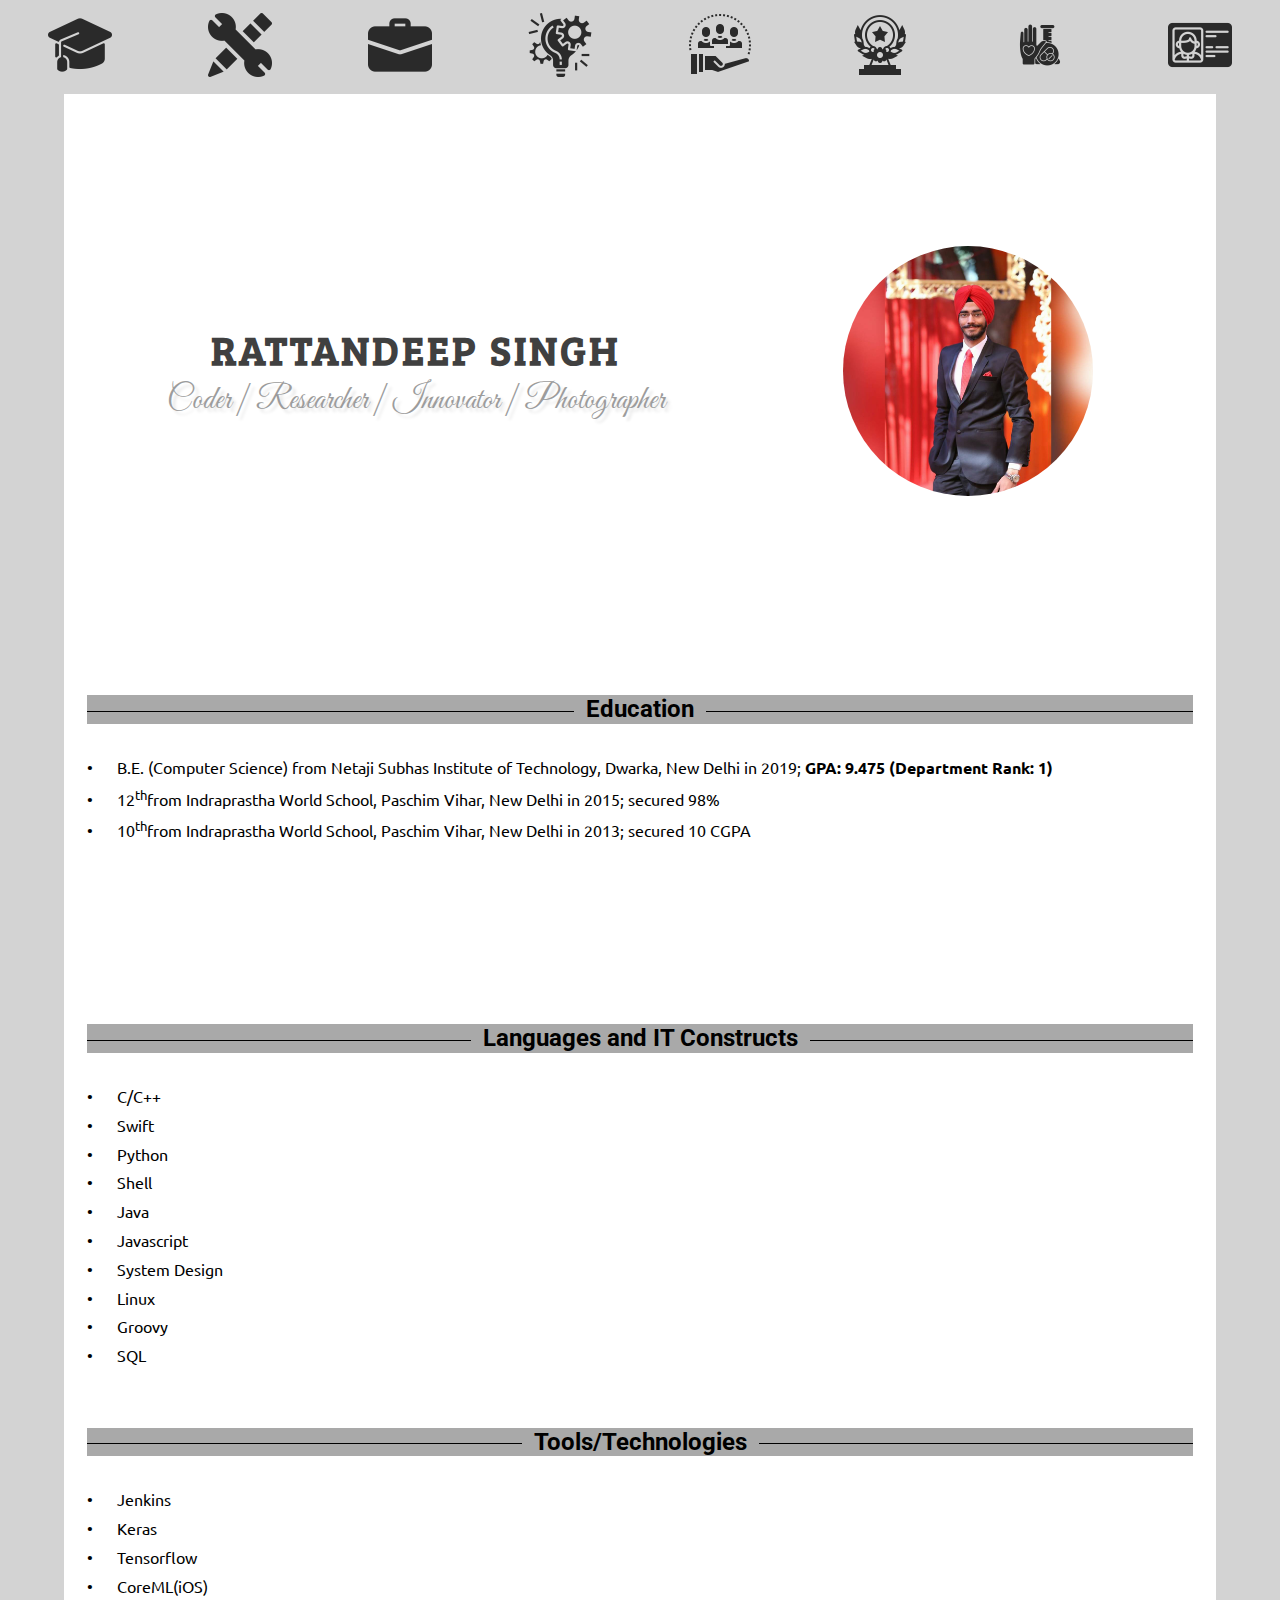
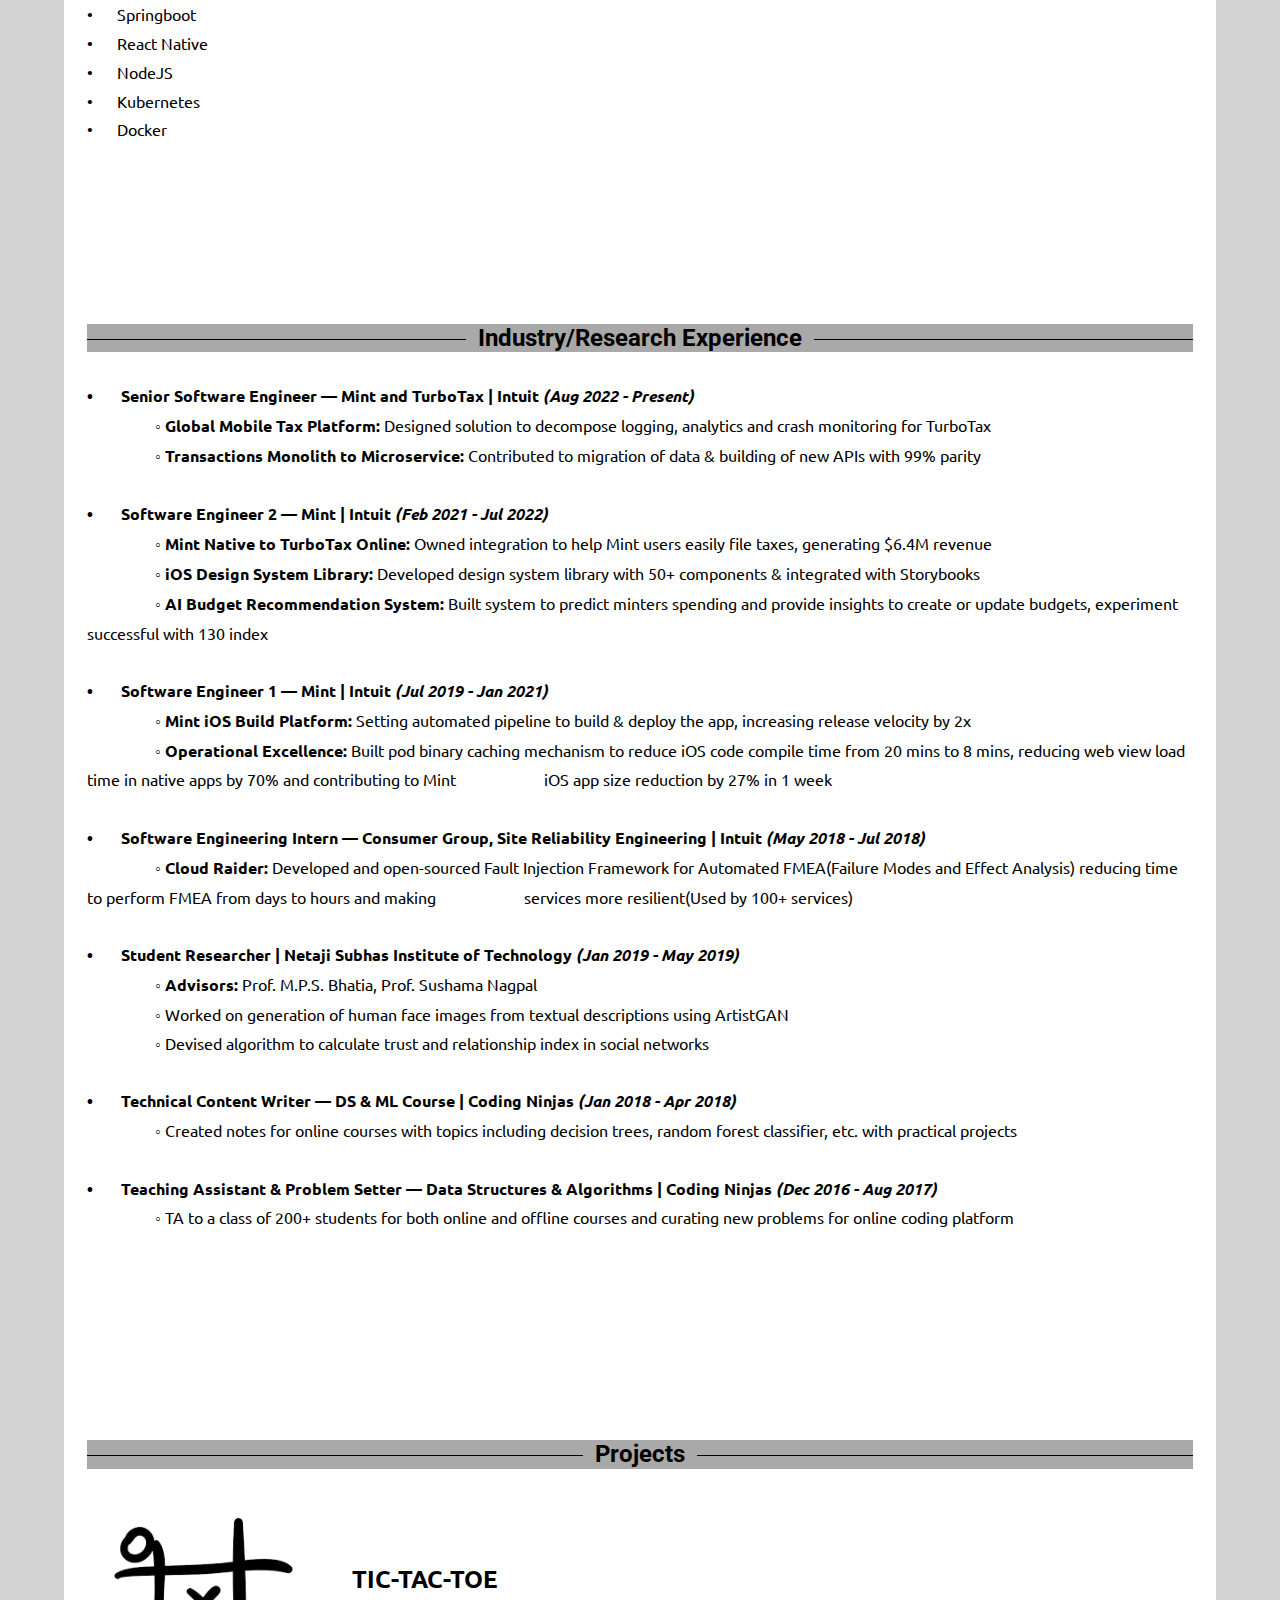
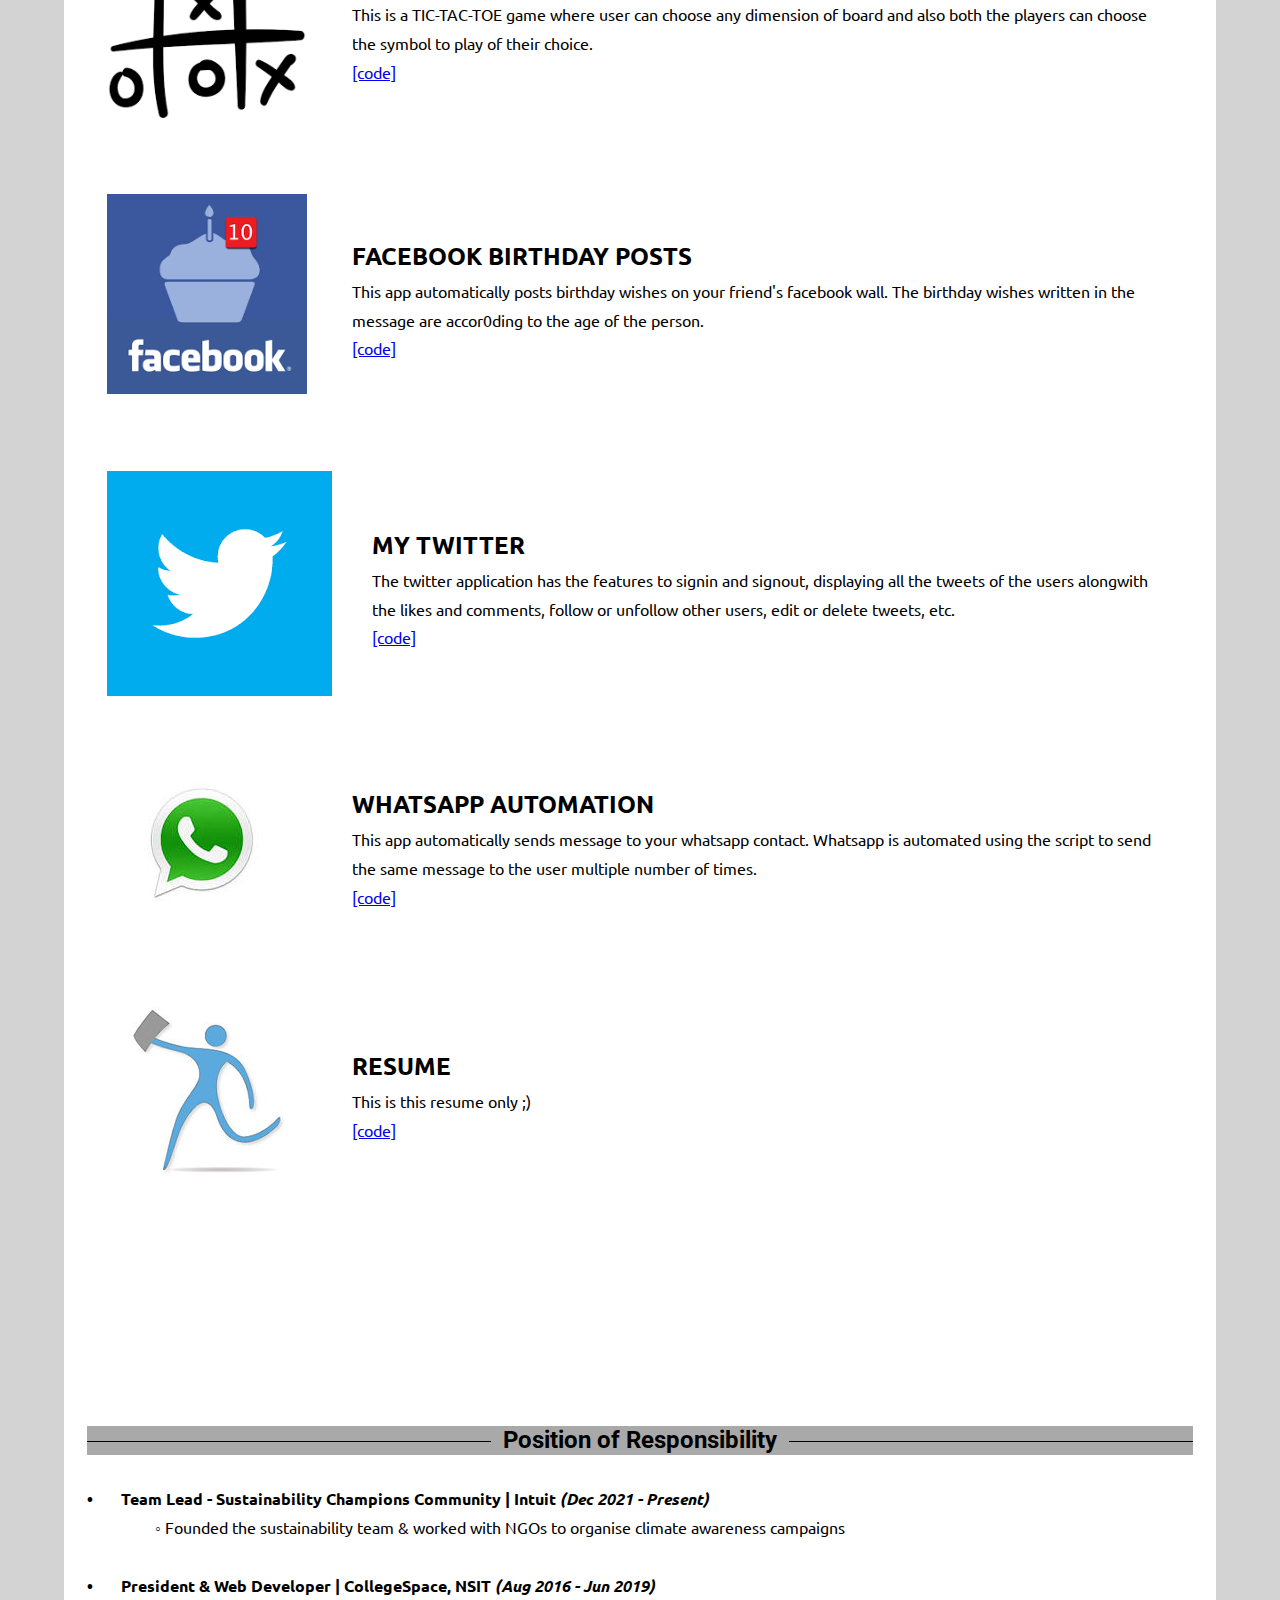
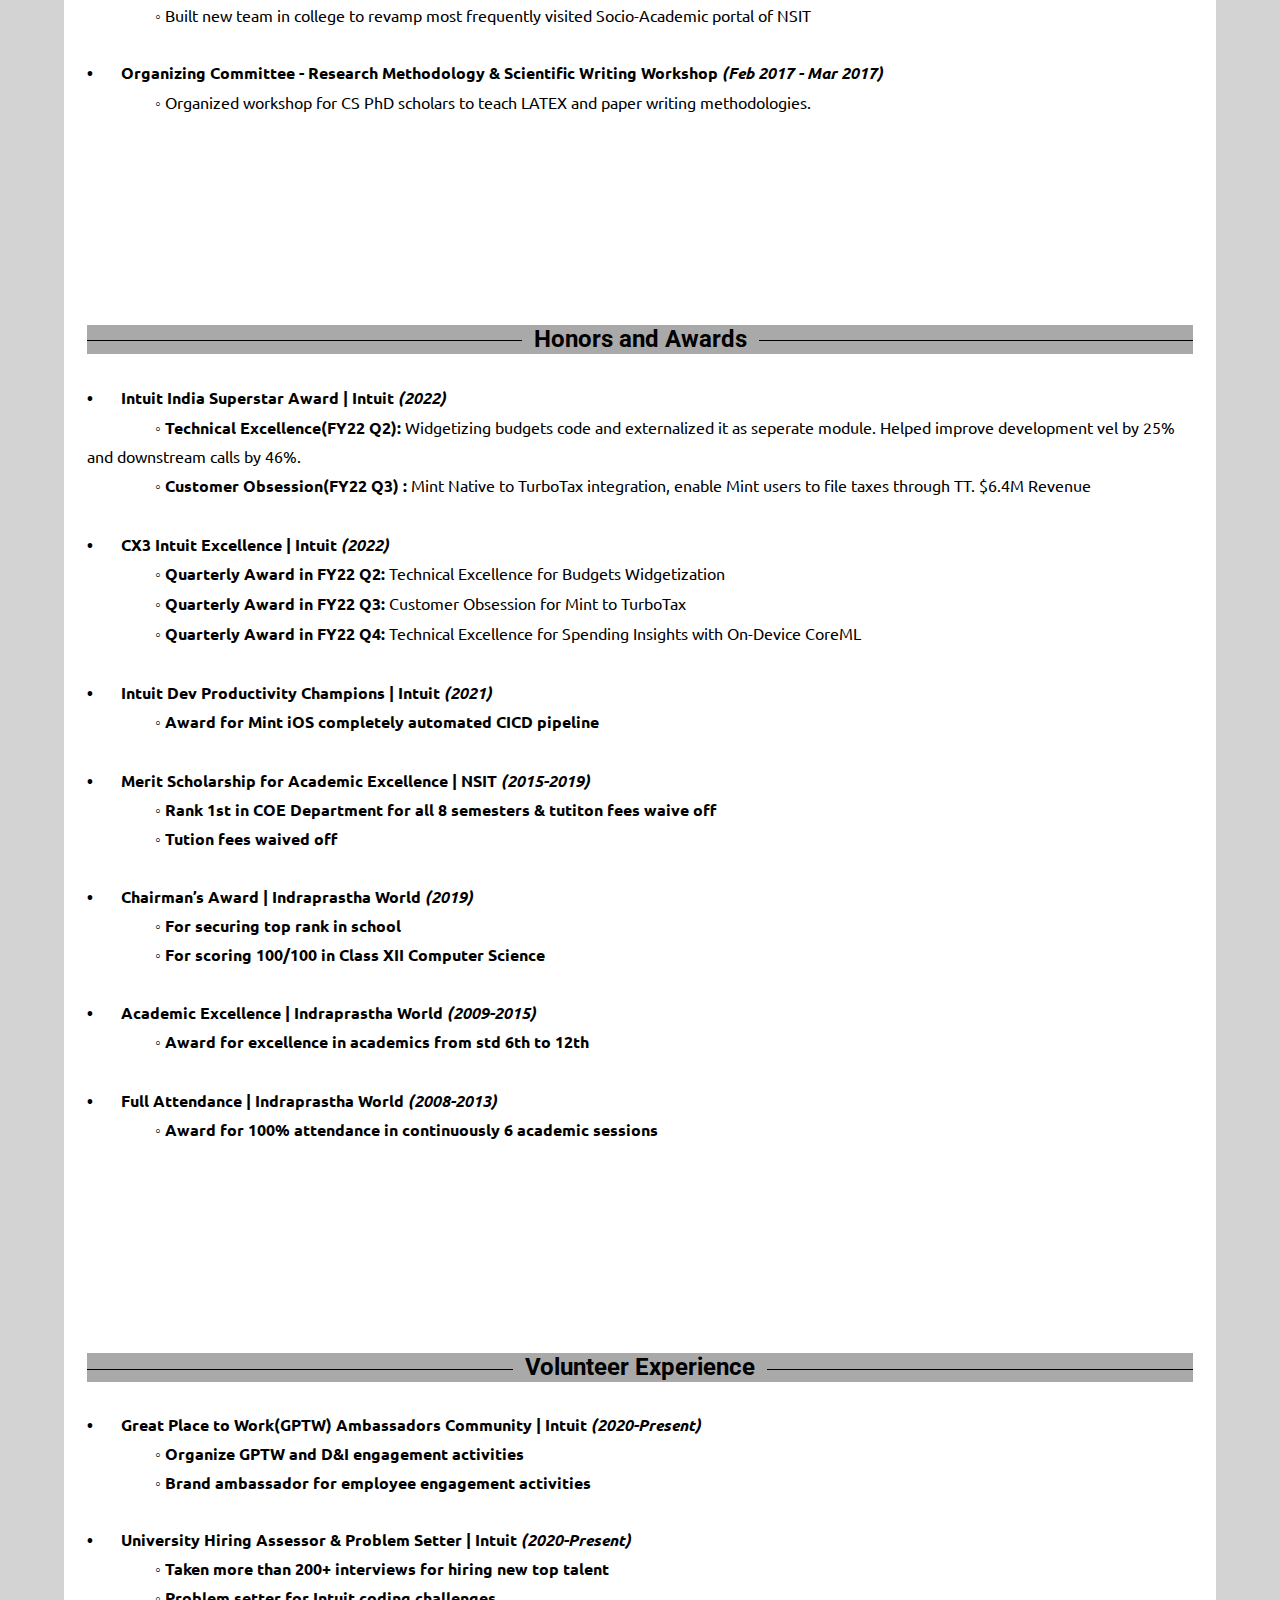
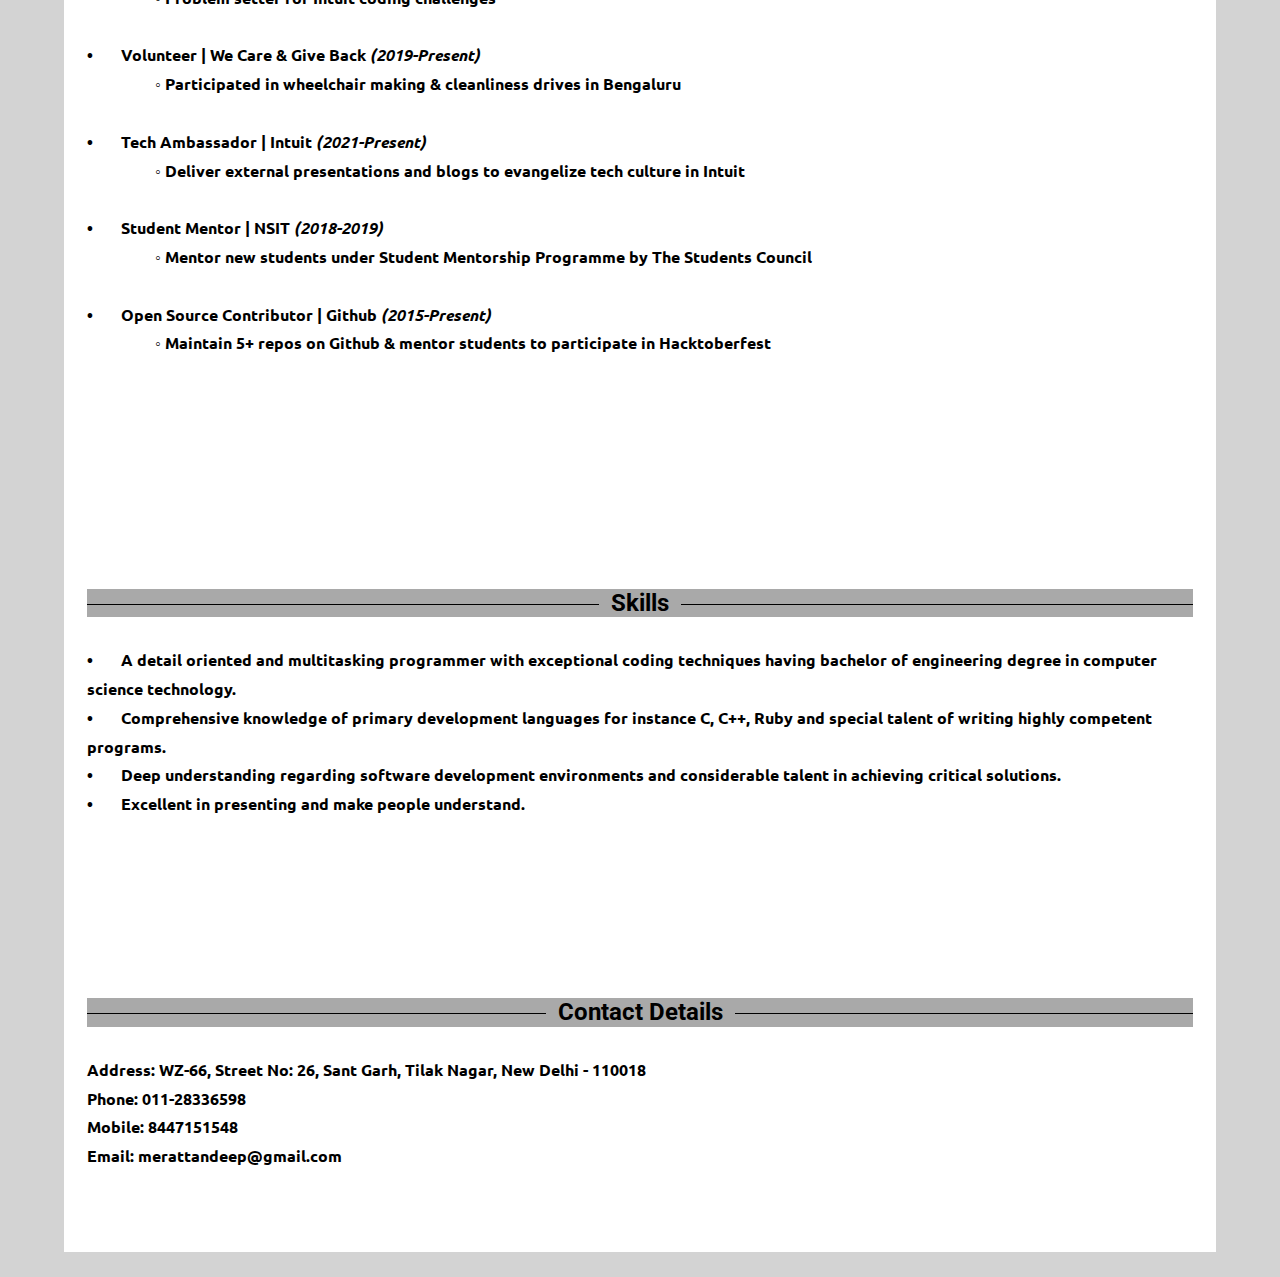
==== index.html @ ca02d134 "Font size updates" ====
<!DOCTYPE html>
<html>

<head>
	<title>RESUME</title>


	<!--FONTS-->
	<link href="https://fonts.googleapis.com/css?family=Bree+Serif|Roboto" rel="stylesheet">
	<link href='http://fonts.googleapis.com/css?family=Great+Vibes' rel='stylesheet' type='text/css'>
	<link href="https://fonts.googleapis.com/css?family=Roboto" rel="stylesheet">
	<link href="https://fonts.googleapis.com/css?family=Ubuntu" rel="stylesheet">
	
	<link rel="icon" href="[data-uri]">
	<link rel="stylesheet" href="path/to/font-awesome/css/font-awesome.min.css">

	<link rel="stylesheet" type="text/css" href="css/styles.css">
	<link rel="stylesheet" type="text/css" href="css/responsive.css">
	<meta name="viewport" content="width=device-width, initial-scale=1.0">
</head>

<body>

	<container>
		<navigator>
			<ul id="navlist">
				<li id="education"><a href="#1"><img src="images/education.png"></a></li>
				<li id="tech"><a href="#2"><img src="images/tech.png"></a></li>
				<li id="work"><a href="#3"><img src="images/work.png"></a></li>
				<li id="projects"><a href="#4"><img src="images/projects.png"></a></li>
				<li id="por"><a href="#5"><img src="images/por.png"></a></li>
				<li id="awards"><a href="#6"><img src="images/award.png"></a></li>
				<li id="skills"><a href="#7"><img src="images/volunteer.png"></a></li>
				<li id="contact"><a href="#8"><img src="images/contact-details.png"></a></li>
			</ul>
		</navigator>
	
		<mainbody>
			<about>
				<div class="info">
					<h1 id="name">RATTANDEEP SINGH</h1>
					<span id="tagline">Coder | Researcher | Innovator | Photographer</span>
					<!-- <span id="tagline">Experienced Coder | Enthusiastic Researcher | Budding Photographer</span> -->
				</div>
				<div class="photo">
					<img src="images/self.jpg" alt="Cool Photo Loading...">
				</div>
			</about>

			<div id="1"><br/></div>

			<education>
				<header><h2>Education</h2></header>
				<br/>
				<ul>
					<li>&#8226; &nbsp; &nbsp; &nbsp;B.E. (Computer Science) from Netaji Subhas Institute of Technology, Dwarka, New Delhi in 2019; <b>GPA: 9.475 (Department Rank: 1)</b></li>
					<li>&#8226; &nbsp; &nbsp; &nbsp;12<sup>th</sup>from Indraprastha World School, Paschim Vihar, New Delhi in 2015; secured 98%</li>
					<li>&#8226; &nbsp; &nbsp; &nbsp;10<sup>th</sup>from Indraprastha World School, Paschim Vihar, New Delhi in 2013; secured 10 CGPA</li>
				</ul>
			</education>

			<div id="2"><br/></div>

			<tech>
				<header><h2>Languages and IT Constructs</h2></header>
				<br/>
				<ul>
					<li>&#8226; &nbsp; &nbsp; &nbsp;C/C++</li>
					<li>&#8226; &nbsp; &nbsp; &nbsp;Swift</li>
					<li>&#8226; &nbsp; &nbsp; &nbsp;Python</li>
					<li>&#8226; &nbsp; &nbsp; &nbsp;Shell</li>
					<li>&#8226; &nbsp; &nbsp; &nbsp;Java</li>
					<li>&#8226; &nbsp; &nbsp; &nbsp;Javascript</li>
					<li>&#8226; &nbsp; &nbsp; &nbsp;System Design</li>
					<li>&#8226; &nbsp; &nbsp; &nbsp;Linux</li>
					<li>&#8226; &nbsp; &nbsp; &nbsp;Groovy</li>
					<li>&#8226; &nbsp; &nbsp; &nbsp;SQL</li>
				</ul>
				<br/>
				<br/>
				
				<header><h2>Tools/Technologies</h2></header>
				<br/>
				<ul>
					<li>&#8226; &nbsp; &nbsp; &nbsp;Jenkins</li>
					<li>&#8226; &nbsp; &nbsp; &nbsp;Keras</li>
					<li>&#8226; &nbsp; &nbsp; &nbsp;Tensorflow</li>
					<li>&#8226; &nbsp; &nbsp; &nbsp;CoreML(iOS)</li>
					<li>&#8226; &nbsp; &nbsp; &nbsp;Springboot</li>
					<li>&#8226; &nbsp; &nbsp; &nbsp;React Native</li>
					<li>&#8226; &nbsp; &nbsp; &nbsp;NodeJS</li>
					<li>&#8226; &nbsp; &nbsp; &nbsp;Kubernetes</li>
					<li>&#8226; &nbsp; &nbsp; &nbsp;Docker</li>
				</ul>
				
			</tech>
			
			<div id="3"><br/></div>

			<work>
				<header><h2>Industry/Research Experience</h2></header>
				<br/>
				<ul>	
					<li><b>&#8226; &nbsp; &nbsp; &nbsp;  Senior Software Engineer — Mint and TurboTax | Intuit <i>(Aug 2022 - Present)</i> </b></li>
					<ul>
						<li>&emsp;&emsp;&emsp;&emsp; &#9702; <b>Global Mobile Tax Platform:</b> Designed solution to decompose logging, analytics and crash monitoring for TurboTax</li>
						<li>&emsp;&emsp;&emsp;&emsp; &#9702; <b>Transactions Monolith to Microservice:</b> Contributed to migration of data & building of new APIs with 99% parity</li>
					</ul>
					<br>
					
					<li><b>&#8226; &nbsp; &nbsp; &nbsp;  Software Engineer 2 — Mint | Intuit <i>(Feb 2021 - Jul 2022)</i> </b></li>
					<ul>
						<li>&emsp;&emsp;&emsp;&emsp; &#9702; <b>Mint Native to TurboTax Online:</b> Owned integration to help Mint users easily file taxes, generating $6.4M revenue</li>
						<li>&emsp;&emsp;&emsp;&emsp; &#9702; <b>iOS Design System Library:</b> Developed design system library with 50+ components & integrated with Storybooks</li>
						<li>&emsp;&emsp;&emsp;&emsp; &#9702; <b>AI Budget Recommendation System:</b> Built system to predict minters spending and provide insights to create or update budgets, 
							experiment successful with 130 index</li>
					</ul>
					<br>
					
					<li><b>&#8226; &nbsp; &nbsp; &nbsp;  Software Engineer 1 — Mint | Intuit <i>(Jul 2019 - Jan 2021)</i> </b></li>
					<ul>
						<li>&emsp;&emsp;&emsp;&emsp; &#9702; <b>Mint iOS Build Platform:</b> Setting automated pipeline to build & deploy the app, increasing release velocity by 2x</li>
						<li>&emsp;&emsp;&emsp;&emsp; &#9702; <b>Operational Excellence:</b> Built pod binary caching mechanism to reduce iOS code compile time from 20 mins to 8 mins,
							reducing web view load time in native apps by 70% and contributing to Mint &emsp;&emsp;&emsp;&emsp;&emsp; iOS app size reduction by 27% in 1 week</li>
					</ul>
					<br>
					
					<li><b>&#8226; &nbsp; &nbsp; &nbsp;  Software Engineering Intern — Consumer Group, Site Reliability Engineering | Intuit <i>(May 2018 - Jul 2018)</i> </b></li>
					<ul>
						<li>&emsp;&emsp;&emsp;&emsp; &#9702; <b>Cloud Raider:</b> Developed and open-sourced Fault Injection Framework for Automated FMEA(Failure Modes and Effect Analysis) 
							reducing time to perform FMEA from days to hours and making &emsp;&emsp;&emsp;&emsp;&emsp; services more resilient(Used by 100+ services)</li>
					</ul>
					<br>
					
					<li><b>&#8226; &nbsp; &nbsp; &nbsp; Student Researcher | Netaji Subhas Institute of Technology <i>(Jan 2019 - May 2019)</i> </b></li>
					<ul>
						<li>&emsp;&emsp;&emsp;&emsp; &#9702; <b>Advisors:</b> Prof. M.P.S. Bhatia, Prof. Sushama Nagpal</li>
						<li>&emsp;&emsp;&emsp;&emsp; &#9702; Worked on generation of human face images from textual descriptions using ArtistGAN</li>
						<li>&emsp;&emsp;&emsp;&emsp; &#9702; Devised algorithm to calculate trust and relationship index in social networks</li>
					</ul>
					<br>
					
					<li><b>&#8226; &nbsp; &nbsp; &nbsp; Technical Content Writer — DS & ML Course | Coding Ninjas <i>(Jan 2018 - Apr 2018)</i> </b></li>
					<ul>
						<li>&emsp;&emsp;&emsp;&emsp; &#9702; Created notes for online courses with topics including decision trees, random forest classifier, etc. with practical projects</li>
					</ul>
					<br>
					
					<li><b>&#8226; &nbsp; &nbsp; &nbsp; Teaching Assistant & Problem Setter — Data Structures & Algorithms | Coding Ninjas <i>(Dec 2016 - Aug 2017)</i> </b></li>
					<ul>
						<li>&emsp;&emsp;&emsp;&emsp; &#9702; TA to a class of 200+ students for both online and offline courses and curating new problems for online coding platform
					</ul>
					<br>
					
				</ul>
			</work>

			<div id="4"><br/></div>

			<projects>
				<header><h2>Projects</h2></header>
				<br/>
				<div class="projectlist">
					<ul>
						
					<div class="projects">
						<div class="projectRow">
							<div class="projectImageBox" >
							<p><img src="images/projects/tictactoe.png" class="projectImage"></p>
						</div>
		
						<div class="projectDescription">
							<font size="5"><b>TIC-TAC-TOE</b></font>
							This is a TIC-TAC-TOE game where user can choose any dimension of board and also both the players can choose the symbol to play of their choice.<a href="https://github.com/rattandeep1998/TIC-TAC-TOE">[code]</a>
						</div>
					</div>

					<br/>

					<div class="projects">
						<div class="projectRow">
							<div class="projectImageBox" >
							<p><img src="images/projects/fbbirthdaypost.png" class="projectImage"></p>
						</div>
		
						<div class="projectDescription">
							<font size="5"><b>FACEBOOK BIRTHDAY POSTS</b></font>
							This app automatically posts birthday wishes on your friend's facebook wall. The birthday wishes written in the message are accor0ding to the age of the person.<a href="https://github.com/rattandeep1998/fb-birthday-post">[code]</a>
						</div>
					</div> 

					<br/>
						
					<div class="projects">
						<div class="projectRow">
							<div class="projectImageBox" >
							<p><img src="images/projects/mytwitter.png"></p>
						</div>
		
						<div class="projectDescription">
							<font size="5"><b>MY TWITTER</b></font>
							The twitter application has the features to signin and signout, displaying all the tweets of the users alongwith the likes and comments, follow or unfollow other users, edit or delete tweets, etc.
							<a href="https://github.com/rattandeep1998/MY-TWITTER-APP">[code]</a></div></li>
						</div>
					</div> 

					<br/>
						
						
					<div class="projects">
						<div class="projectRow">
							<div class="projectImageBox" >
							<p><img src="images/projects/automatedwhatsapp.jpg"></p>
						</div>
		
						<div class="projectDescription">
							<font size="5"><b>WHATSAPP AUTOMATION</b></font>
							This app automatically sends message to your whatsapp contact. Whatsapp is automated using the script to send the same message to the user multiple number of times.<a href="https://github.com/rattandeep1998/whatsapp-automation">[code]</a>
						</div>
					</div> 

					<br/>
						
						
					<div class="projects">
						<div class="projectRow">
							<div class="projectImageBox" >
							<p><img src="images/projects/resume.jpg"></p>
						</div>
		
						<div class="projectDescription">
							<font size="5"><b>RESUME</b></font>
							This is this resume only ;) <a href="https://github.com/rattandeep1998/resume">[code]</a>
						</div>
					</div> 

					<br/>	
							
						
					</ul>
				</div>
			</projects>
			
			<div id="5"><br/></div>
		
			<por>
				<header><h2>Position of Responsibility</h2></header>
				<br/>
				<ul>	
					<li><b>&#8226; &nbsp; &nbsp; &nbsp;  Team Lead - Sustainability Champions Community | Intuit <i>(Dec 2021 - Present)</i> </b></li>
					<ul>
						<li>&emsp;&emsp;&emsp;&emsp; &#9702;  Founded the sustainability team & worked with NGOs to organise climate awareness campaigns</li>
					</ul>
					<br>
					
					<li><b>&#8226; &nbsp; &nbsp; &nbsp;  President & Web Developer | CollegeSpace, NSIT <i>(Aug 2016 - Jun 2019)</i> </b></li>
					<ul>
						<li>&emsp;&emsp;&emsp;&emsp; &#9702;  Built new team in college to revamp most frequently visited Socio-Academic portal of NSIT</li>
					</ul>
					<br>
					
					<li><b>&#8226; &nbsp; &nbsp; &nbsp;  Organizing Committee - Research Methodology & Scientific Writing Workshop <i>(Feb 2017 - Mar 2017)</i> </b></li>
					<ul>
						<li>&emsp;&emsp;&emsp;&emsp; &#9702;  Organized workshop for CS PhD scholars to teach LATEX and paper writing methodologies.</li>
					</ul>
					<br>
				</ul>
			</por>

			<div id="6"><br/></div>

			<hobbies>
				<header><h2>Honors and Awards</h2></header>
				<br/>
				<ul>	
					<li><b>&#8226; &nbsp; &nbsp; &nbsp;  Intuit India Superstar Award | Intuit <i>(2022)</i> </b></li>
					<ul>
						<li>&emsp;&emsp;&emsp;&emsp; &#9702; <b>Technical Excellence(FY22 Q2): </b>Widgetizing budgets code and externalized it as seperate module. Helped improve development vel by 25% and downstream calls by 46%.</li>
						<li>&emsp;&emsp;&emsp;&emsp; &#9702; <b>Customer Obsession(FY22 Q3) : </b>Mint Native to TurboTax integration, enable Mint users to file taxes through TT. $6.4M Revenue</li>
					</ul>
					<br>
					
					<li><b>&#8226; &nbsp; &nbsp; &nbsp;  CX3 Intuit Excellence | Intuit <i>(2022)</i> </b></li>
					<ul>
						<li>&emsp;&emsp;&emsp;&emsp; &#9702; <b>Quarterly Award in FY22 Q2: </b> Technical Excellence for Budgets Widgetization</li>
						<li>&emsp;&emsp;&emsp;&emsp; &#9702; <b>Quarterly Award in FY22 Q3: </b> Customer Obsession for Mint to TurboTax</li>
						<li>&emsp;&emsp;&emsp;&emsp; &#9702; <b>Quarterly Award in FY22 Q4: </b> Technical Excellence for Spending Insights with On-Device CoreML</li>
					</ul>
					<br>
					
					<li><b>&#8226; &nbsp; &nbsp; &nbsp;  Intuit Dev Productivity Champions | Intuit <i>(2021)</i></b></li>
					<ul>
						<li>&emsp;&emsp;&emsp;&emsp; &#9702; <b>Award for Mint iOS completely automated CICD pipeline</li>
						
					</ul>
					<br>
					
					<li><b>&#8226; &nbsp; &nbsp; &nbsp;  Merit Scholarship for Academic Excellence | NSIT <i>(2015-2019)</i></b></li>
					<ul>
						<li>&emsp;&emsp;&emsp;&emsp; &#9702; <b>Rank 1st in COE Department for all 8 semesters & tutiton fees waive off</b></li>
						<li>&emsp;&emsp;&emsp;&emsp; &#9702; <b>Tution fees waived off</b></li>
					</ul>
					<br>
					
					<li><b>&#8226; &nbsp; &nbsp; &nbsp;  Chairman’s Award  | Indraprastha World <i>(2019)</i></b></li>
					<ul>
						<li>&emsp;&emsp;&emsp;&emsp; &#9702; <b>For securing top rank in school</b></li>
						<li>&emsp;&emsp;&emsp;&emsp; &#9702; <b>For scoring 100/100 in Class XII Computer Science</b></li>
					</ul>
					<br>
					
					<li><b>&#8226; &nbsp; &nbsp; &nbsp;  Academic Excellence | Indraprastha World <i>(2009-2015)</i></b></li>
					<ul>
						<li>&emsp;&emsp;&emsp;&emsp; &#9702; <b>Award for excellence in academics from std 6th to 12th</b></li>
					</ul>
					<br>
					
					<li><b>&#8226; &nbsp; &nbsp; &nbsp;  Full Attendance | Indraprastha World <i>(2008-2013)</i></b></li>
					<ul>
						<li>&emsp;&emsp;&emsp;&emsp; &#9702; <b>Award for 100% attendance in continuously 6 academic sessions</b></li>
					</ul>
					<br>
					
					
					
				</ul>
				
				
			</hobbies>
			
			
			<div id="7"><br/></div>

			<skills id="skills">
				<header><h2>Volunteer Experience</h2></header>
				<br/>
				<ul>
					<li><b>&#8226; &nbsp; &nbsp; &nbsp;  Great Place to Work(GPTW) Ambassadors Community | Intuit <i>(2020-Present)</i></b></li>
					<ul>
						<li>&emsp;&emsp;&emsp;&emsp; &#9702; <b>Organize GPTW and D&I engagement activities</b></li>
						<li>&emsp;&emsp;&emsp;&emsp; &#9702; <b>Brand ambassador for employee engagement activities</b></li>
					</ul>
					<br>
					
					<li><b>&#8226; &nbsp; &nbsp; &nbsp;  University Hiring Assessor & Problem Setter | Intuit <i>(2020-Present)</i></b></li>
					<ul>
						<li>&emsp;&emsp;&emsp;&emsp; &#9702; <b>Taken more than 200+ interviews for hiring new top talent</b></li>
						<li>&emsp;&emsp;&emsp;&emsp; &#9702; <b>Problem setter for Intuit coding challenges</b></li>
					</ul>
					<br>
					
					<li><b>&#8226; &nbsp; &nbsp; &nbsp;  Volunteer | We Care & Give Back <i>(2019-Present)</i></b></li>
					<ul>
						<li>&emsp;&emsp;&emsp;&emsp; &#9702; <b>Participated in wheelchair making & cleanliness drives in Bengaluru</b></li>
						
					</ul>
					<br>
					
					<li><b>&#8226; &nbsp; &nbsp; &nbsp;  Tech Ambassador | Intuit <i>(2021-Present)</i></b></li>
					<ul>
						<li>&emsp;&emsp;&emsp;&emsp; &#9702; <b>Deliver external presentations and blogs to evangelize tech culture in Intuit</b></li>
						
					</ul>
					<br>
					
					<li><b>&#8226; &nbsp; &nbsp; &nbsp;  Student Mentor | NSIT <i>(2018-2019)</i></b></li>
					<ul>
						<li>&emsp;&emsp;&emsp;&emsp; &#9702; <b>Mentor new students under Student Mentorship Programme by The Students Council</b></li>
						
					</ul>
					<br>
					
					<li><b>&#8226; &nbsp; &nbsp; &nbsp;  Open Source Contributor | Github <i>(2015-Present)</i></b></li>
					<ul>
						<li>&emsp;&emsp;&emsp;&emsp; &#9702; <b>Maintain 5+ repos on Github & mentor students to participate in Hacktoberfest</b></li>
						
					</ul>
					<br>
					
					<br/><br/><br/><br/><br/><br/><br/>
					<header><h2>Skills</h2></header>
					<br/>
					
					<li>&#8226; &nbsp; &nbsp; &nbsp;  A detail oriented and multitasking programmer with exceptional coding techniques having bachelor of engineering degree in computer science technology.</li>
					<li>&#8226; &nbsp; &nbsp; &nbsp; Comprehensive knowledge of primary development languages for instance C, C++, Ruby and special talent of writing highly competent programs.</li>
					<li>&#8226; &nbsp; &nbsp; &nbsp; Deep understanding regarding software development environments and considerable talent in achieving critical solutions.</li>
					<li>&#8226; &nbsp; &nbsp; &nbsp; Excellent in presenting and make people understand.</li>
				</ul>
			</skills>

			<div id="8"><br/></div>
			
			<contact>
				<header><h2>Contact Details</h2></header>
				<br/>
				<ul>
					<li><b>Address: </b>WZ-66, Street No: 26, Sant Garh, Tilak Nagar, New Delhi - 110018</li>
					<li><b>Phone: </b>011-28336598</li>
					<li><b>Mobile: </b>8447151548</li>
					<li><b>Email: </b>merattandeep@gmail.com</li>
				</ul>
			</contact>

		</mainbody>

	</container>
<script type="text/javascript" src="myscript.js"></script>
</body>
</html>
---- css/styles.css ----
* {
	padding: 0;
	margin: 0;
}

body {
	background-image: url("http://www.designbolts.com/wp-content/uploads/2012/12/Grey-Jean-White-Seamless-Patterns-For-Website-Backgrounds.jpg");
	background-color: lightgrey;
}

body > container {
	display: flex;
	flex-direction: column;
	width: 100%;
	/*top: 0;
	left: 0;
	padding: 5px;*/
	height: 100%;
	box-sizing: border-box;	
}

body > container > navigator {
	display: flex;
	width: 100%;
	justify-content: space-around;
    align-items: center;
    position: fixed;
    top: 0;
    left: 0;
    padding: 0;
    box-sizing: border-box;
    background-image: url("http://www.designbolts.com/wp-content/uploads/2012/12/Grey-Jean-White-Seamless-Patterns-For-Website-Backgrounds.jpg");
	background-color: lightgrey;
}

body > container > navigator ul {
	list-style: none;
	display: flex;
	justify-content: space-around;
	align-items: center;
	width: 100%;
}



.projects {
  box-sizing: border-box;
}

.projectRow {
  display: flex;
  align-items: center;
  justify-content: center;
  -webkit-align-items: center;
}

/* Create two equal columns that sits next to each other */
.projectImageBox {
  display: flex;
  flex: 20%;
  padding: 20px;
  /*height: 300px; /* Should be removed. Only for demonstration */
  text-align: center;
}

.projectImage {
	height:200px;
    /* border-radius: 50%; */
}

.projectDescription {
  display: flex;
  flex: 80%;
  padding: 20px;
  flex-direction: column;
  /*height: 300px; /* Should be removed. Only for demonstration */
}




/*
body > container > navigator {
	display: flex;
	width: 10%;
	flex-direction: column;
	height:100%;
	position: fixed;
	box-sizing: border-box;
	justify-content: space-around;
	overflow-y: scroll;
	overflow-x: hidden;
}

body > container > navigator ul {
	list-style: none;
	display: flex;
	align-items: center;
	flex-direction: column;
}

*/
body > container > navigator ul li {
	margin: 1%;
	display: block;
}

body > container > navigator ul li a {
	display: block;
}


#navlist li a img {
	opacity: 0.8;
	height:4em;
	/* border-radius: 50%; */
}


body > container > mainbody {
	display: flex;
	flex-direction: column;
	height: 100%;
	/*overflow-y: scroll;*/
	background-color: white;
	box-sizing: border-box;
	margin: 2% 5%;
	padding-top: 120px;
}






body > container > mainbody > about {
	margin-top: 5%;
	margin-bottom: 5%;
	padding: 2%;
	/*margin: 10px;*/
	display: flex;
	/*flex-direction: column;*/
	justify-content: space-around;
	align-items: center;
	box-sizing: border-box;
}

div.info {
	display:flex;
	flex-direction: column;
	align-items: center;
	justify-content: space-around;
}


div.info #name {
	letter-spacing: 3px;
	font-family: "Simonetta", "Trebuchet MS", Arial, sans-serif;
	font-weight: bold;
	font-size: 2.5em;
	color:#404040;
	font-family: 'Bree Serif', serif;
}

div.info #tagline {
	margin-top: 5px;
	/*font-family: "Trebuchet MS", Verdana, Arial, sans-serif;*/
	font-size: 2em;
	color:#9C9C9C;
	font-family: 'Great Vibes', Helvetica, sans-serif;
  	text-shadow: 4px 4px 3px rgba(0,0,0,0.1); 
}

div.photo {
	padding: 20px;
	display: flex;
}

div.photo img{
	height:250px;
	border-radius: 50%;
}



h2 {
    overflow: hidden;
    text-align: center;
    font-family: 'Roboto', sans-serif;

}
h2:before,
h2:after {
    background-color: #000;
    content: "";
    display: inline-block;
    height: 1px;
    position: relative;
    vertical-align: middle;
    width: 50%;
}
h2:before {
    right: 0.5em;
    margin-left: -50%;
}
h2:after {
    left: 0.5em;
    margin-right: -50%;
}

li {
	list-style-type: none;
}

body > container > mainbody > education , tech , skills , hobbies , projects , work , contact, por {
	font-family: 'Ubuntu', sans-serif;
	line-height: 1.8;
	/*background-color:#D3D3D3;*/
	margin-top: 5%;
	margin-bottom: 5%;
	padding: 2%;
	display: flex;
	flex-direction: column;
	justify-content: space-around;
	box-sizing: border-box;
}


body > container > mainbody header {
	background-color: #A9A9A9;
	line-height: 1.2;
}

body > container > mainbody > hobbies > div.hobbyicons {
	display: flex;
	flex-wrap: wrap;
	justify-content: space-around;
}

body > container > mainbody > hobbies > div.hobbyicons > div.hobbyicon {
	height: 100px;
	width: 100px;
	display: inline-block;
	box-sizing: border-box;
	margin: 3%;
}

body > container > mainbody > hobbies > div.hobbyicons > div.hobbyicon img {
	height: 100px;
	width: 100px;
	padding: 1%;
}


body > container > mainbody > projects > div.projectlist {
	display: flex;
	flex-wrap: wrap;
	justify-content: space-around;
}

body > container > mainbody > projects > div.projectlist > div.project {
	height: 200px;
	width: 200px;
	display: inline-block;
	margin: 4%;
	align-items: center;
	box-sizing: border-box;
}

body > container > mainbody > projects > div.projectlist > div.project img {
	height: 200px;
	width: 200px;
	padding: 2%;
	display: block;
	box-sizing: border-box;

	/*
	opacity: 1;
	transition: .5s ease;
  	backface-visibility: hidden;
	*/
}

/*
body > container > mainbody > projects > div.projectlist > div.project > a > div.titlediv {
	margin:50%;
	transition: .5s ease;
  	opacity: 0;
  	transform: translate(-50%, -50%);
}

body > container > mainbody > projects > div.projectlist > div.project:hover .projectimage {
	opacity: 0.3;
}

body > container > mainbody > projects > div.projectlist > div.project:hover div.titlediv {
	opacity: 1;
}



body > container > mainbody > projects > div.projectlist > div.project > a > div.titlediv > div.title {
	color: black;
	font-size: 10px;
	padding: 16px 32px;
}
*/

body > container > mainbody > contact > ul > li{
	padding-top: 10px;
	padding-bottom: 10px
}

body > container > mainbody > contact > ul > li > img {
	vertical-align: middle;
	height: 30px;
	width: 30px;
}
---- css/responsive.css ----
@media (max-width:740px) {
	body > container
	{
		flex-direction: row;
	}


	body > container > navigator {
		flex-direction: column;
		justify-content: space-around;
		width: 10%;
		height: 100%;
		margin: 0% 2%;
	}

	body > container > navigator ul {
		width: 10%;
		align-items: center;
		flex-shrink: 1;
		flex-direction: column;
	}

	#navlist li a img {
		height: 4em;
		width: 4em;
	}

	/*
	body > container > navigator ul li {
		padding-left: 1%;
		display: inline-block;
	}
	
	body > container > mainbody {
		width: 100%;
		height: 100%;
		box-sizing: border-box;
	}
	*/

	body > container > mainbody {
		margin: 1% 5% 1% 13%;
	}

	body > container > mainbody > education , tech , skills , hobbies , projects , work , contact, por {
		justify-content: center;
	}



	body > container > mainbody > about
	{
		flex-direction:column;
		/*width:100%;
		margin-top: 2%;*/
		justify-content: center;
	}


	div.info #name {
		text-align: center;
	}


	div.info #tagline {
		text-align: center;
	}

	div.photo {
		padding: 20px;
	}
	
}



/*
@media (max-width:570px) {
	body > header
	{
		flex-direction: column;
		justify-content: center;
		align-items: center;
	}

	div.info #name {
		font-size: 2.4em;
		text-align: center;
	}


	div.info #tagline {
		font-size: 1.3em;
		text-align: center;
	}

	div.photo {
		padding: 30px;
	}
}

@media (max-width:480px) {
	body > header
	{
		flex-direction: column;
		justify-content: center;
		align-items: center;
	}

	div.info #name {
		font-size: 2.3em;
		text-align: center;
	}


	div.info #tagline {
		font-size: 1.0em;
		text-align: center;
	}

	div.photo {
		padding: 30px;
	}
}*/
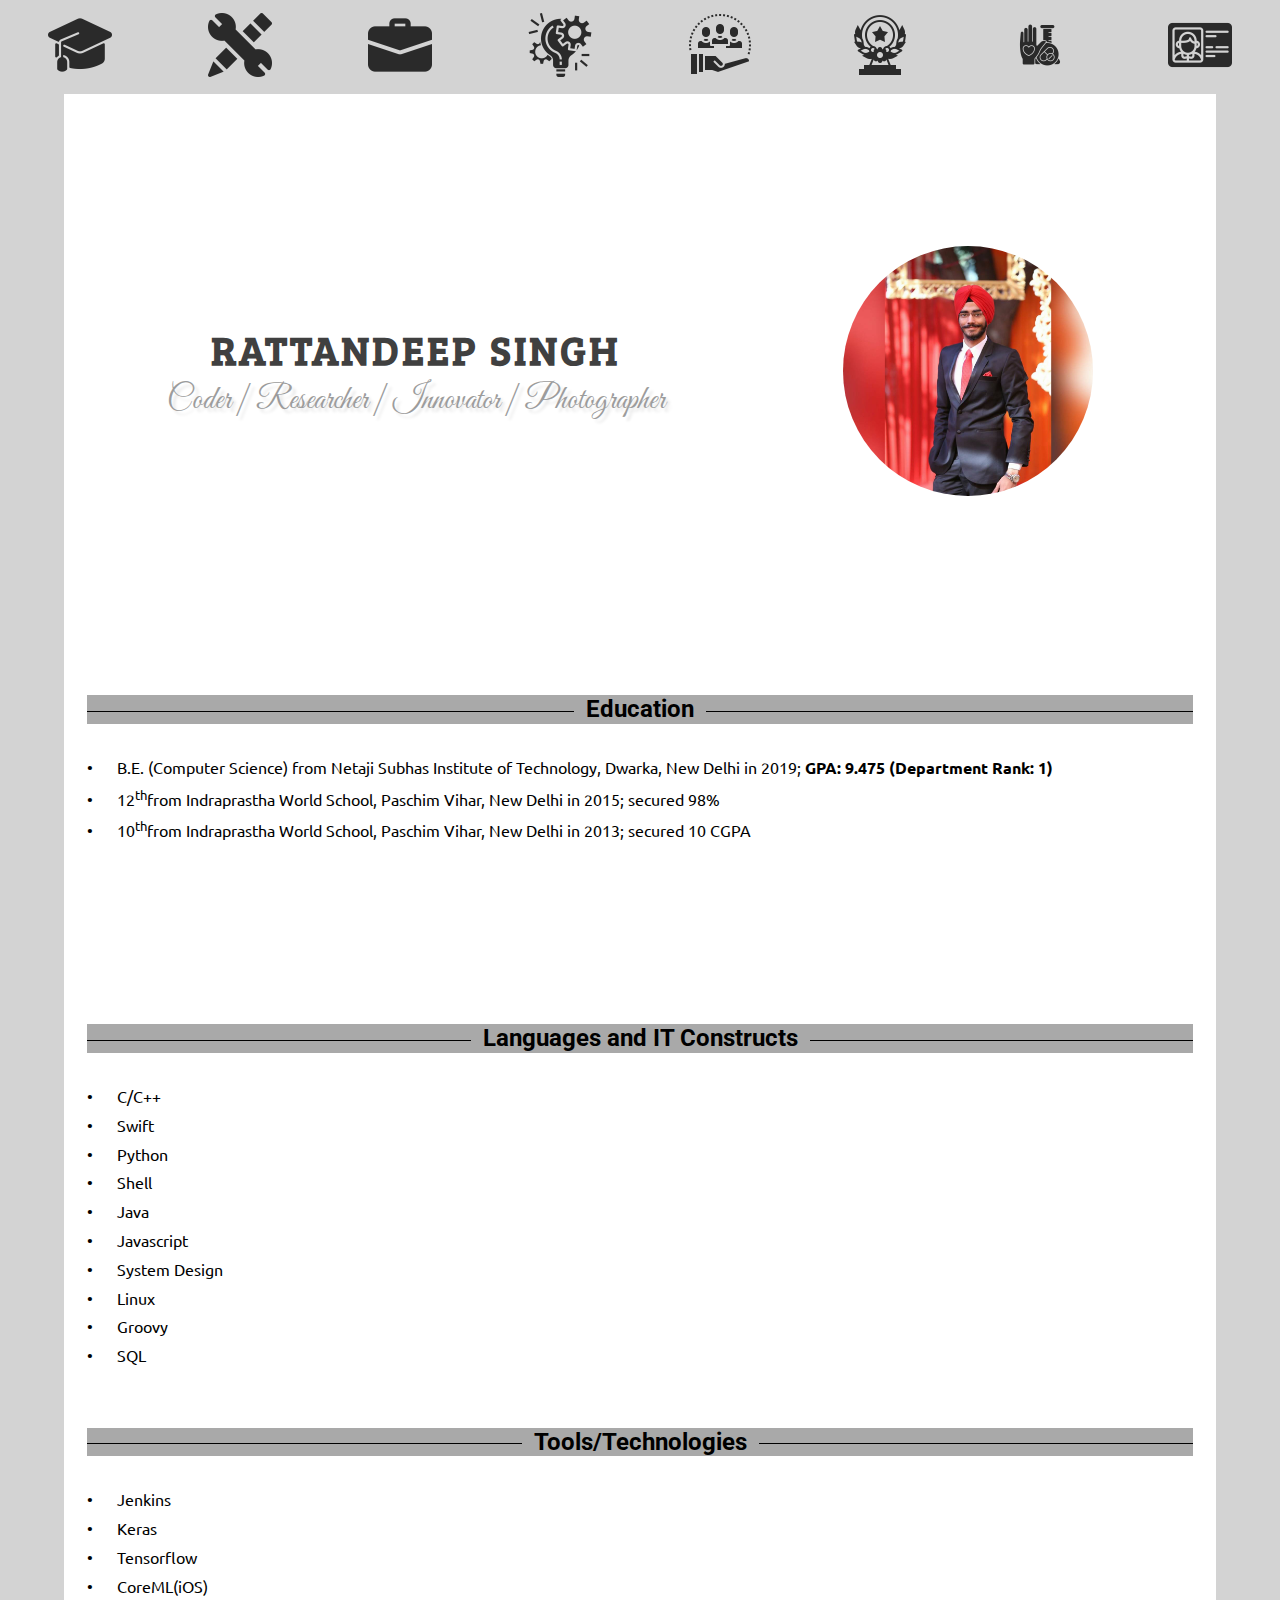
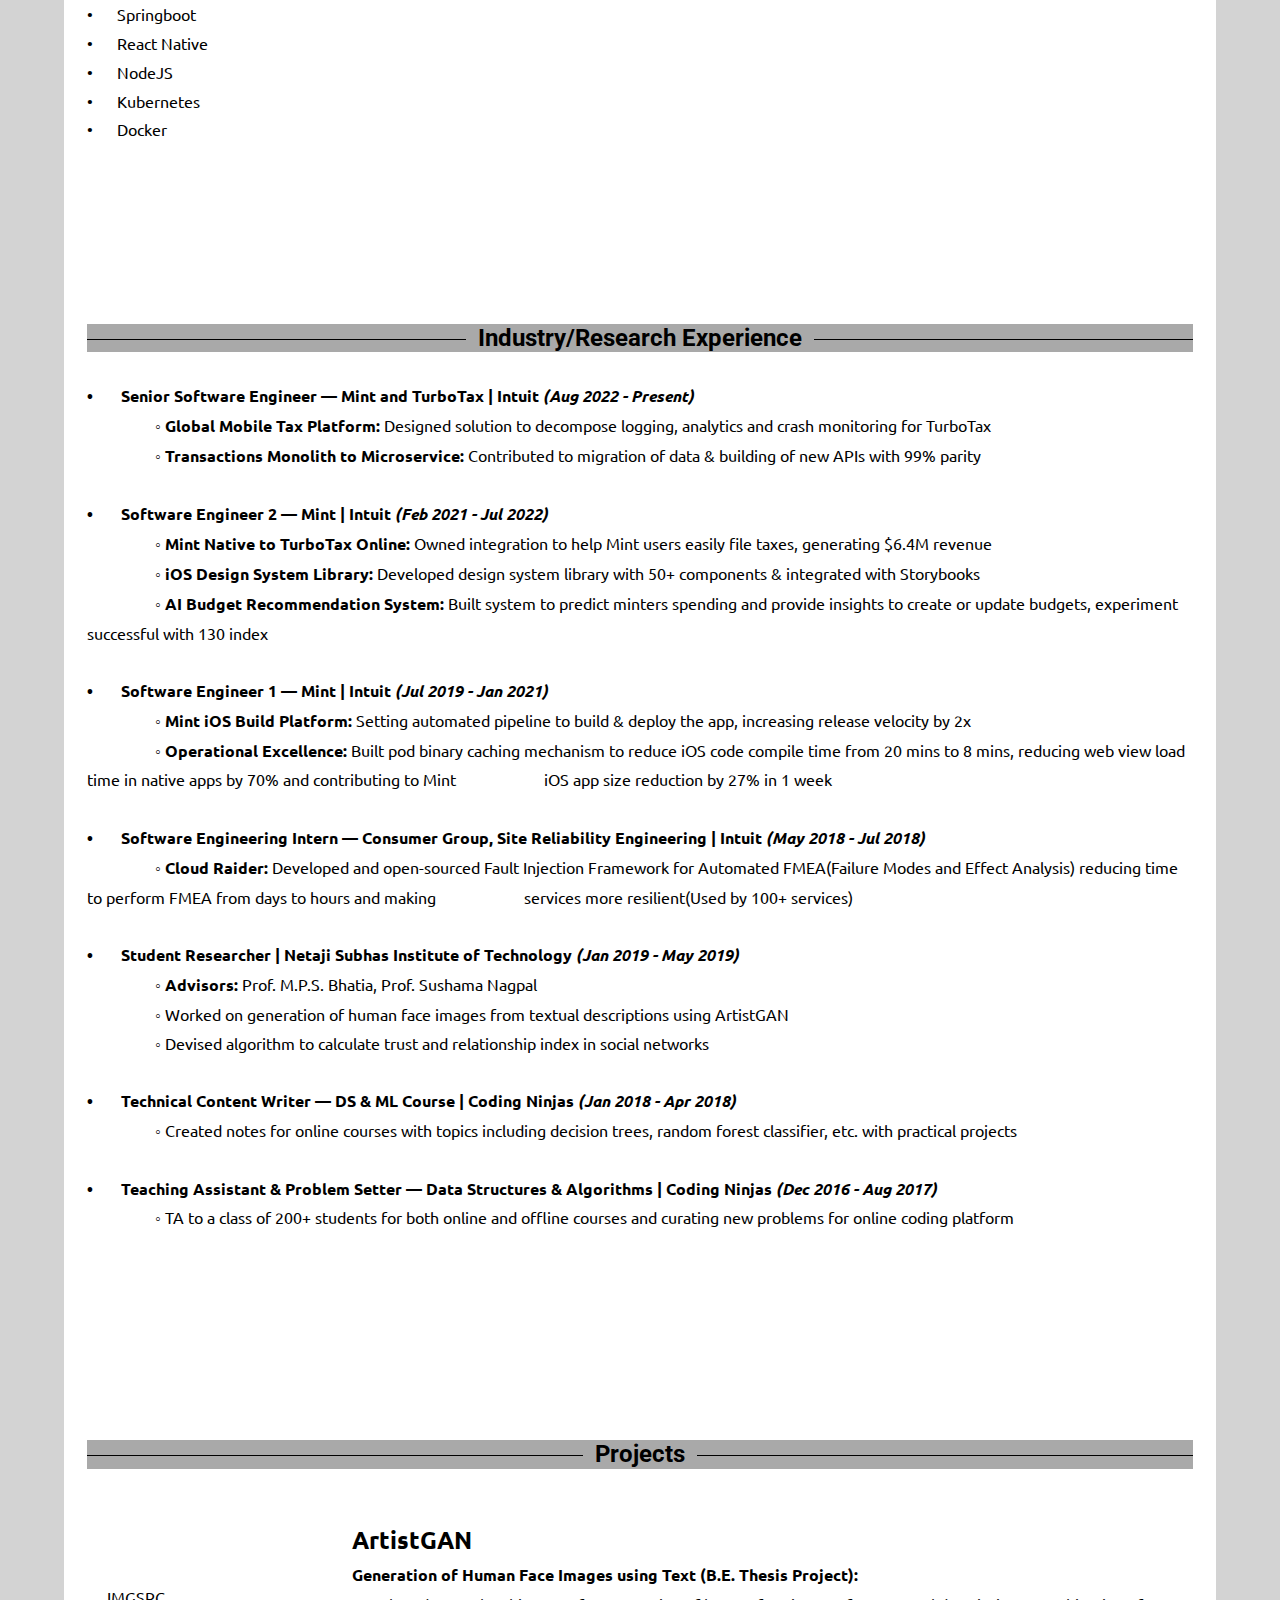
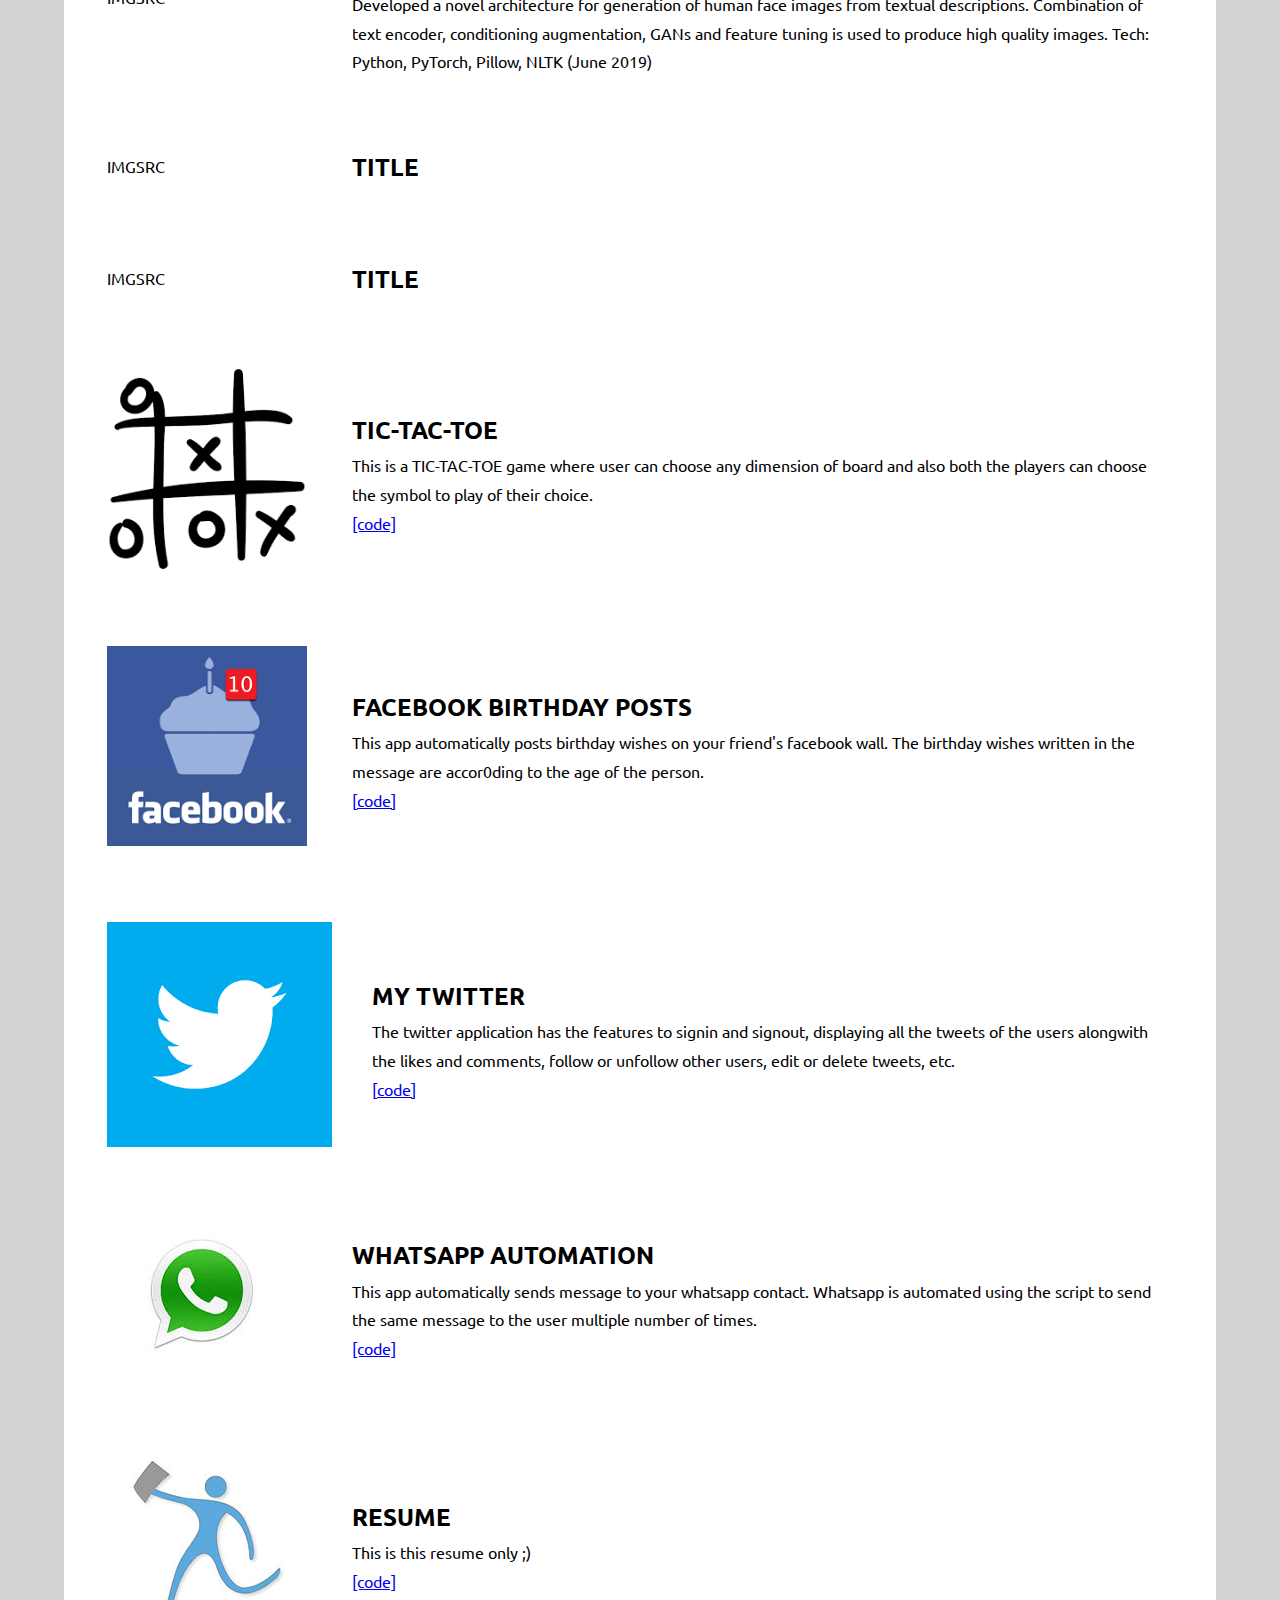
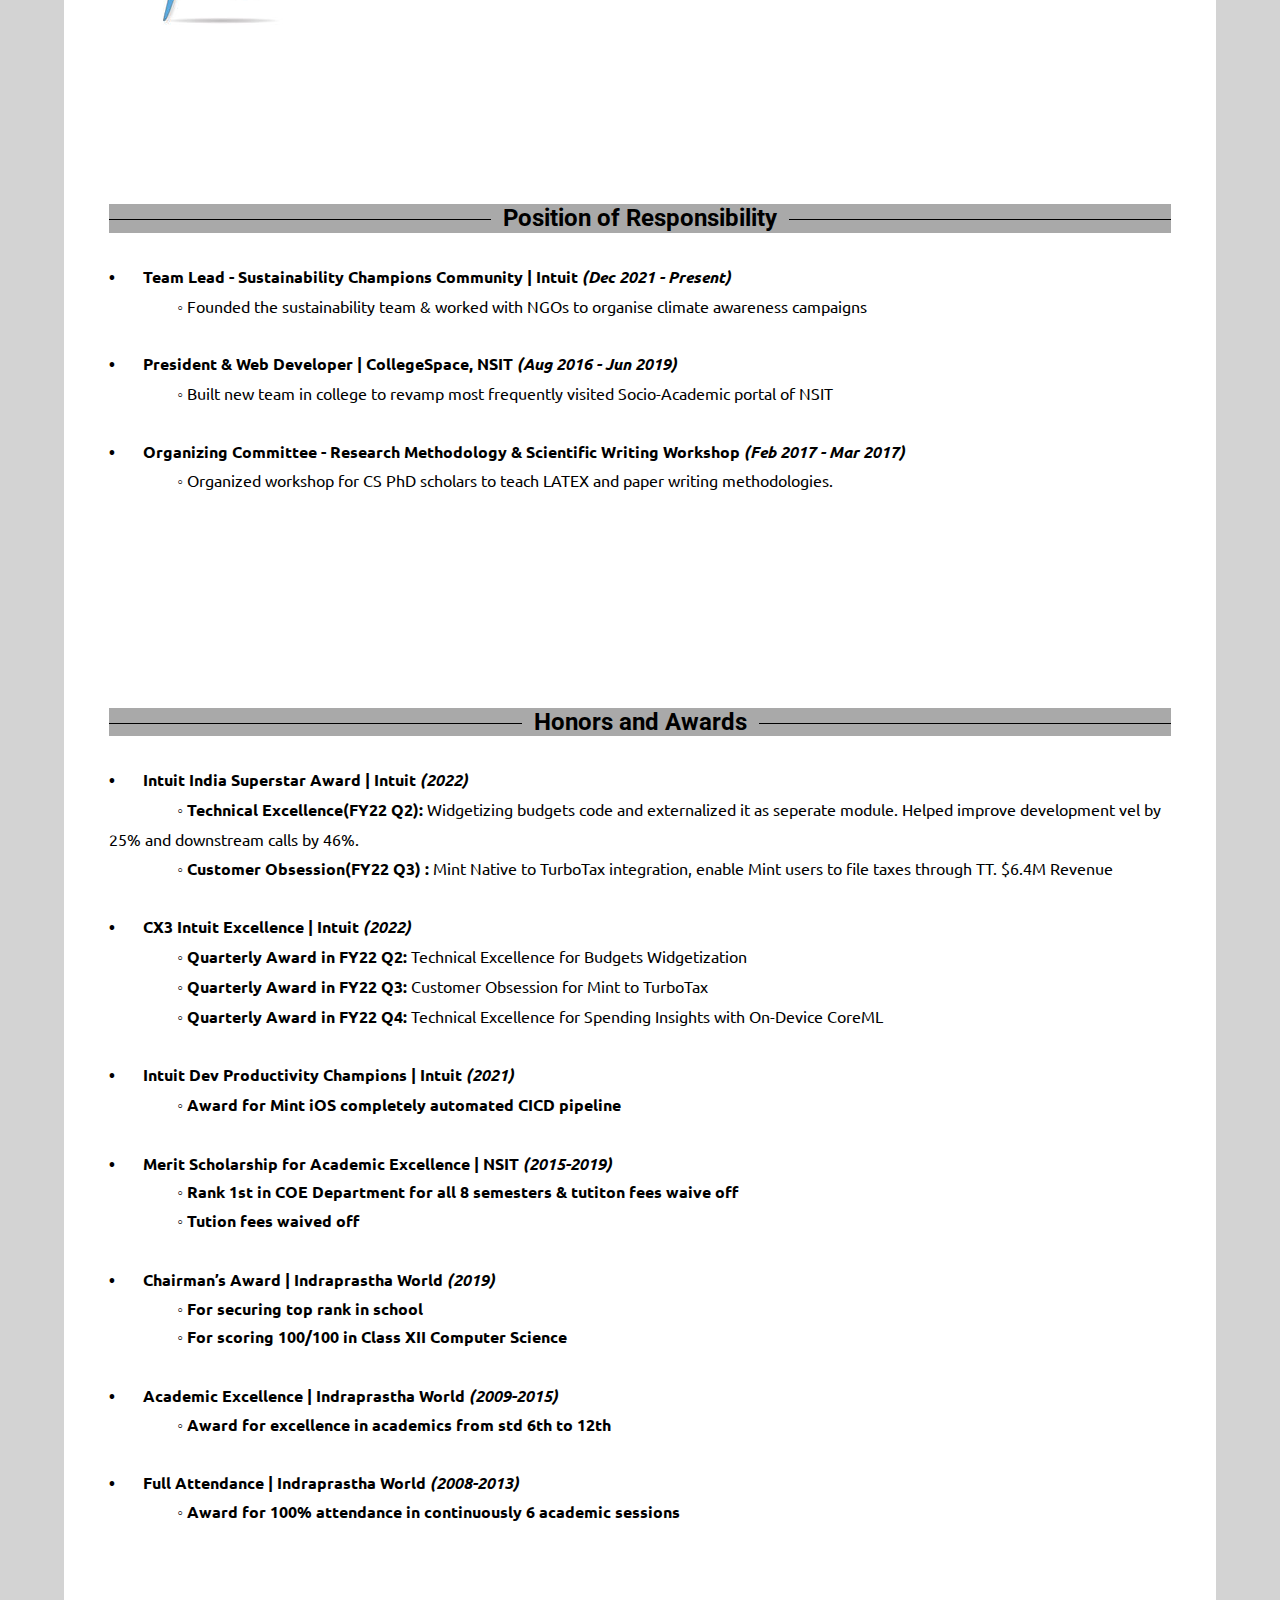
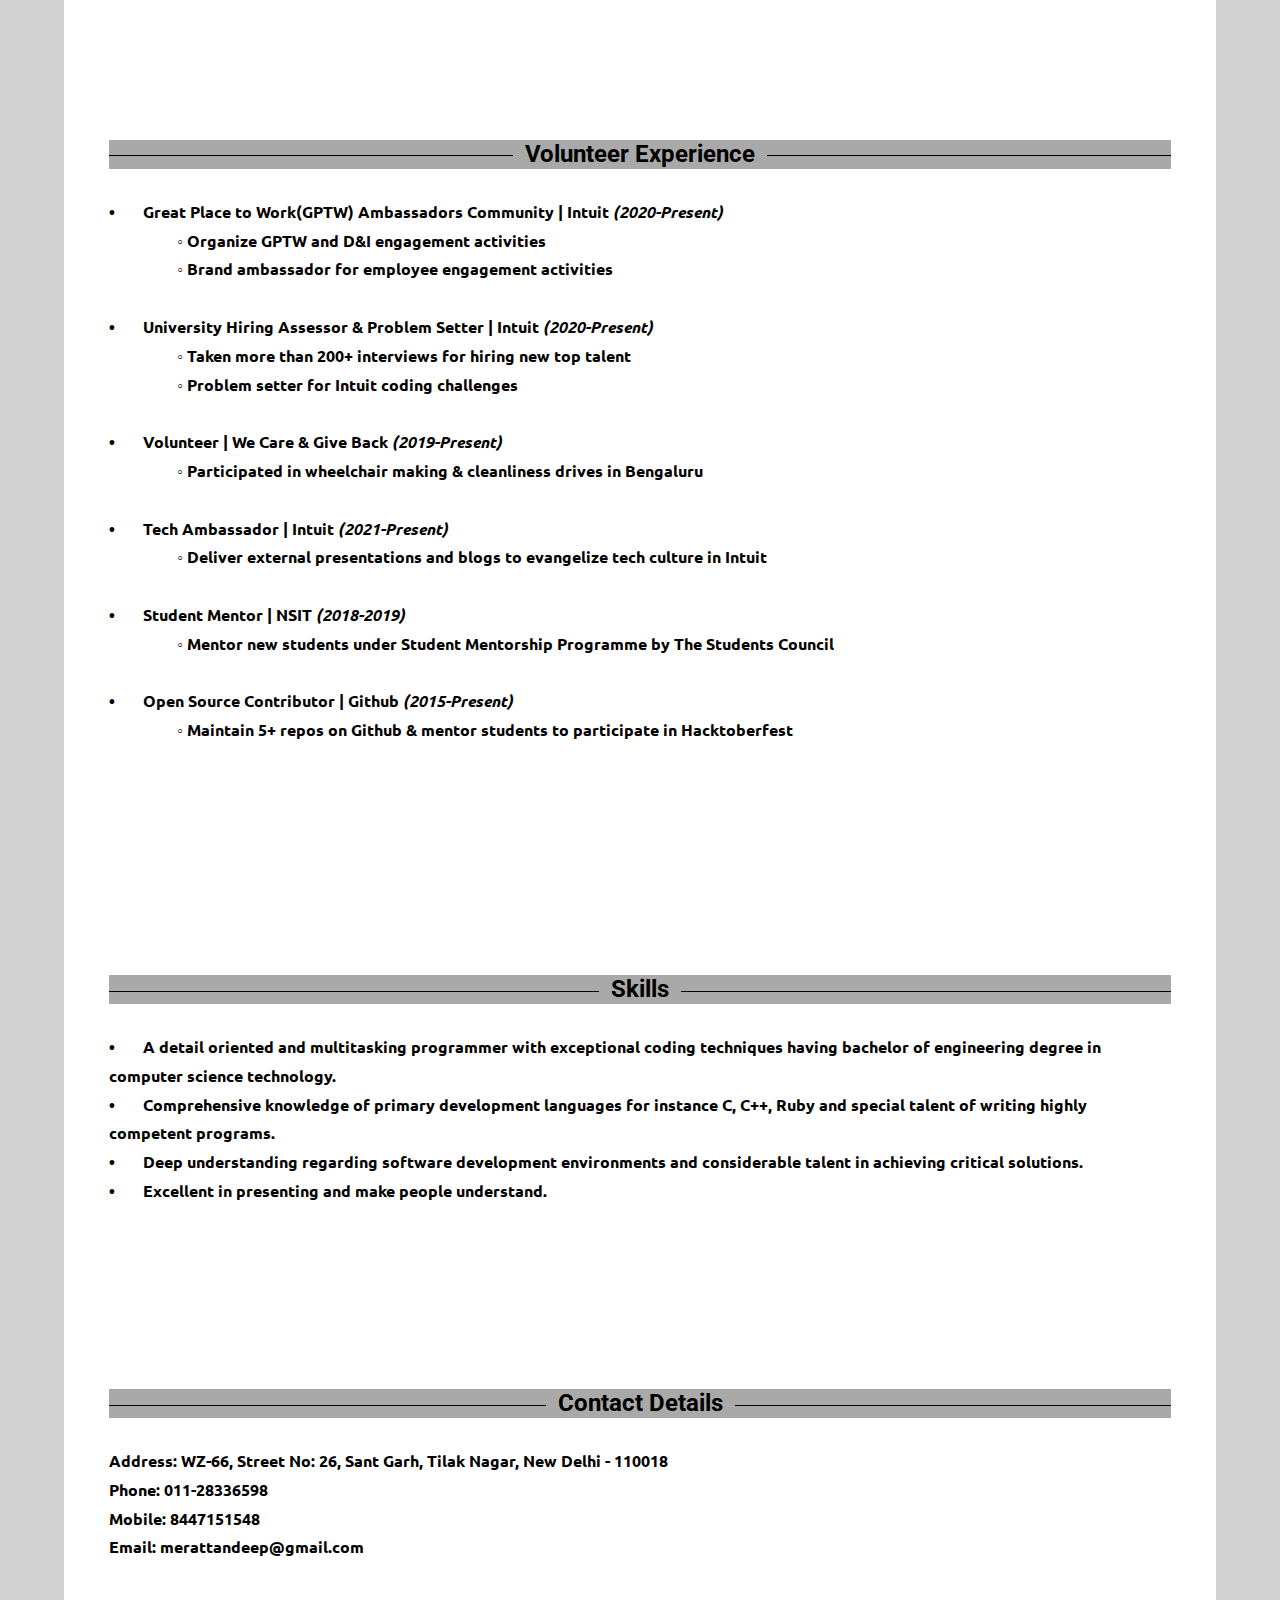
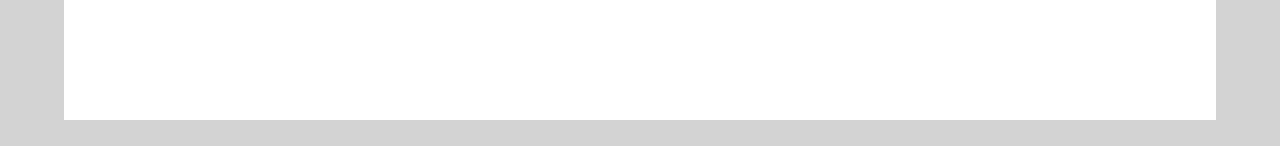
==== commit 1fdd0dc8: "Update index.html" ====
--- a/index.html
+++ b/index.html
@@ -160,6 +160,60 @@
 			<projects>
 				<header><h2>Projects</h2></header>
 				<br/>
+				
+				<div class="projectlist">
+					<ul>
+						
+					<div class="projects">
+						<div class="projectRow">
+							<div class="projectImageBox" >
+							<p>IMGSRC</p>
+						</div>
+		
+						<div class="projectDescription">
+							<font size="5"><b>ArtistGAN</b></font>
+							<b>Generation of Human Face Images using Text (B.E. Thesis Project):</b>Developed a novel architecture for generation of human face images from textual descriptions. 
+							Combination of text encoder, conditioning augmentation, GANs and feature tuning is used to produce high quality images. 
+							Tech: Python, PyTorch, Pillow, NLTK (June 2019)
+						</div>
+					</div>
+
+					<br/>	
+						
+				<div class="projectlist">
+					<ul>
+						
+					<div class="projects">
+						<div class="projectRow">
+							<div class="projectImageBox" >
+							<p>IMGSRC</p>
+						</div>
+		
+						<div class="projectDescription">
+							<font size="5"><b>TITLE</b></font>
+							
+						</div>
+					</div>
+
+					<br/>
+						
+				<div class="projectlist">
+					<ul>
+						
+					<div class="projects">
+						<div class="projectRow">
+							<div class="projectImageBox" >
+							<p>IMGSRC</p>
+						</div>
+		
+						<div class="projectDescription">
+							<font size="5"><b>TITLE</b></font>
+							
+						</div>
+					</div>
+
+					<br/>
+				
 				<div class="projectlist">
 					<ul>
 						
@@ -406,4 +460,4 @@
 	</container>
 <script type="text/javascript" src="myscript.js"></script>
 </body>
-</html>
+</html> 
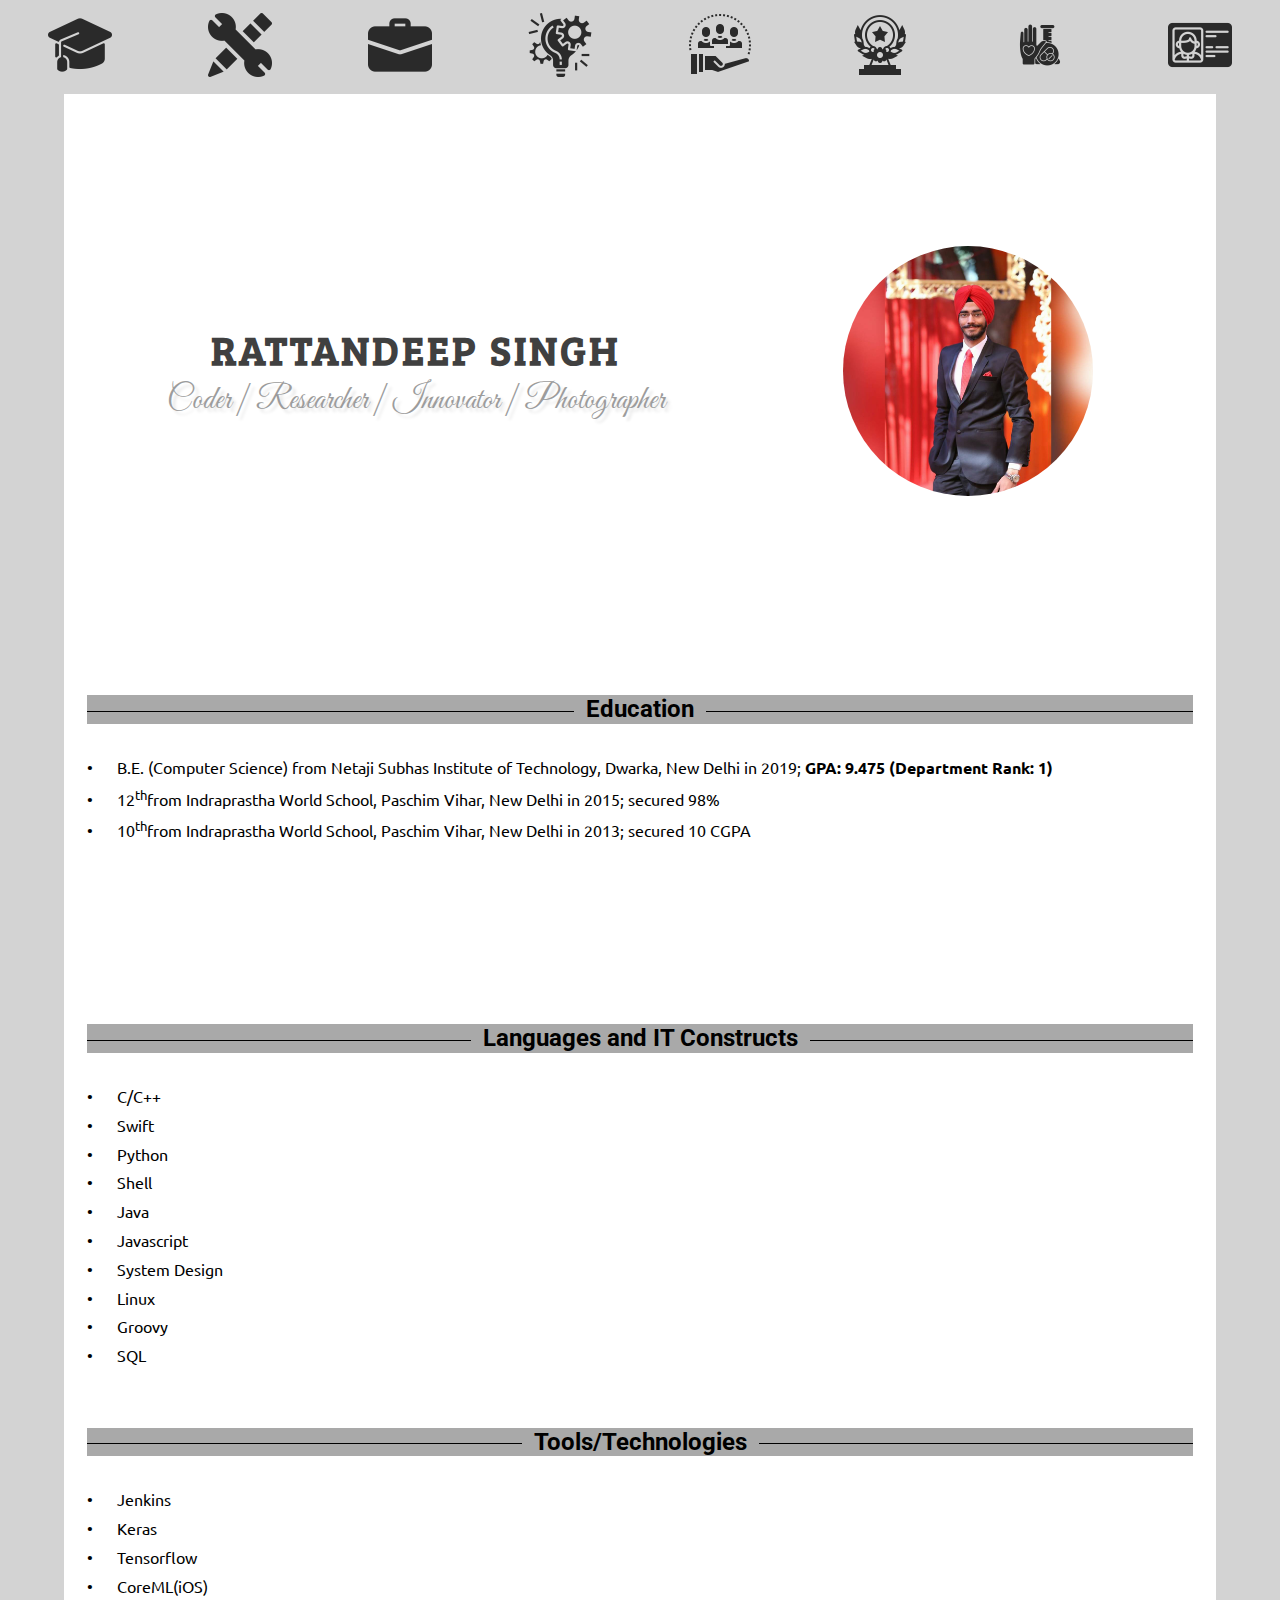
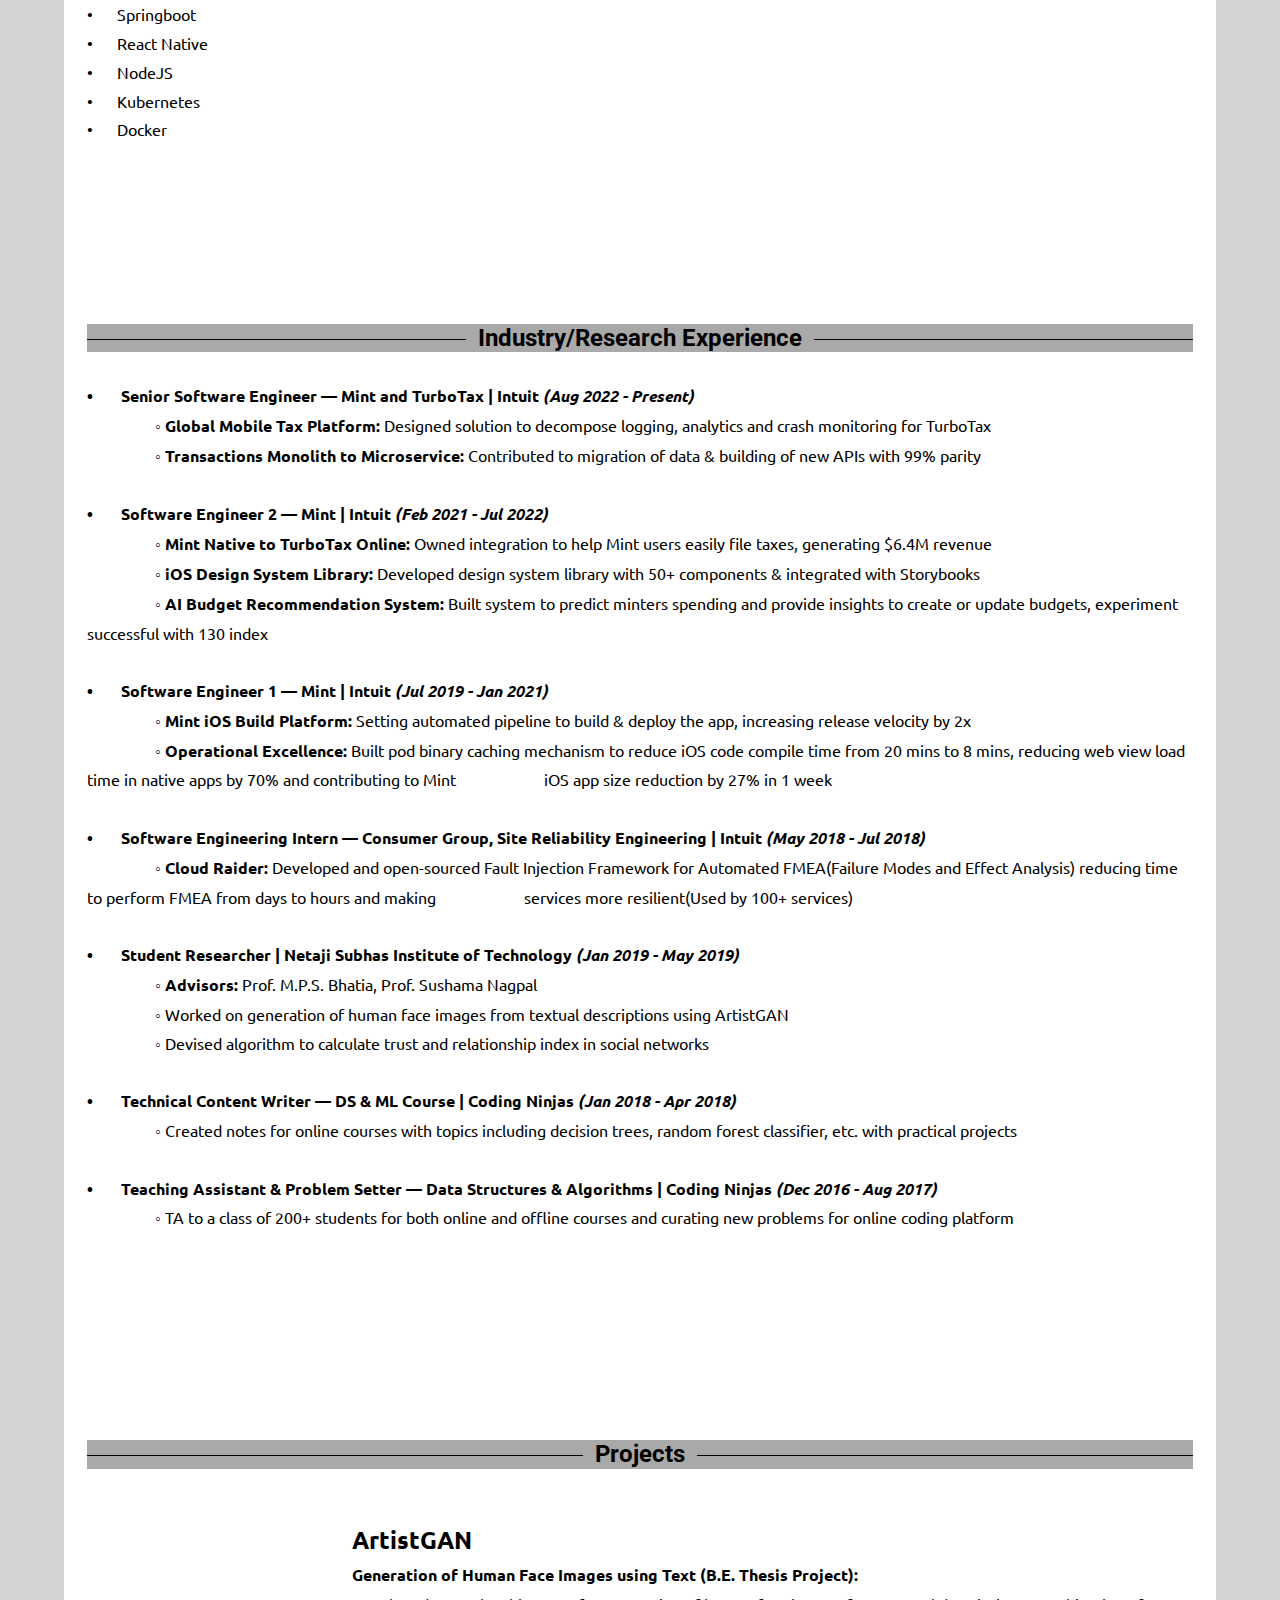
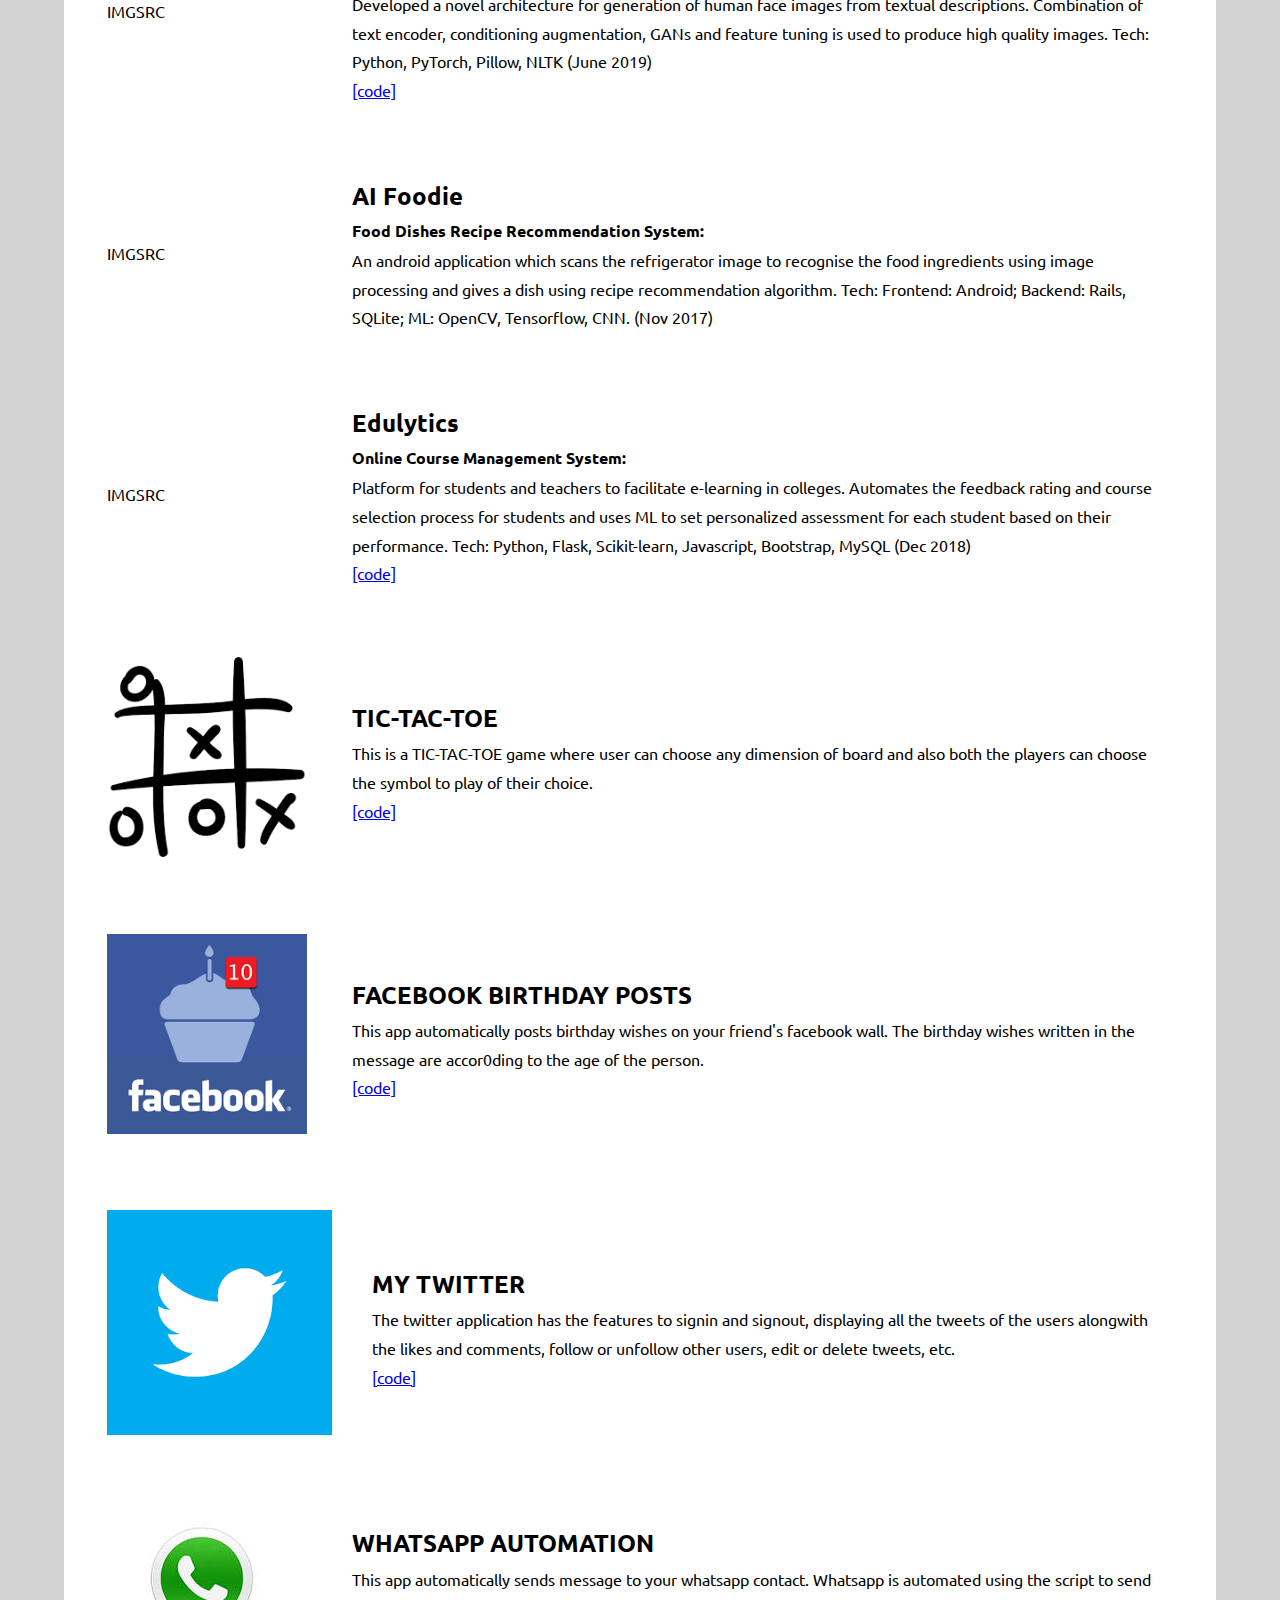
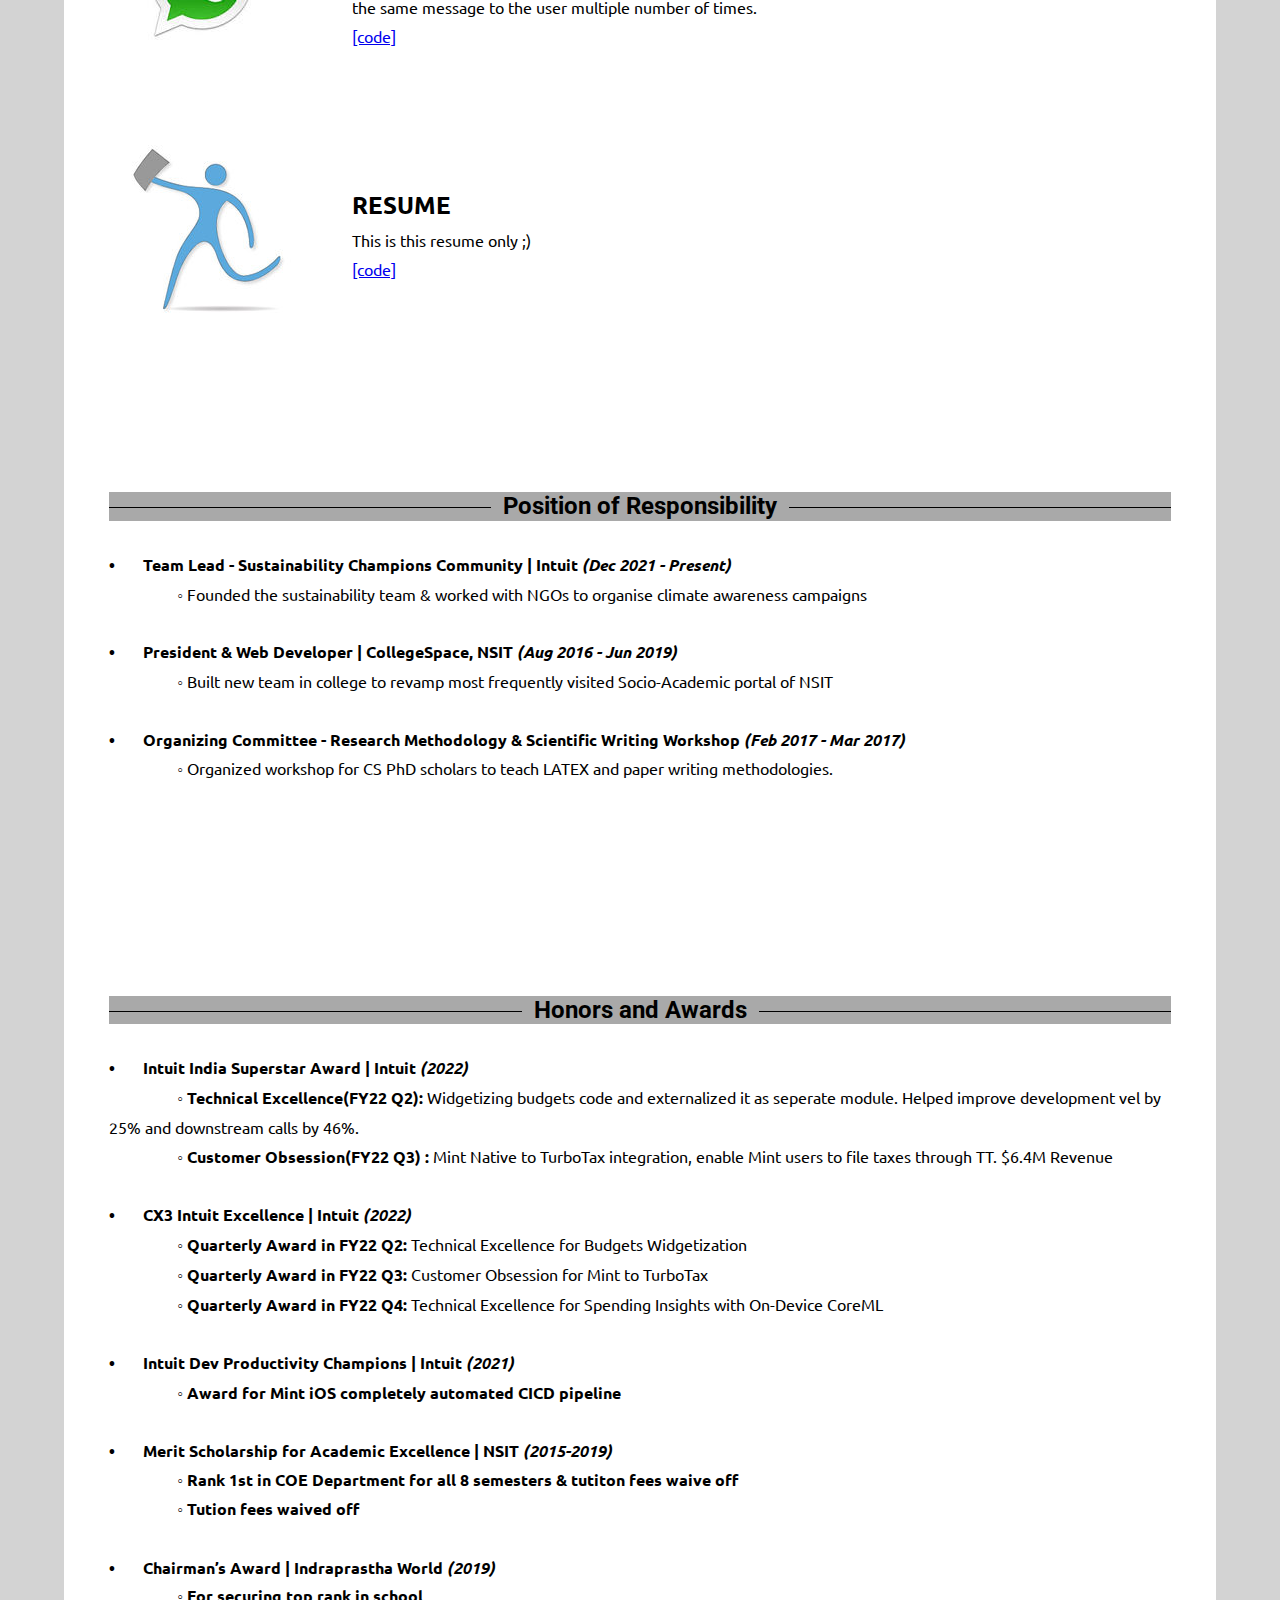
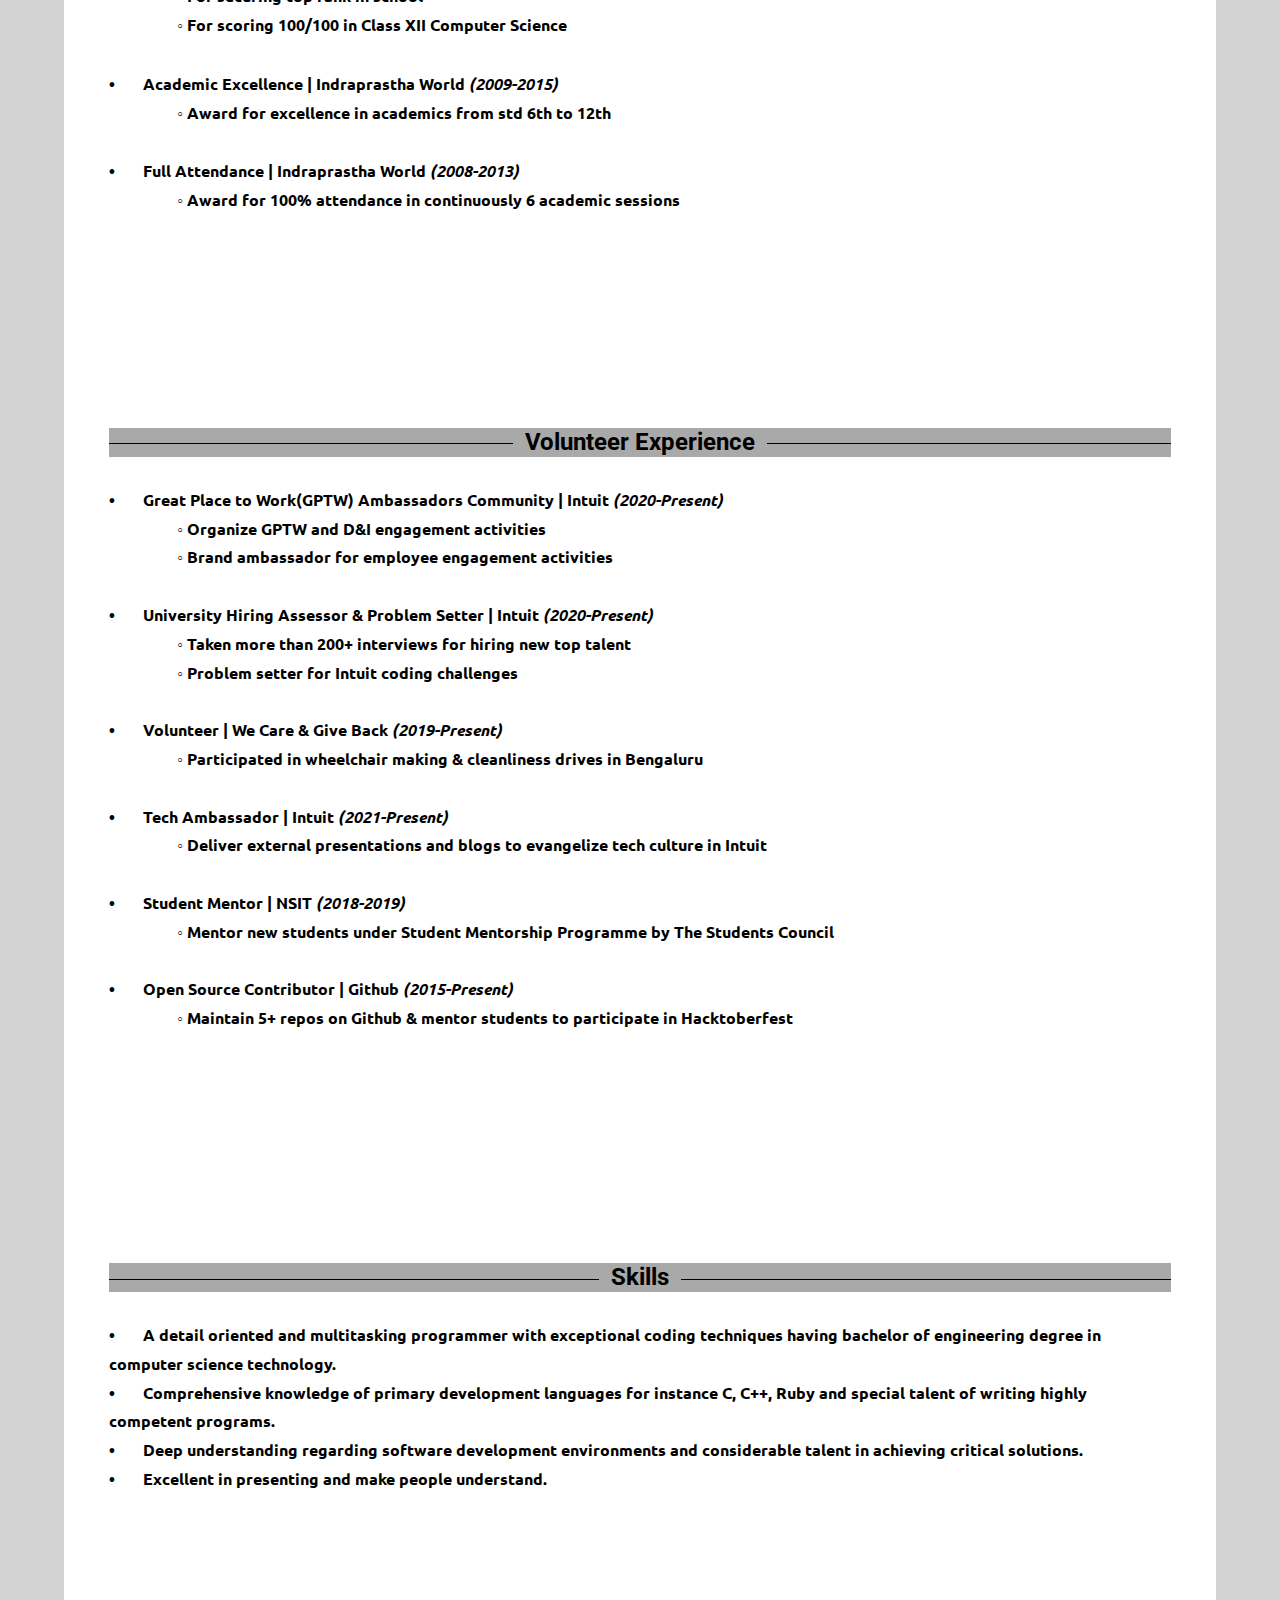
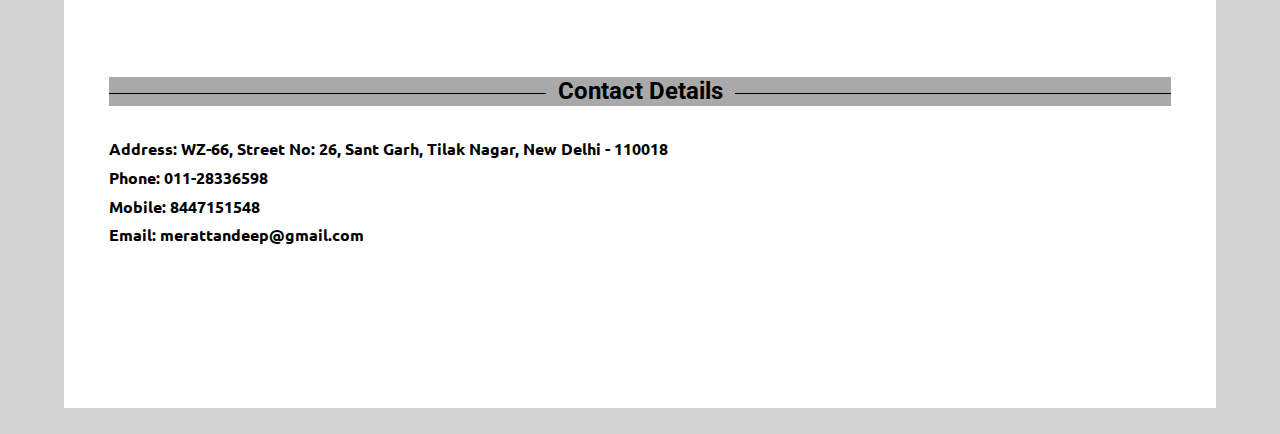
==== commit 042ad0f4: "Update index.html" ====
--- a/index.html
+++ b/index.html
@@ -172,9 +172,11 @@
 		
 						<div class="projectDescription">
 							<font size="5"><b>ArtistGAN</b></font>
-							<b>Generation of Human Face Images using Text (B.E. Thesis Project):</b>Developed a novel architecture for generation of human face images from textual descriptions. 
+							<b>Generation of Human Face Images using Text (B.E. Thesis Project):</b>
+							Developed a novel architecture for generation of human face images from textual descriptions. 
 							Combination of text encoder, conditioning augmentation, GANs and feature tuning is used to produce high quality images. 
 							Tech: Python, PyTorch, Pillow, NLTK (June 2019)
+							<a href="https://github.com/rattandeep1998/ArtistGAN">[code]</a></div></li>
 						</div>
 					</div>
 
@@ -190,25 +192,32 @@
 						</div>
 		
 						<div class="projectDescription">
-							<font size="5"><b>TITLE</b></font>
+							<font size="5"><b>AI Foodie</b></font>
+							<b>Food Dishes Recipe Recommendation System:</b>
+							An android application which scans the refrigerator image to recognise the food ingredients using image processing and gives a dish using recipe recommendation algorithm.
+							Tech: Frontend: Android; Backend: Rails, SQLite; ML: OpenCV, Tensorflow, CNN. (Nov 2017)
+						</div>
+					</div>
+
+					<br/>
+						
+				<div class="projectlist">
+					<ul>
+						
+					<div class="projects">
+						<div class="projectRow">
+							<div class="projectImageBox" >
+							<p>IMGSRC</p>
+						</div>
+		
+						<div class="projectDescription">
+							<font size="5"><b>Edulytics</b></font>
+							<b>Online Course Management System:</b>
+							Platform for students and teachers to facilitate e-learning in colleges.
+							Automates the feedback rating and course selection process for students and uses ML to set personalized assessment for each student based on their performance.
+							Tech: Python, Flask, Scikit-learn, Javascript, Bootstrap, MySQL (Dec 2018)
 							
-						</div>
-					</div>
-
-					<br/>
-						
-				<div class="projectlist">
-					<ul>
-						
-					<div class="projects">
-						<div class="projectRow">
-							<div class="projectImageBox" >
-							<p>IMGSRC</p>
-						</div>
-		
-						<div class="projectDescription">
-							<font size="5"><b>TITLE</b></font>
-							
+							<a href="https://github.com/rattandeep1998/DBMS-LAB">[code]</a></div></li>
 						</div>
 					</div>
 
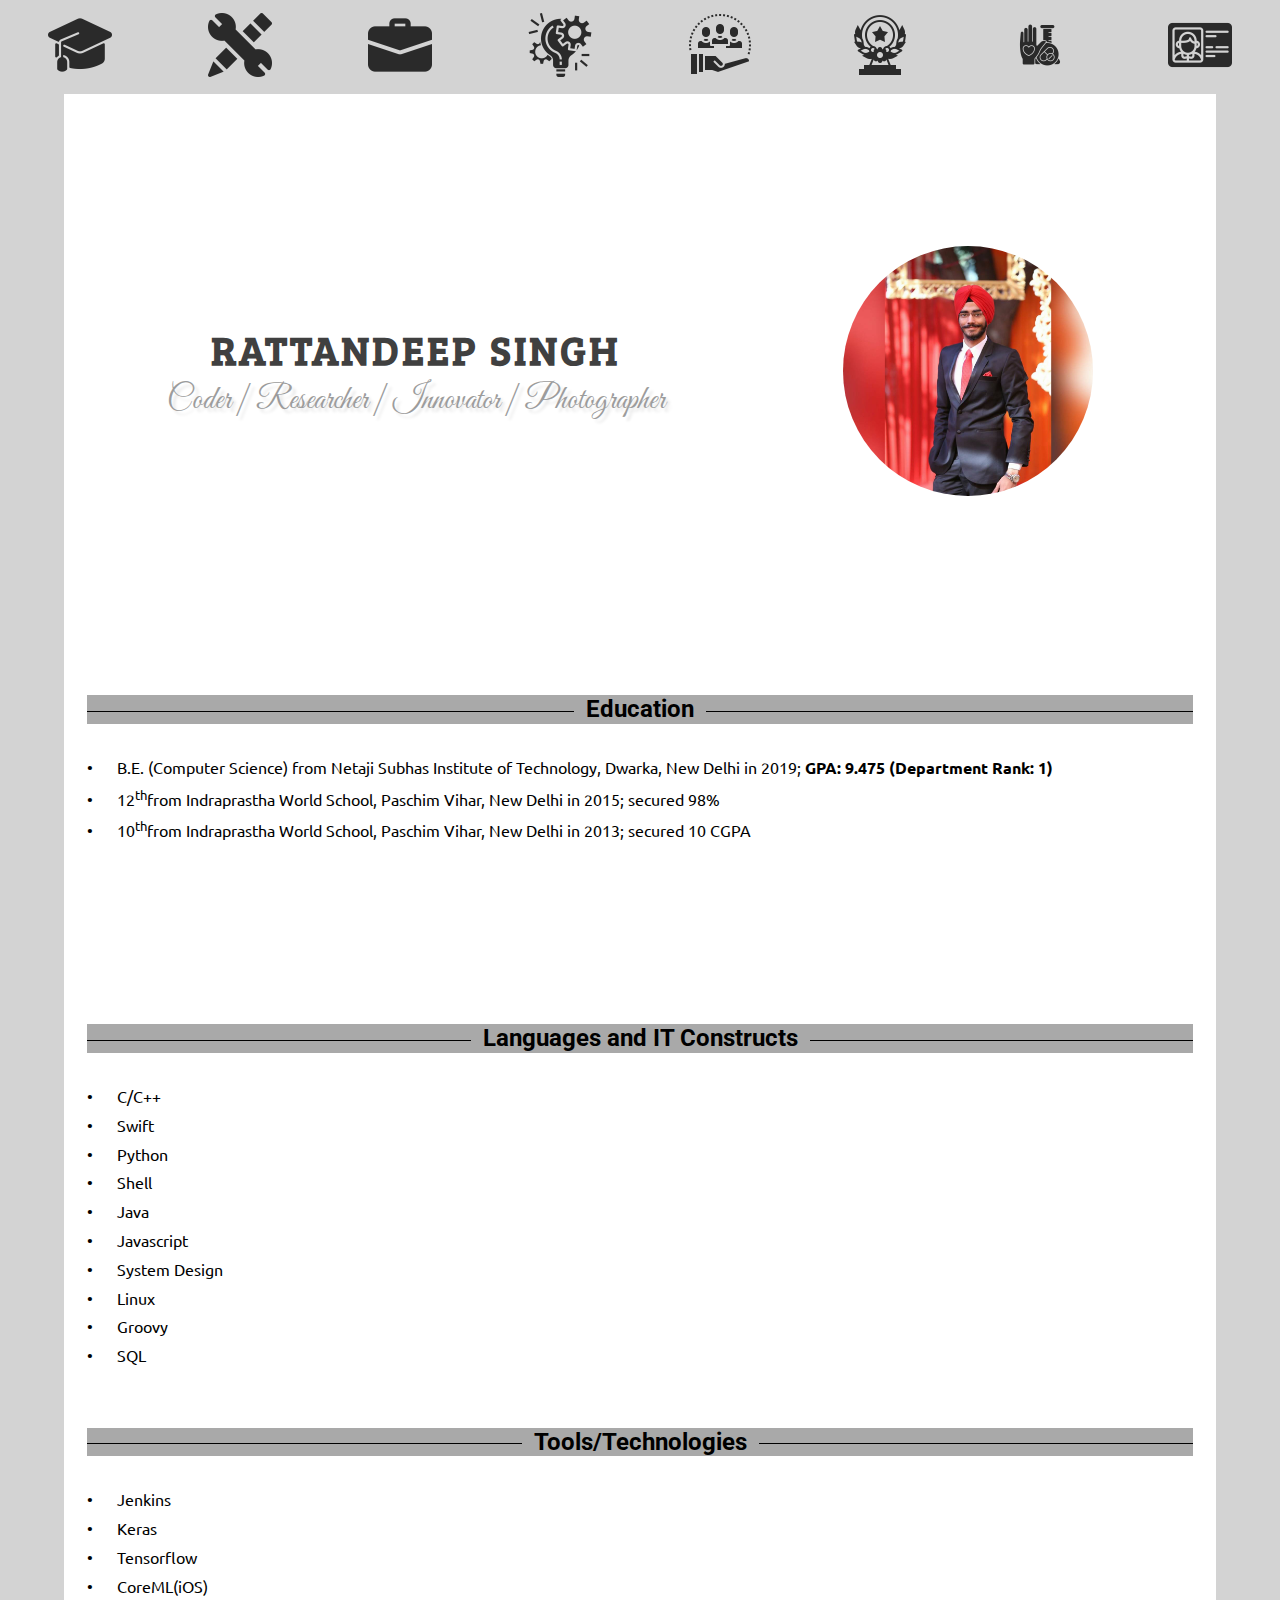
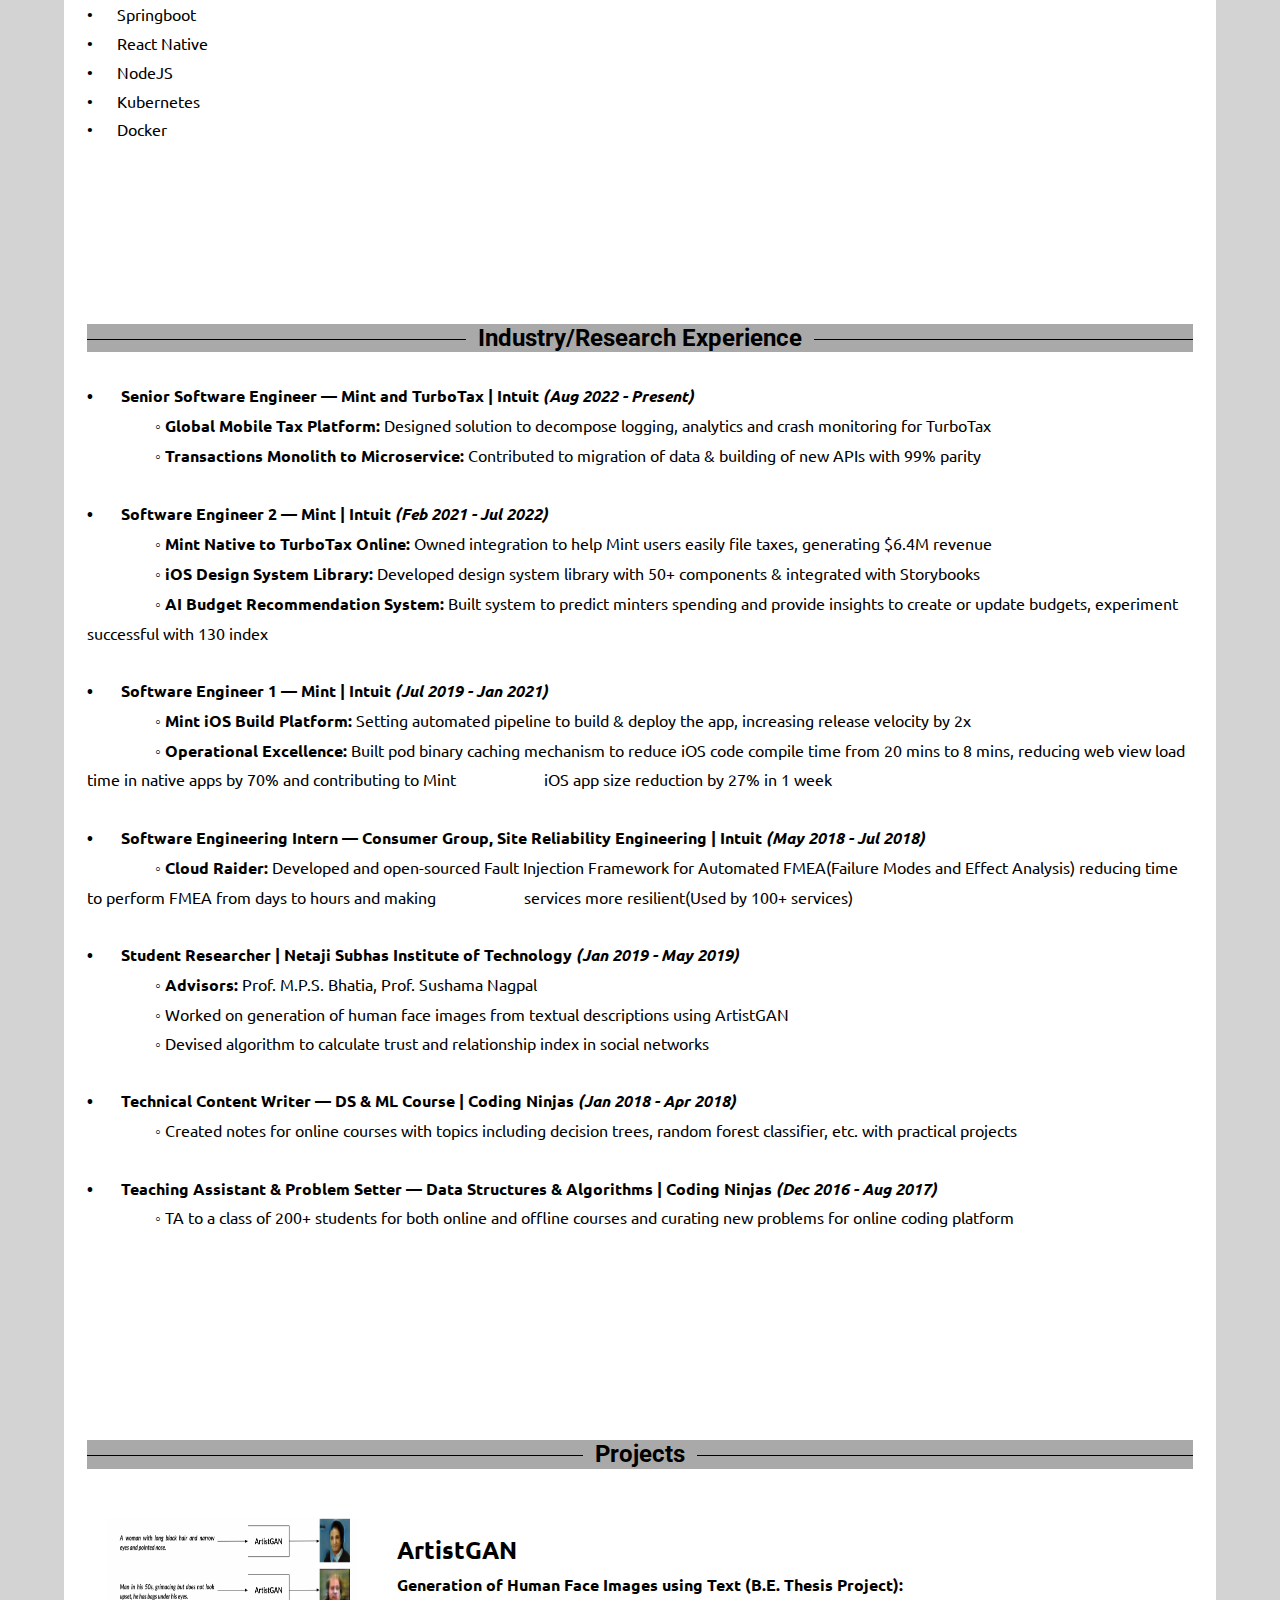
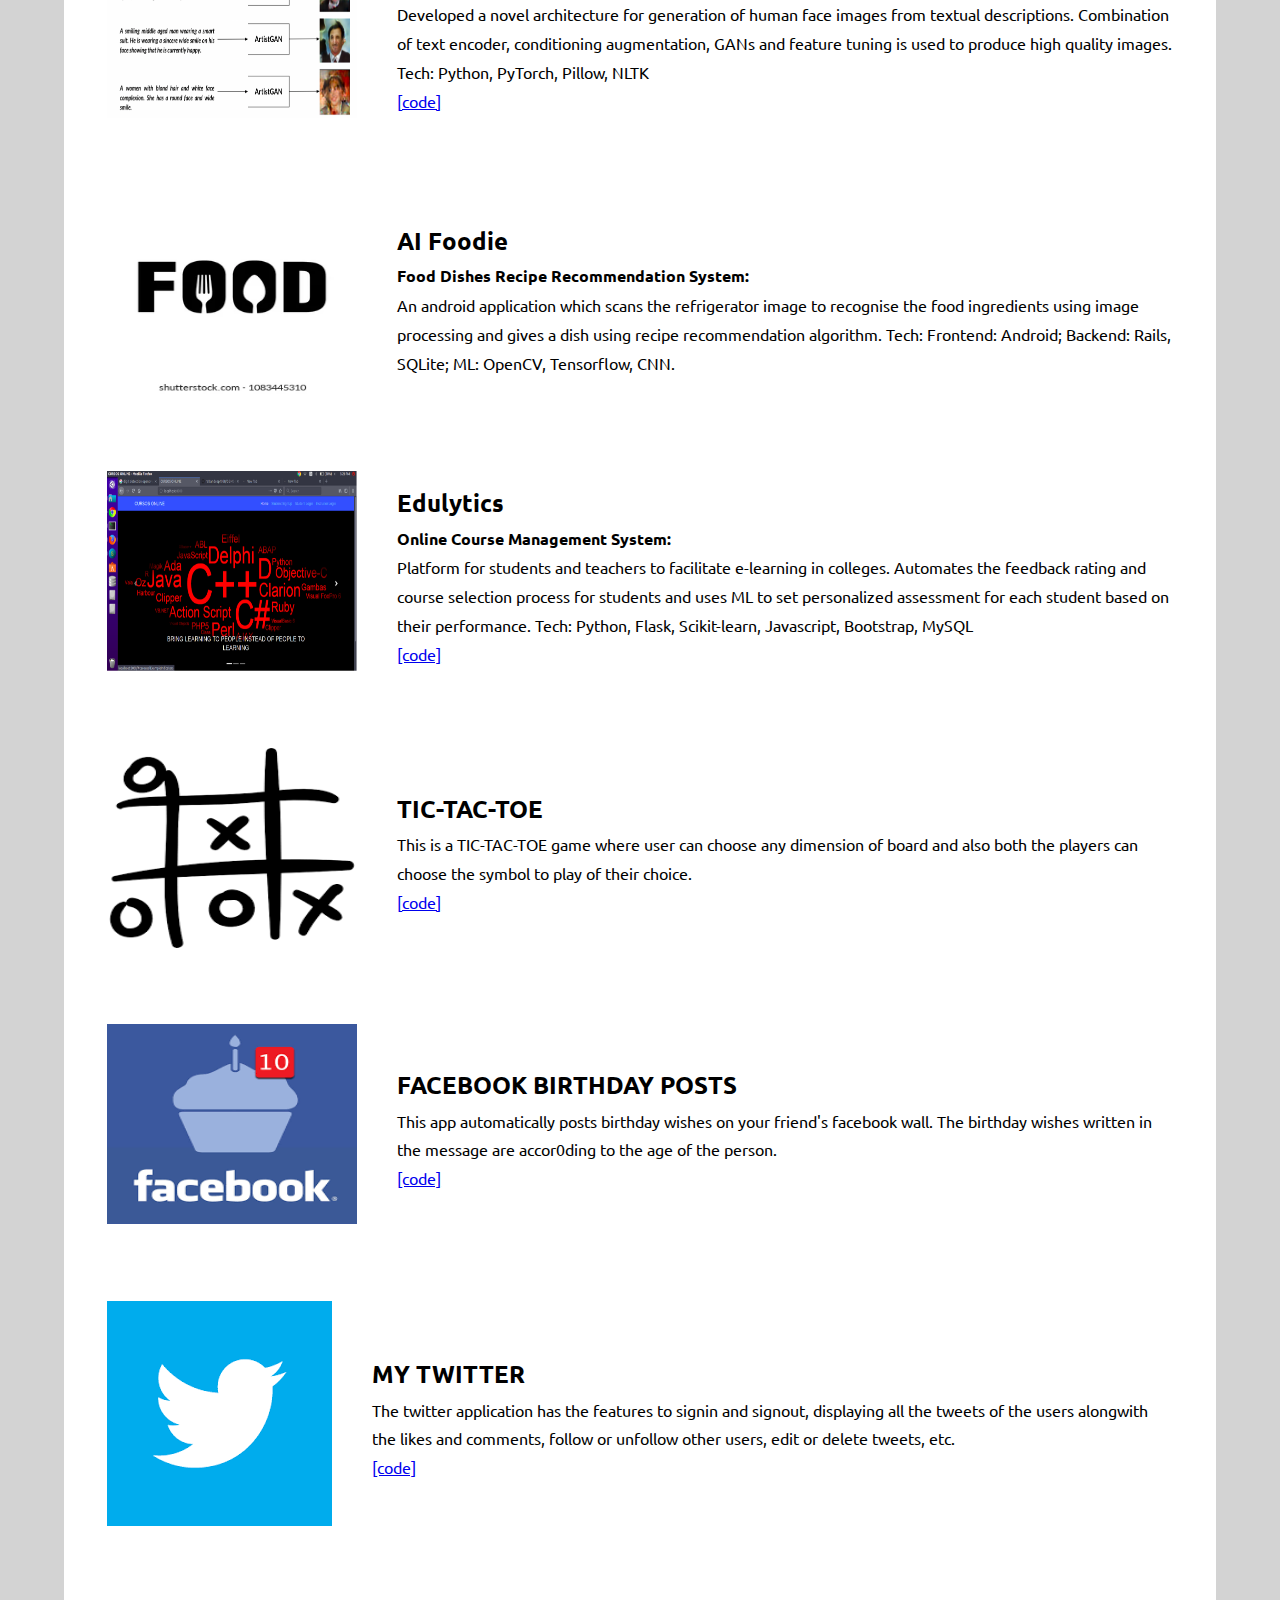
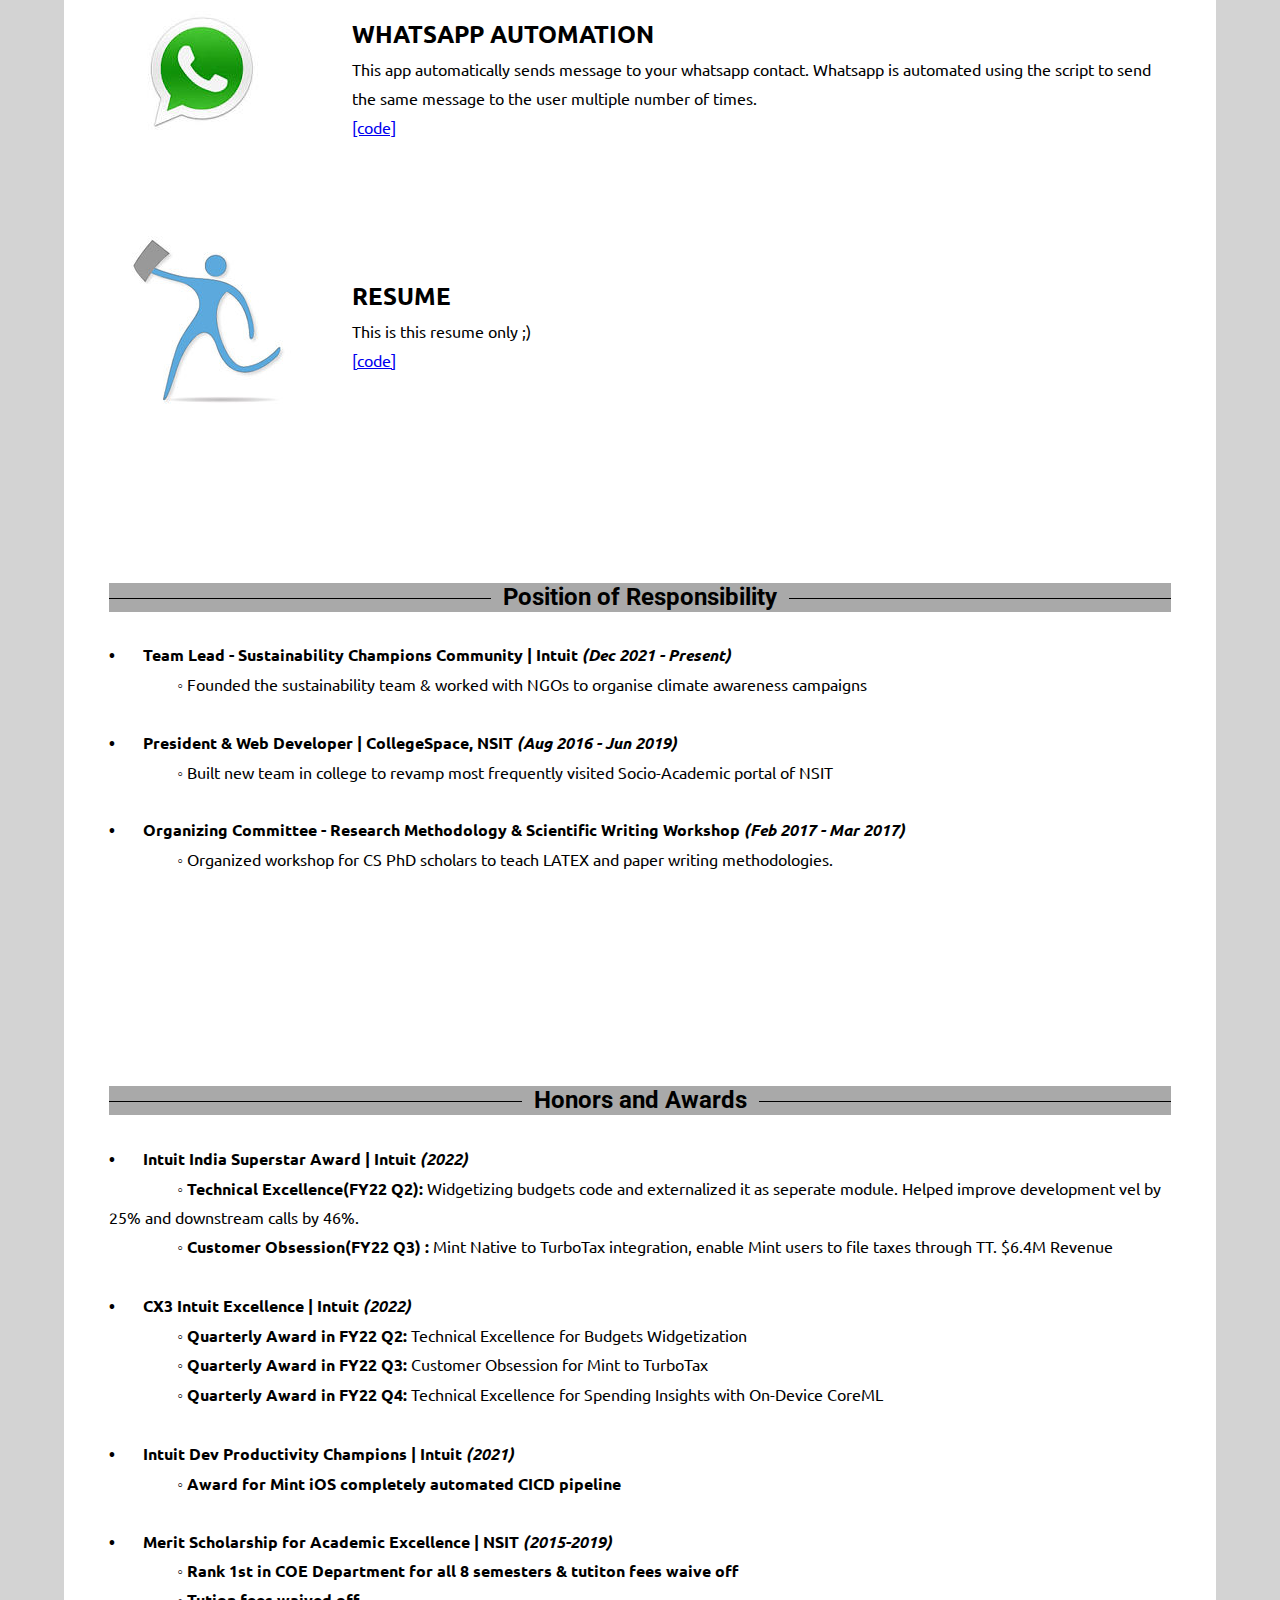
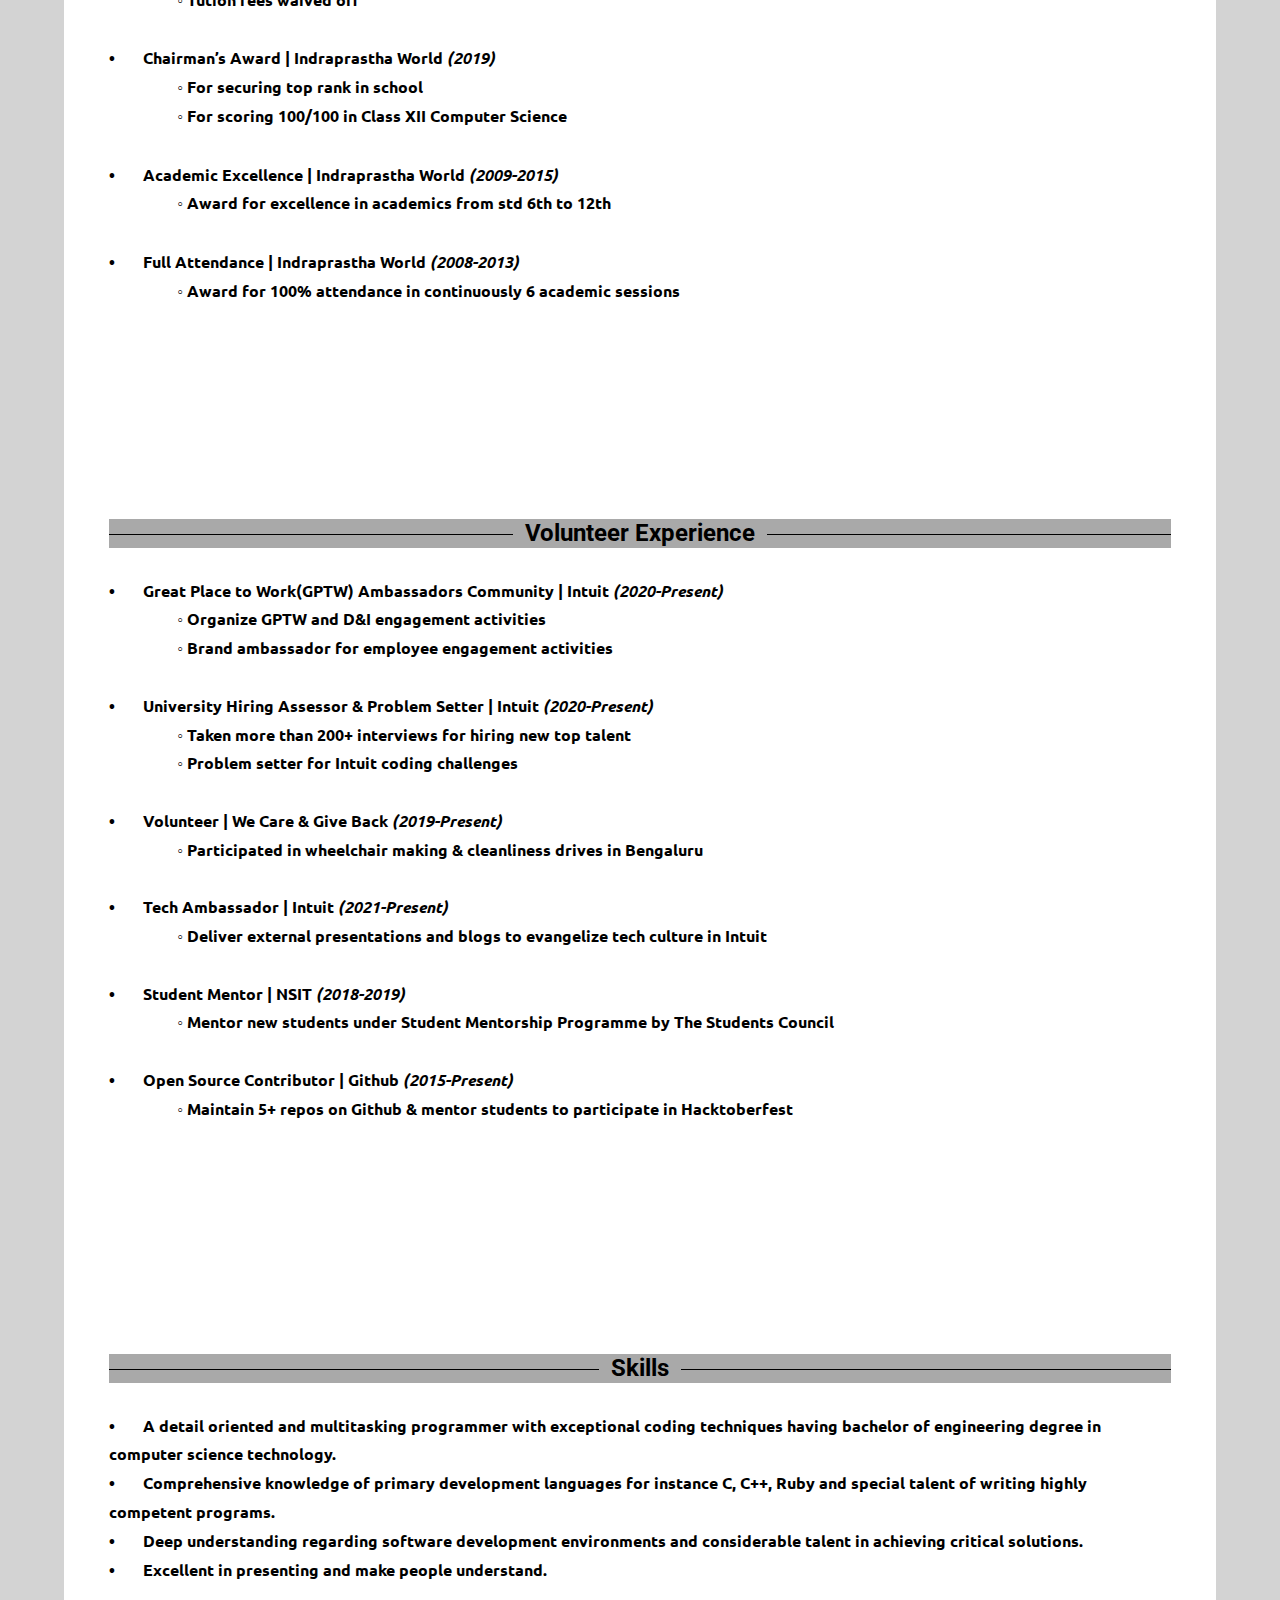
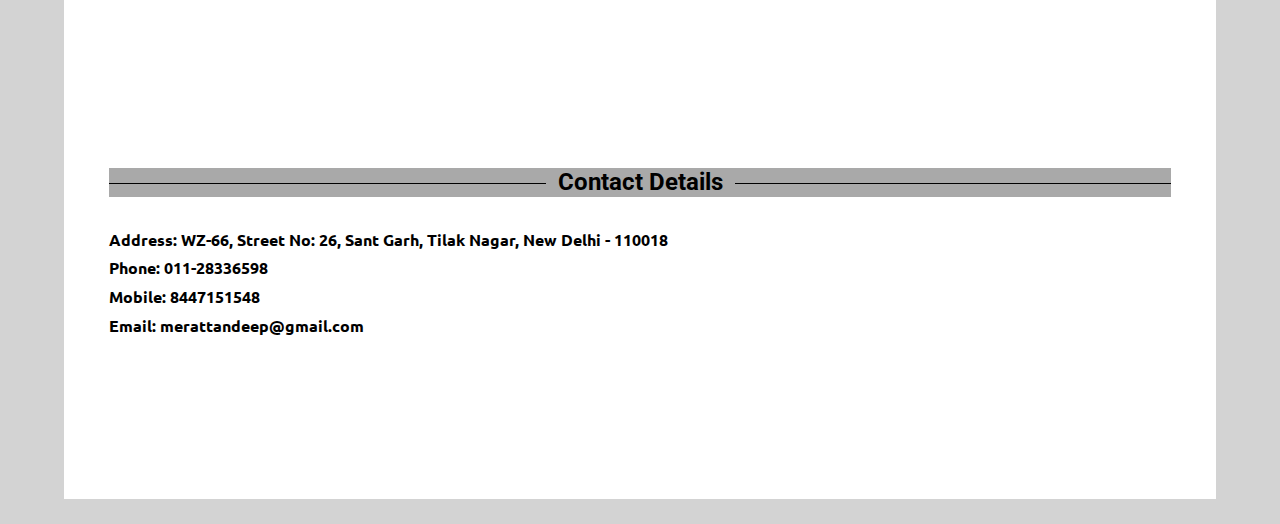
==== commit ceb1b481: "Updated images" ====
--- a/index.html
+++ b/index.html
@@ -167,15 +167,15 @@
 					<div class="projects">
 						<div class="projectRow">
 							<div class="projectImageBox" >
-							<p>IMGSRC</p>
-						</div>
+								<p><img src="images/projects/artistgan.png" class="projectImage"></p>
+							</div>
 		
 						<div class="projectDescription">
 							<font size="5"><b>ArtistGAN</b></font>
 							<b>Generation of Human Face Images using Text (B.E. Thesis Project):</b>
 							Developed a novel architecture for generation of human face images from textual descriptions. 
 							Combination of text encoder, conditioning augmentation, GANs and feature tuning is used to produce high quality images. 
-							Tech: Python, PyTorch, Pillow, NLTK (June 2019)
+							Tech: Python, PyTorch, Pillow, NLTK
 							<a href="https://github.com/rattandeep1998/ArtistGAN">[code]</a></div></li>
 						</div>
 					</div>
@@ -188,14 +188,14 @@
 					<div class="projects">
 						<div class="projectRow">
 							<div class="projectImageBox" >
-							<p>IMGSRC</p>
-						</div>
+								<p><img src="images/projects/food.png" class="projectImage"></p>
+							</div>
 		
 						<div class="projectDescription">
 							<font size="5"><b>AI Foodie</b></font>
 							<b>Food Dishes Recipe Recommendation System:</b>
 							An android application which scans the refrigerator image to recognise the food ingredients using image processing and gives a dish using recipe recommendation algorithm.
-							Tech: Frontend: Android; Backend: Rails, SQLite; ML: OpenCV, Tensorflow, CNN. (Nov 2017)
+							Tech: Frontend: Android; Backend: Rails, SQLite; ML: OpenCV, Tensorflow, CNN.
 						</div>
 					</div>
 
@@ -207,7 +207,7 @@
 					<div class="projects">
 						<div class="projectRow">
 							<div class="projectImageBox" >
-							<p>IMGSRC</p>
+							<p><img src="images/projects/edulytics.png" class="projectImage"></p>
 						</div>
 		
 						<div class="projectDescription">
@@ -215,7 +215,7 @@
 							<b>Online Course Management System:</b>
 							Platform for students and teachers to facilitate e-learning in colleges.
 							Automates the feedback rating and course selection process for students and uses ML to set personalized assessment for each student based on their performance.
-							Tech: Python, Flask, Scikit-learn, Javascript, Bootstrap, MySQL (Dec 2018)
+							Tech: Python, Flask, Scikit-learn, Javascript, Bootstrap, MySQL
 							
 							<a href="https://github.com/rattandeep1998/DBMS-LAB">[code]</a></div></li>
 						</div>
--- a/css/styles.css
+++ b/css/styles.css
@@ -64,7 +64,8 @@
 }
 
 .projectImage {
-	height:200px;
+	height: 200px;
+	width: 250px;
     /* border-radius: 50%; */
 }
 
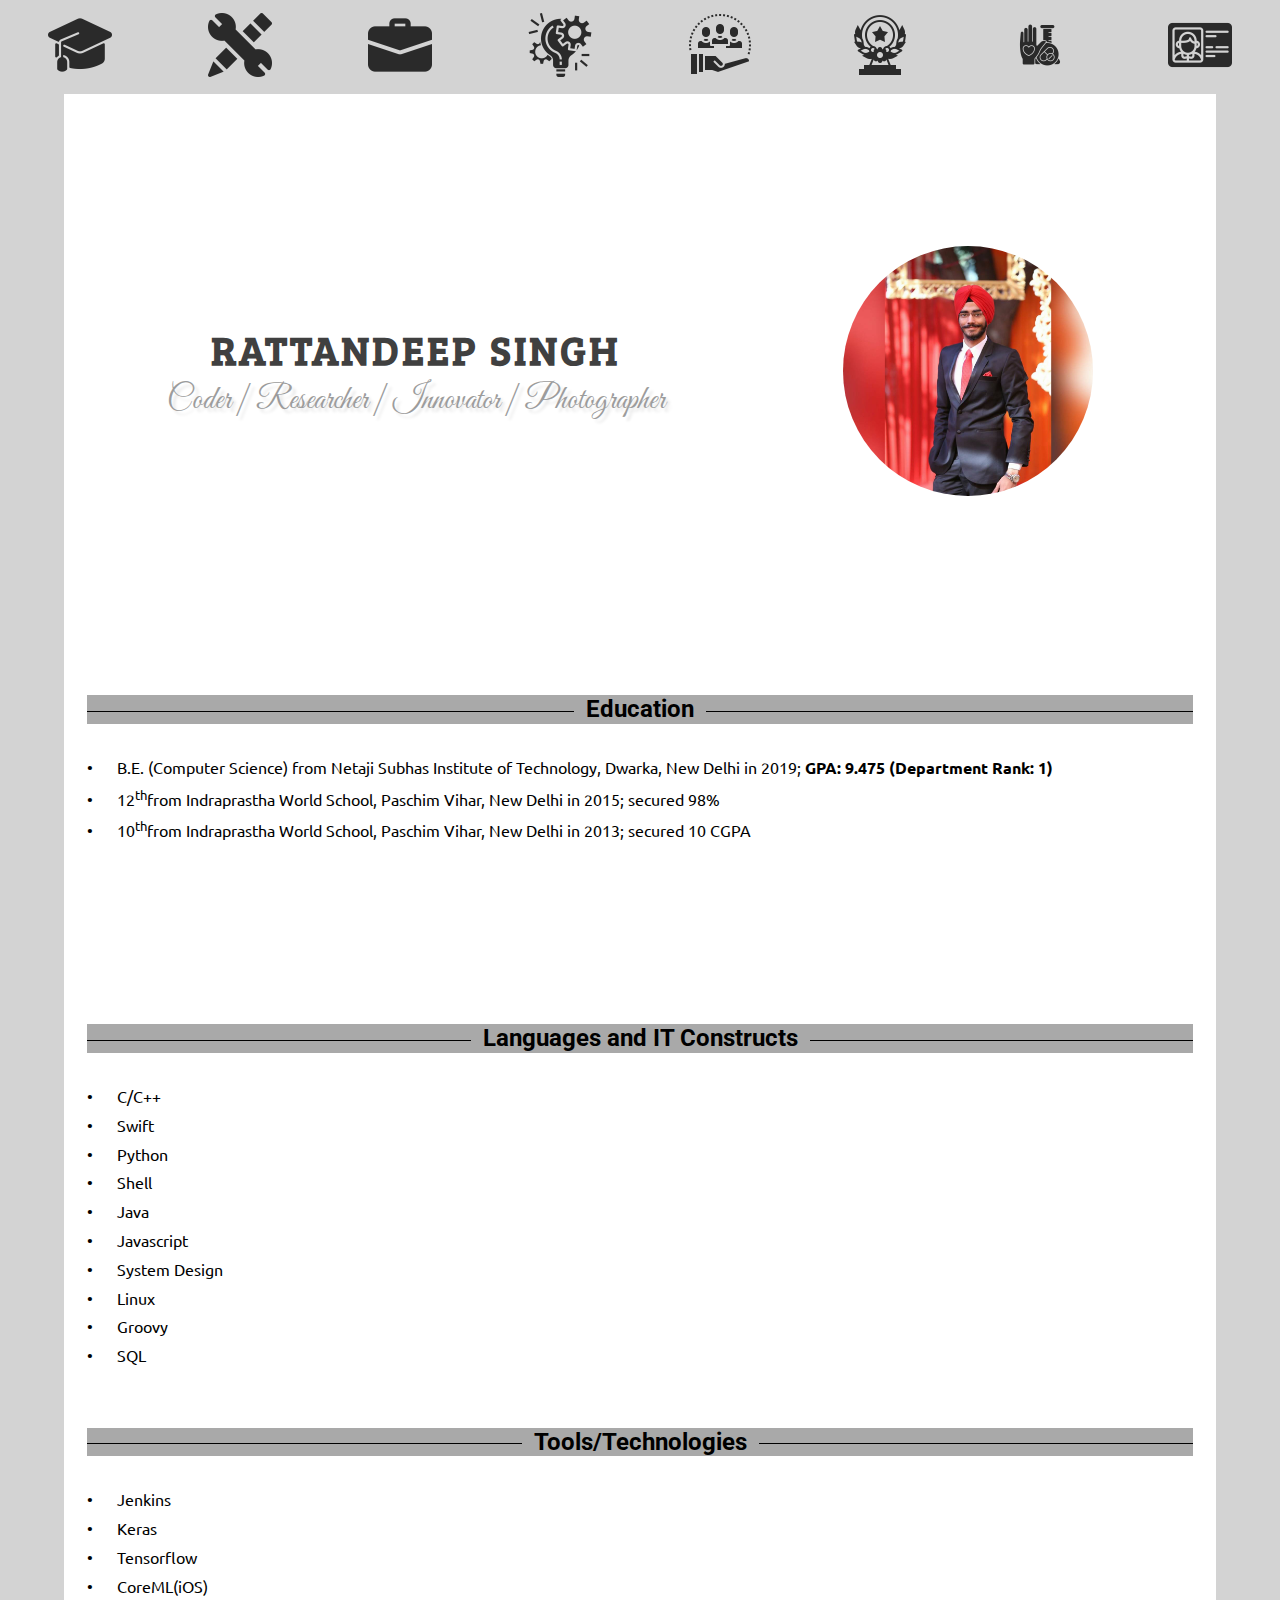
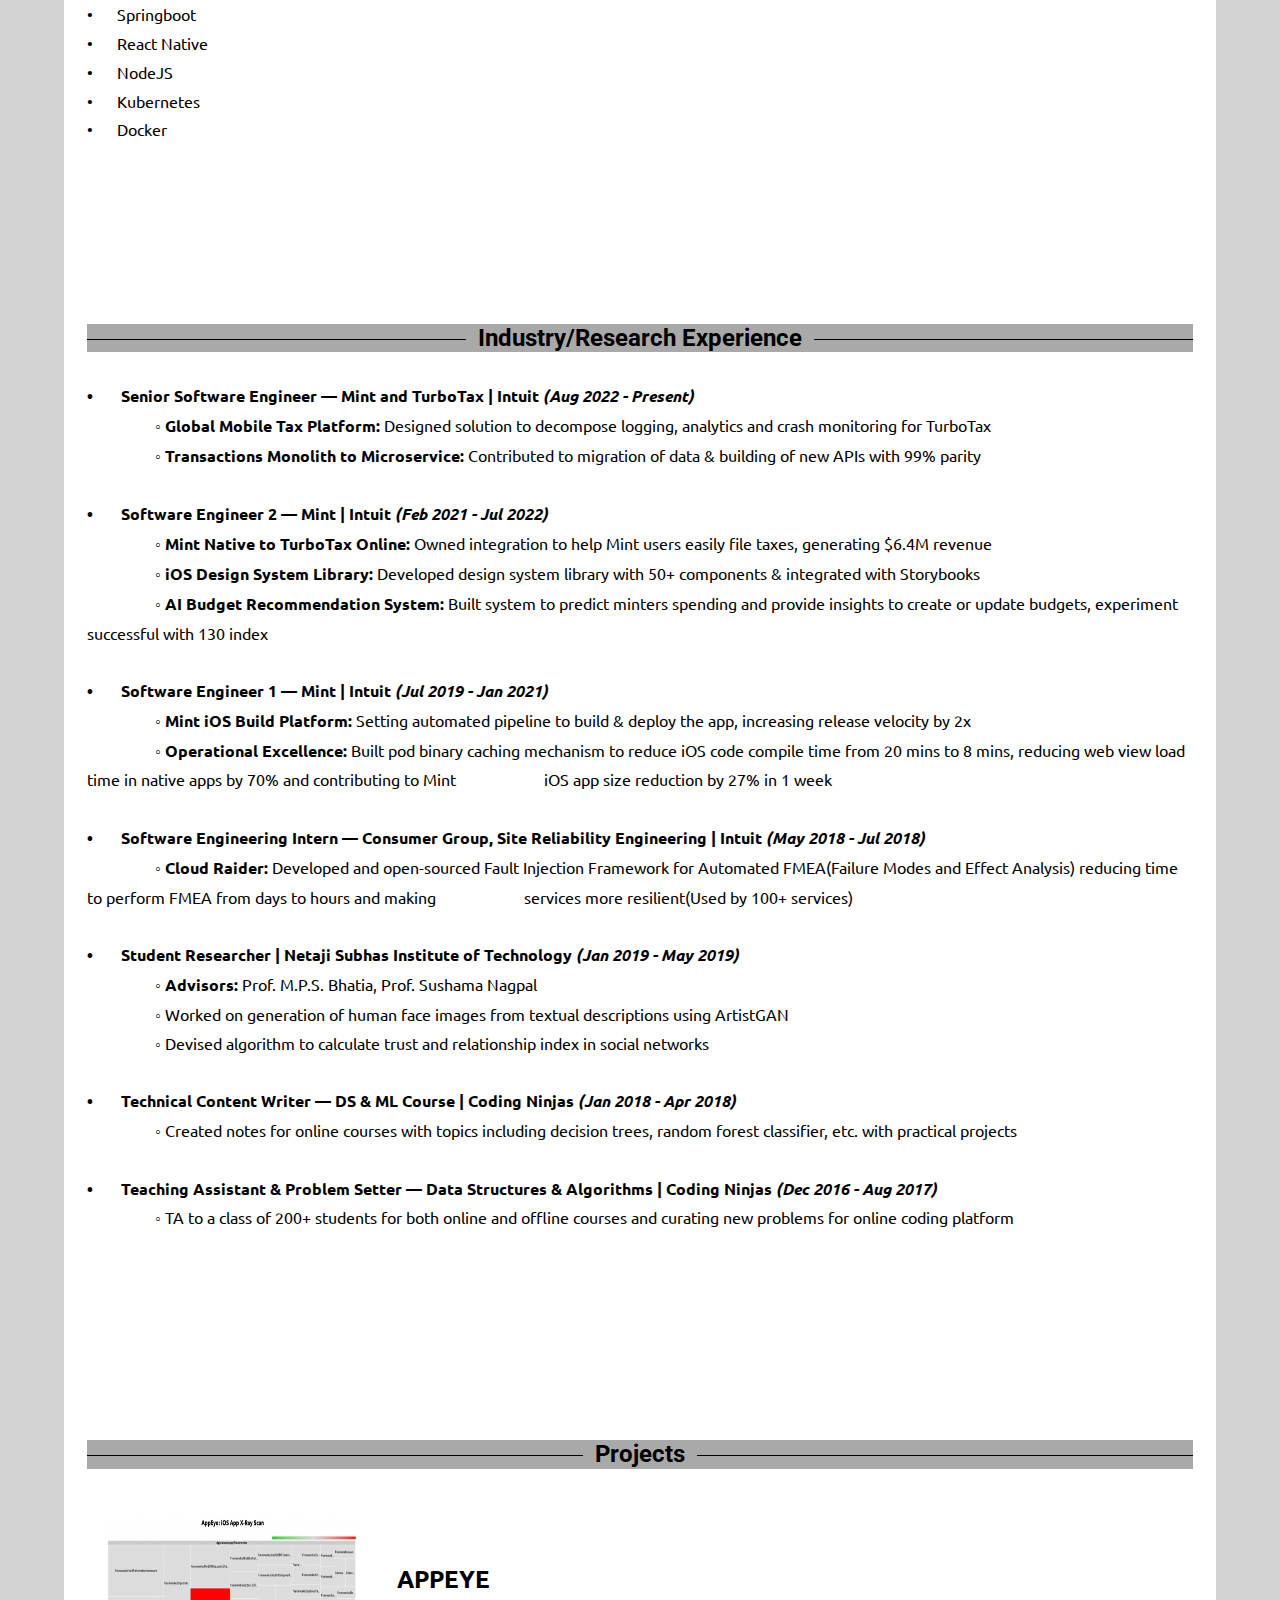
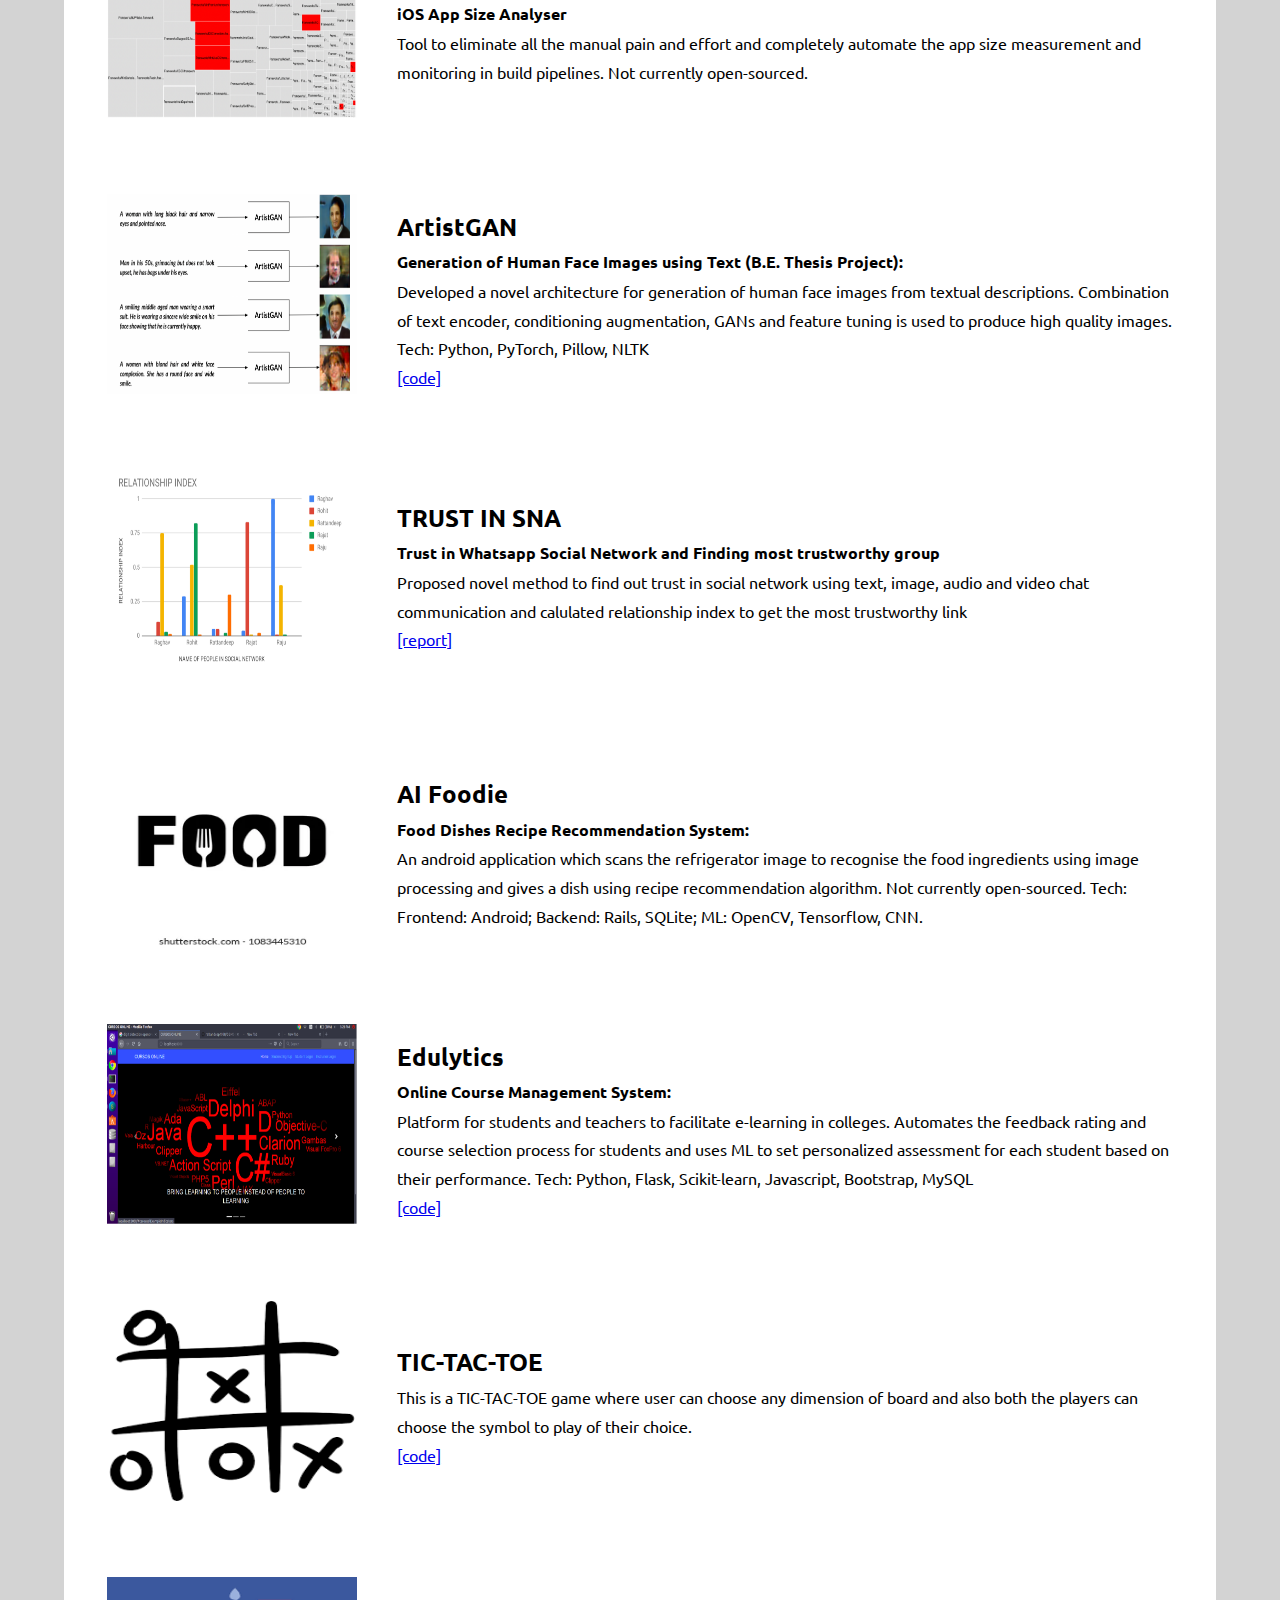
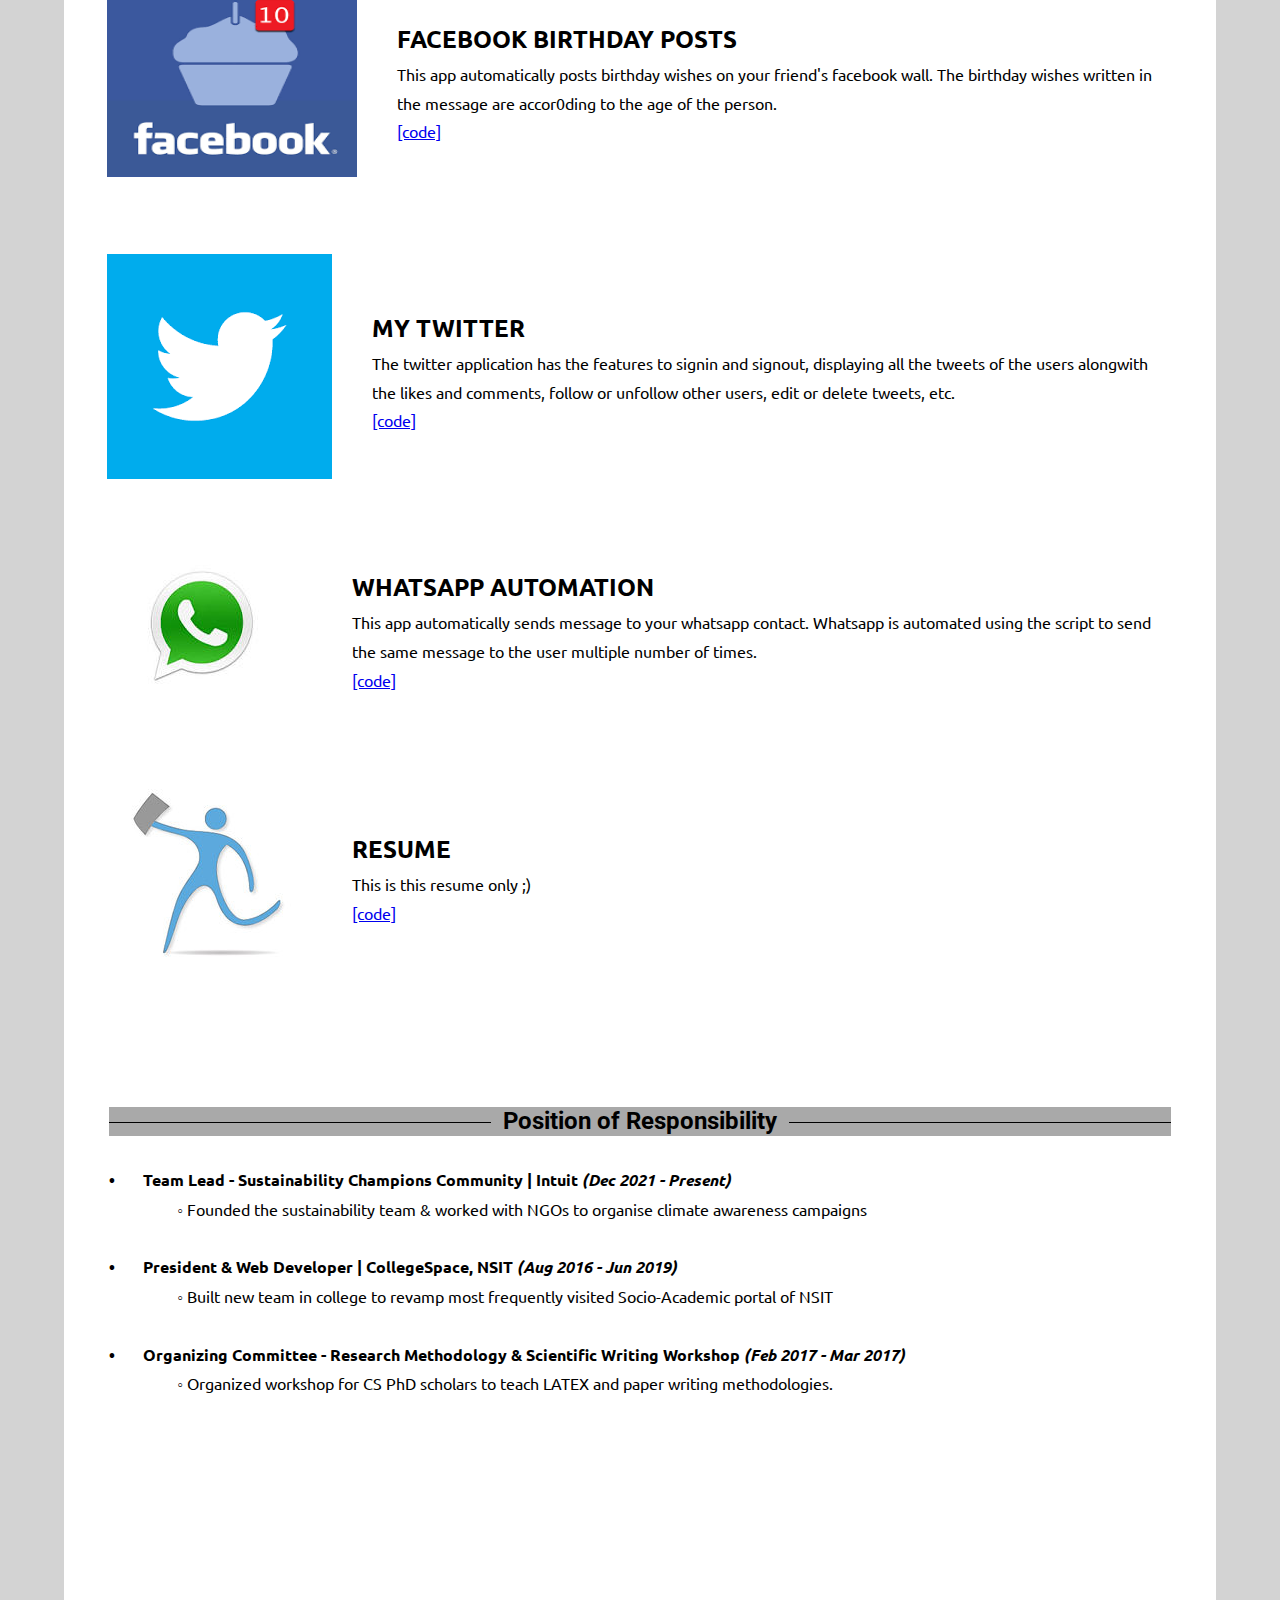
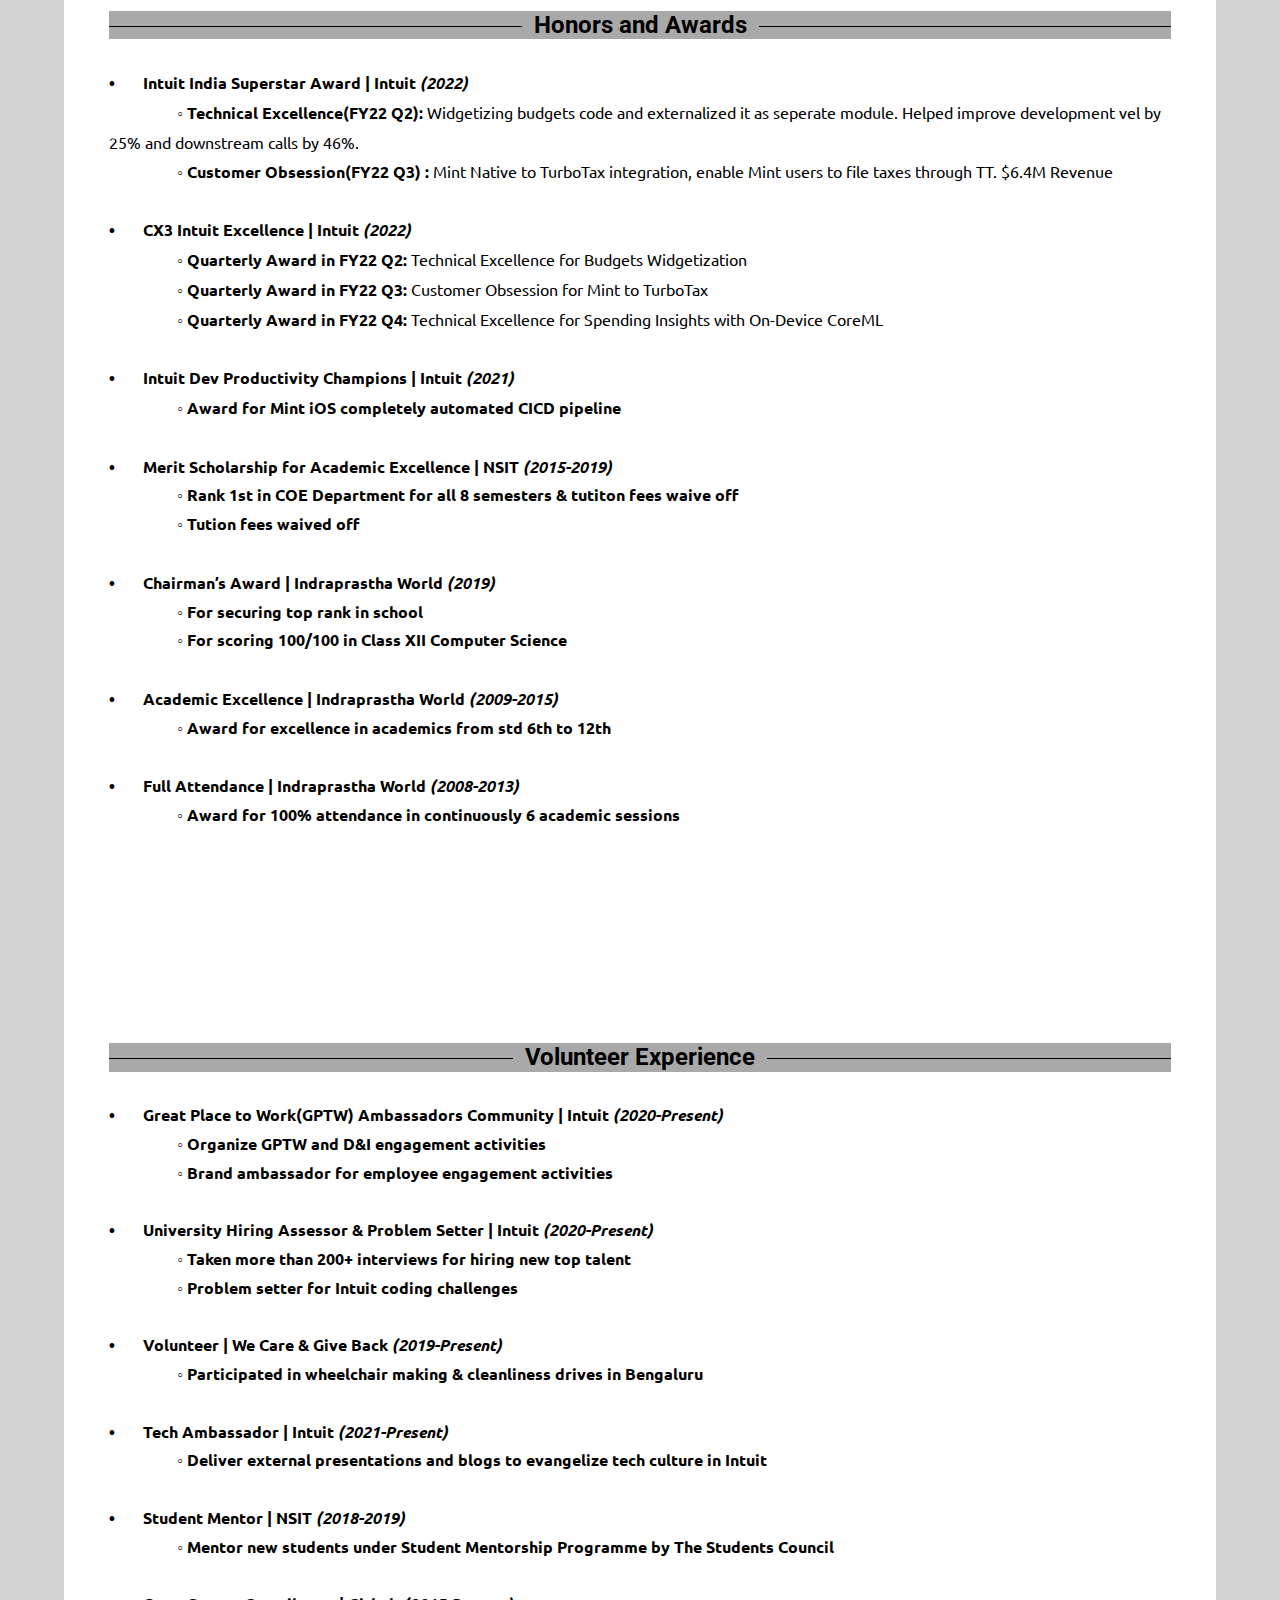
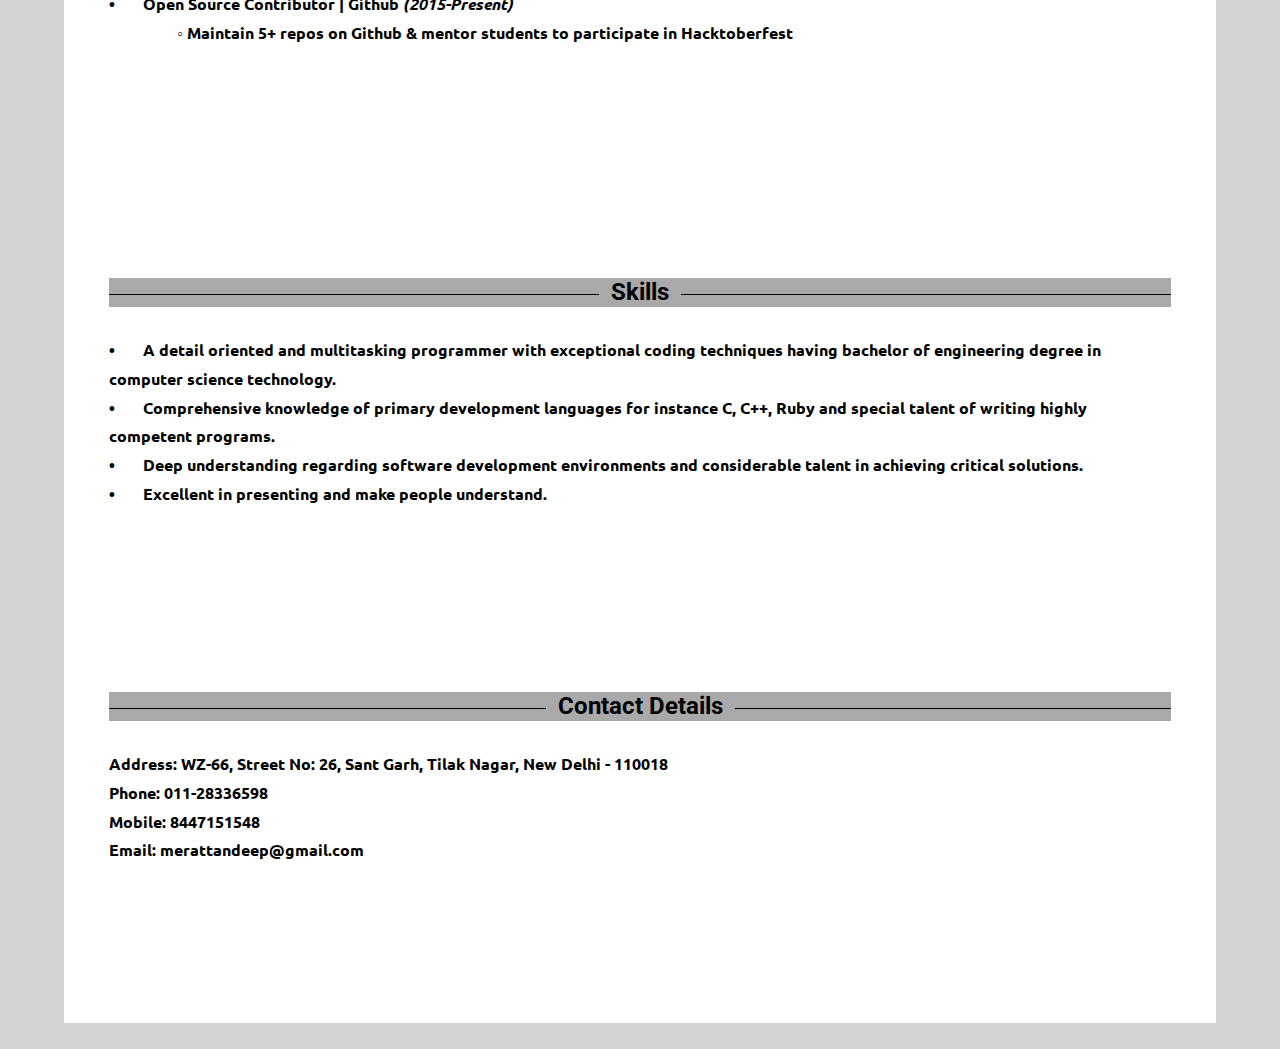
==== commit 0a820d40: "Updated images" ====
--- a/index.html
+++ b/index.html
@@ -162,8 +162,22 @@
 				<br/>
 				
 				<div class="projectlist">
-					<ul>
-						
+
+					<div class="projects">
+						<div class="projectRow">
+							<div class="projectImageBox" >
+								<p><img src="images/projects/appeye.png" class="projectImage"></p>
+							</div>
+		
+						<div class="projectDescription">
+							<font size="5"><b>APPEYE</b></font>
+							<b>iOS App Size Analyser</b>
+							Tool to eliminate all the manual pain and effort and completely automate the app size measurement and monitoring in build pipelines. Not currently open-sourced.
+						</div>
+					</div>
+
+					<br/>
+
 					<div class="projects">
 						<div class="projectRow">
 							<div class="projectImageBox" >
@@ -176,14 +190,27 @@
 							Developed a novel architecture for generation of human face images from textual descriptions. 
 							Combination of text encoder, conditioning augmentation, GANs and feature tuning is used to produce high quality images. 
 							Tech: Python, PyTorch, Pillow, NLTK
-							<a href="https://github.com/rattandeep1998/ArtistGAN">[code]</a></div></li>
-						</div>
-					</div>
-
-					<br/>	
-						
-				<div class="projectlist">
-					<ul>
+							<a href="https://github.com/rattandeep1998/ArtistGAN">[code]</a>
+						</div>
+					</div>
+
+					<br/>
+
+					<div class="projects">
+						<div class="projectRow">
+							<div class="projectImageBox" >
+								<p><img src="images/projects/sna.png" class="projectImage"></p>
+							</div>
+		
+						<div class="projectDescription">
+							<font size="5"><b>TRUST IN SNA</b></font>
+							<b>Trust in Whatsapp Social Network and Finding most trustworthy group</b>
+							Proposed novel method to find out trust in social network using text, image, audio and video chat communication and calulated relationship index to get the most trustworthy link
+							<a href="https://docs.google.com/document/d/1u_1XhdRd-lG88AP5hCbFcHuJQH6yOrWU8mo1lYupRMQ/edit?usp=share_link">[report]</a>
+						</div>
+					</div>
+
+					<br/>
 						
 					<div class="projects">
 						<div class="projectRow">
@@ -194,15 +221,12 @@
 						<div class="projectDescription">
 							<font size="5"><b>AI Foodie</b></font>
 							<b>Food Dishes Recipe Recommendation System:</b>
-							An android application which scans the refrigerator image to recognise the food ingredients using image processing and gives a dish using recipe recommendation algorithm.
+							An android application which scans the refrigerator image to recognise the food ingredients using image processing and gives a dish using recipe recommendation algorithm. Not currently open-sourced.
 							Tech: Frontend: Android; Backend: Rails, SQLite; ML: OpenCV, Tensorflow, CNN.
 						</div>
 					</div>
 
 					<br/>
-						
-				<div class="projectlist">
-					<ul>
 						
 					<div class="projects">
 						<div class="projectRow">
@@ -217,14 +241,11 @@
 							Automates the feedback rating and course selection process for students and uses ML to set personalized assessment for each student based on their performance.
 							Tech: Python, Flask, Scikit-learn, Javascript, Bootstrap, MySQL
 							
-							<a href="https://github.com/rattandeep1998/DBMS-LAB">[code]</a></div></li>
-						</div>
-					</div>
-
-					<br/>
-				
-				<div class="projectlist">
-					<ul>
+							<a href="https://github.com/rattandeep1998/DBMS-LAB">[code]</a>
+						</div>
+					</div>
+
+					<br/>
 						
 					<div class="projects">
 						<div class="projectRow">
@@ -234,7 +255,8 @@
 		
 						<div class="projectDescription">
 							<font size="5"><b>TIC-TAC-TOE</b></font>
-							This is a TIC-TAC-TOE game where user can choose any dimension of board and also both the players can choose the symbol to play of their choice.<a href="https://github.com/rattandeep1998/TIC-TAC-TOE">[code]</a>
+							This is a TIC-TAC-TOE game where user can choose any dimension of board and also both the players can choose the symbol to play of their choice.
+							<a href="https://github.com/rattandeep1998/TIC-TAC-TOE">[code]</a>
 						</div>
 					</div>
 
@@ -248,7 +270,8 @@
 		
 						<div class="projectDescription">
 							<font size="5"><b>FACEBOOK BIRTHDAY POSTS</b></font>
-							This app automatically posts birthday wishes on your friend's facebook wall. The birthday wishes written in the message are accor0ding to the age of the person.<a href="https://github.com/rattandeep1998/fb-birthday-post">[code]</a>
+							This app automatically posts birthday wishes on your friend's facebook wall. The birthday wishes written in the message are accor0ding to the age of the person.
+							<a href="https://github.com/rattandeep1998/fb-birthday-post">[code]</a>
 						</div>
 					</div> 
 
@@ -263,13 +286,12 @@
 						<div class="projectDescription">
 							<font size="5"><b>MY TWITTER</b></font>
 							The twitter application has the features to signin and signout, displaying all the tweets of the users alongwith the likes and comments, follow or unfollow other users, edit or delete tweets, etc.
-							<a href="https://github.com/rattandeep1998/MY-TWITTER-APP">[code]</a></div></li>
+							<a href="https://github.com/rattandeep1998/MY-TWITTER-APP">[code]</a>
 						</div>
 					</div> 
 
 					<br/>
-						
-						
+
 					<div class="projects">
 						<div class="projectRow">
 							<div class="projectImageBox" >
@@ -278,13 +300,13 @@
 		
 						<div class="projectDescription">
 							<font size="5"><b>WHATSAPP AUTOMATION</b></font>
-							This app automatically sends message to your whatsapp contact. Whatsapp is automated using the script to send the same message to the user multiple number of times.<a href="https://github.com/rattandeep1998/whatsapp-automation">[code]</a>
+							This app automatically sends message to your whatsapp contact. Whatsapp is automated using the script to send the same message to the user multiple number of times.
+							<a href="https://github.com/rattandeep1998/whatsapp-automation">[code]</a>
 						</div>
 					</div> 
 
 					<br/>
-						
-						
+
 					<div class="projects">
 						<div class="projectRow">
 							<div class="projectImageBox" >
@@ -293,14 +315,11 @@
 		
 						<div class="projectDescription">
 							<font size="5"><b>RESUME</b></font>
-							This is this resume only ;) <a href="https://github.com/rattandeep1998/resume">[code]</a>
+							This is this resume only ;) 
+							<a href="https://github.com/rattandeep1998/resume">[code]</a>
 						</div>
 					</div> 
 
-					<br/>	
-							
-						
-					</ul>
 				</div>
 			</projects>
 			
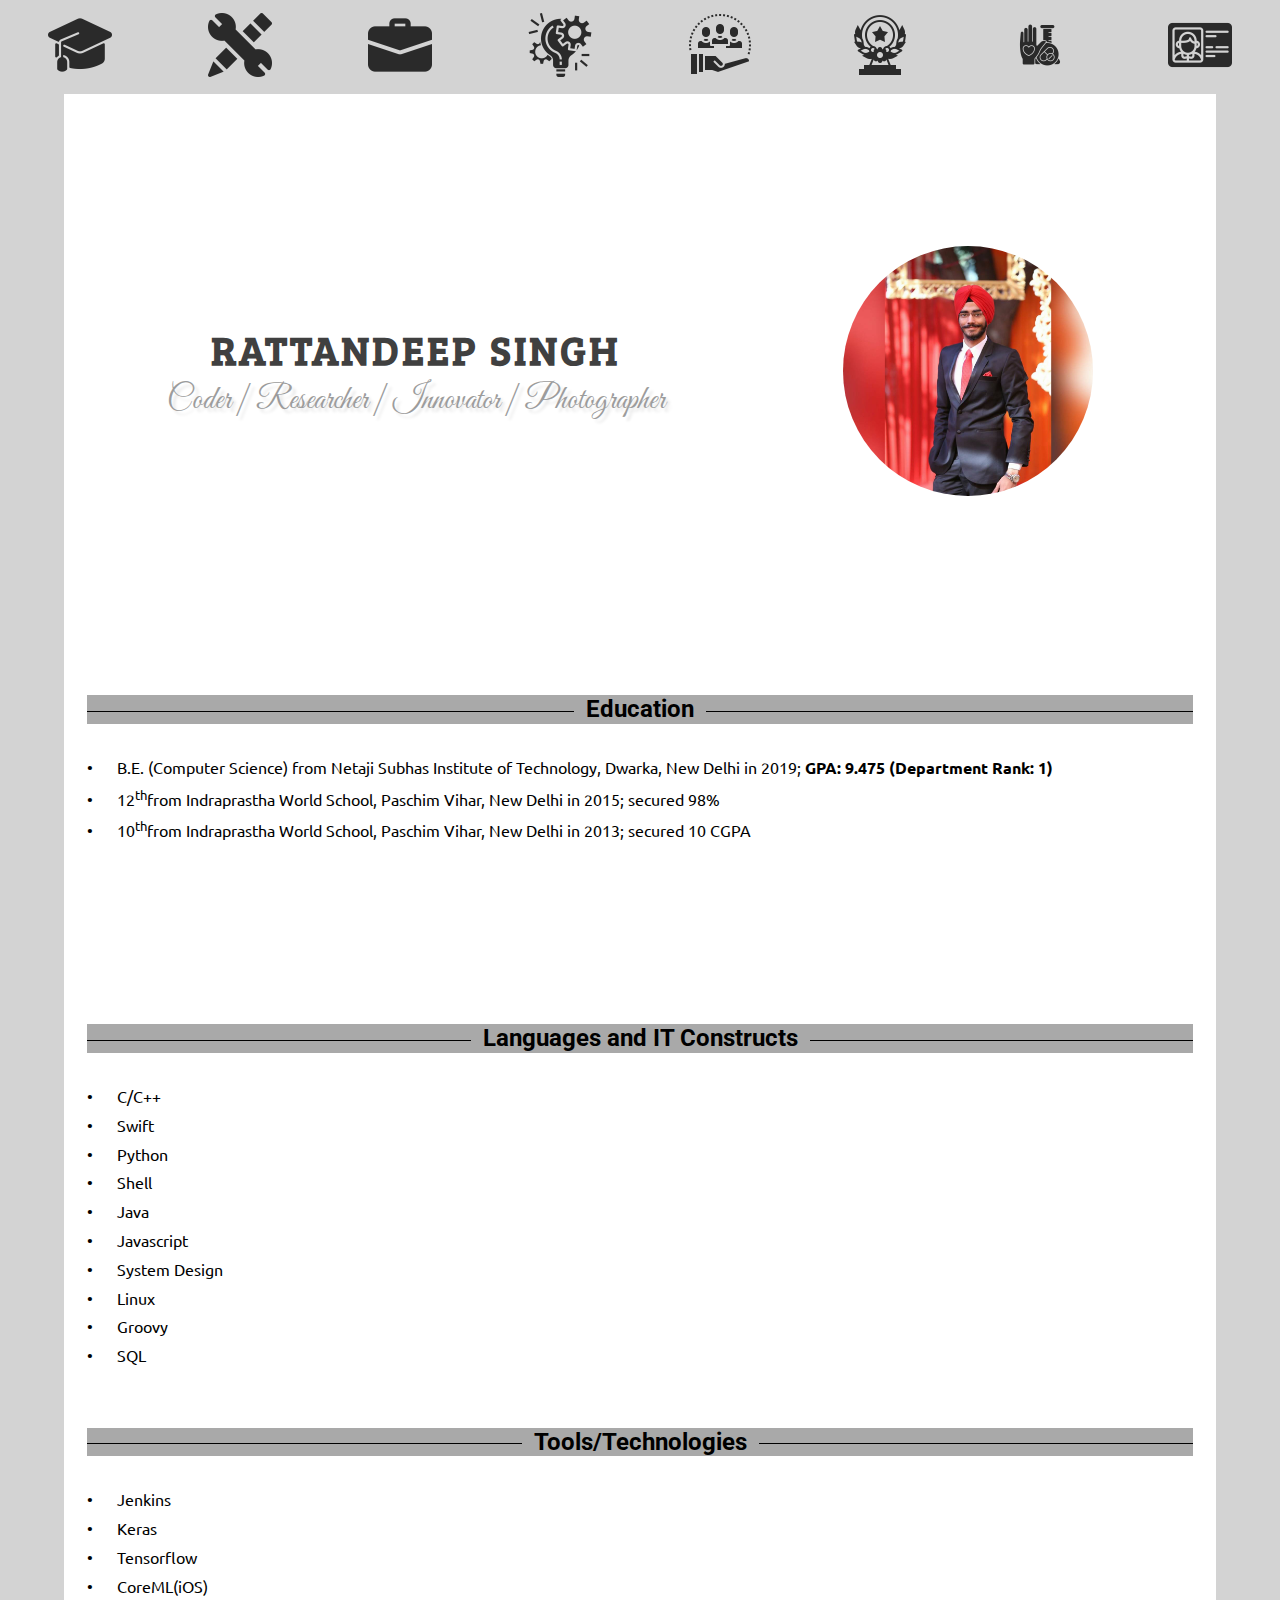
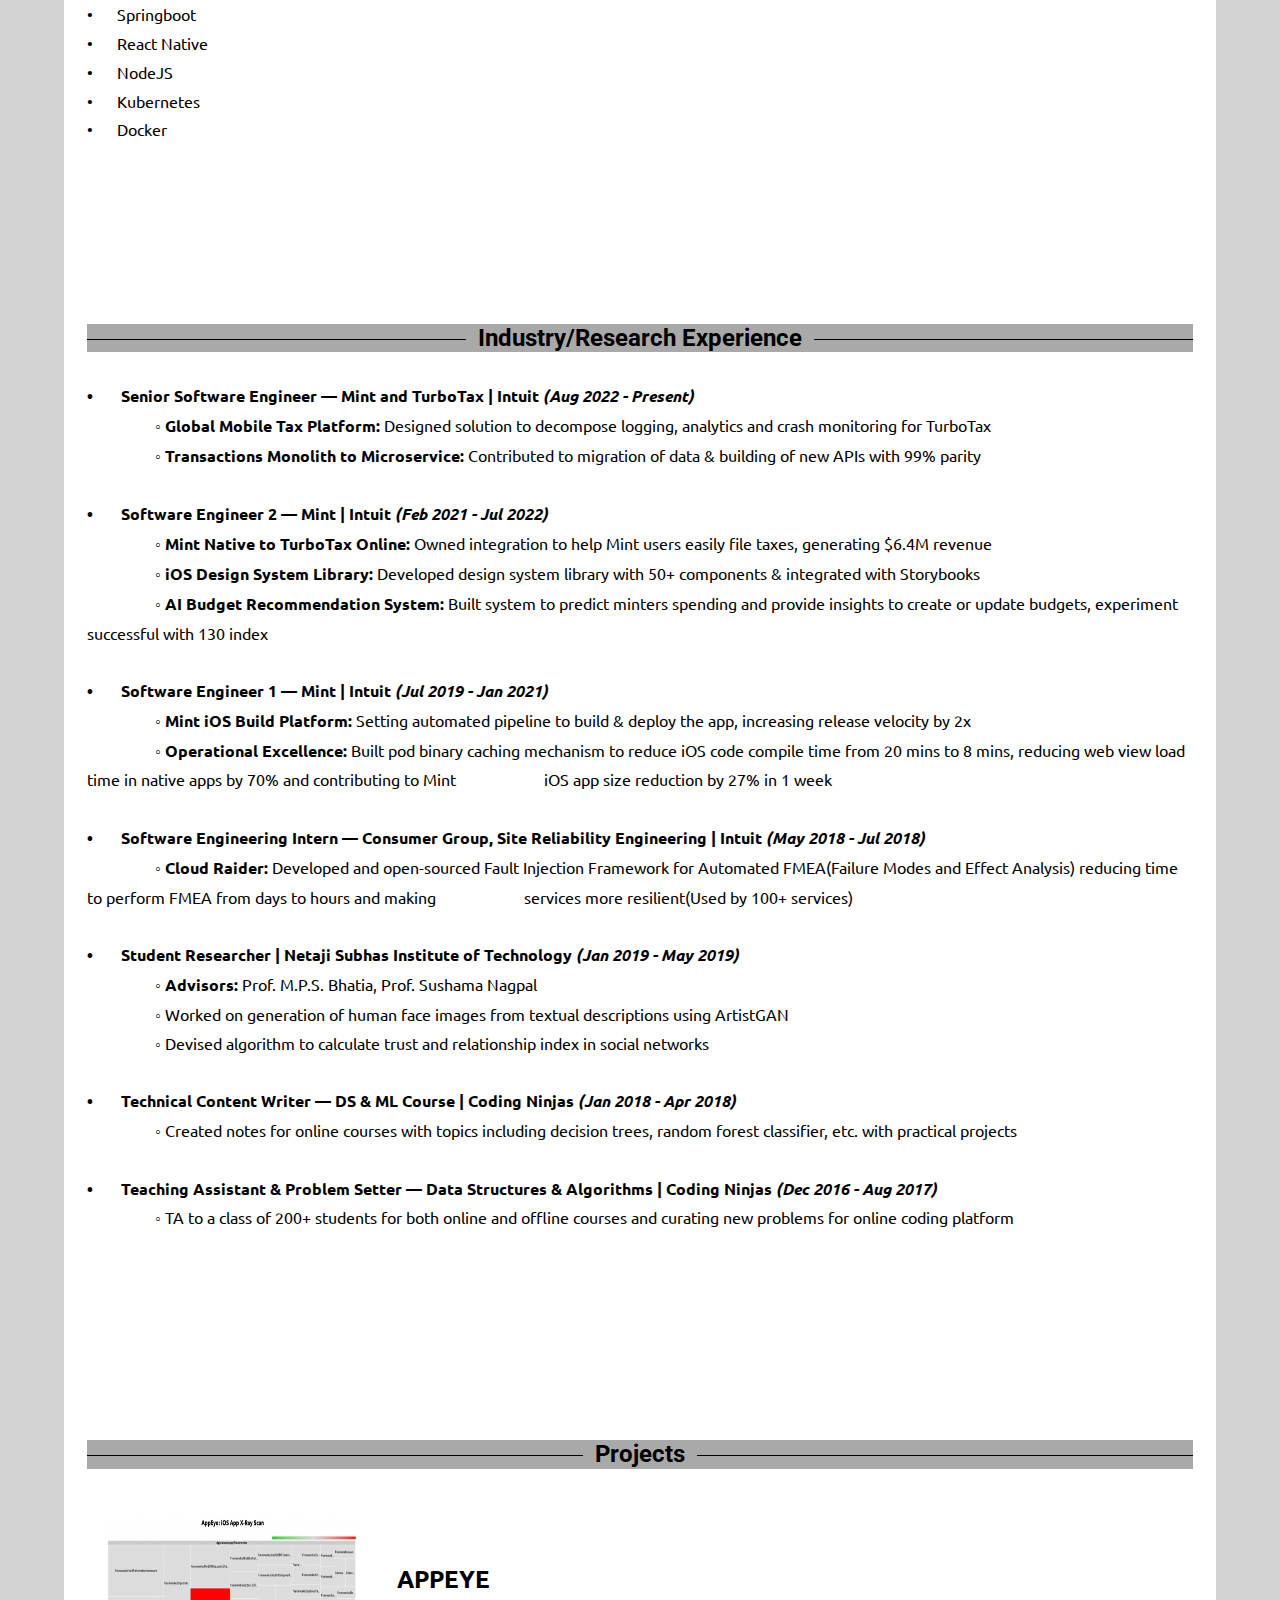
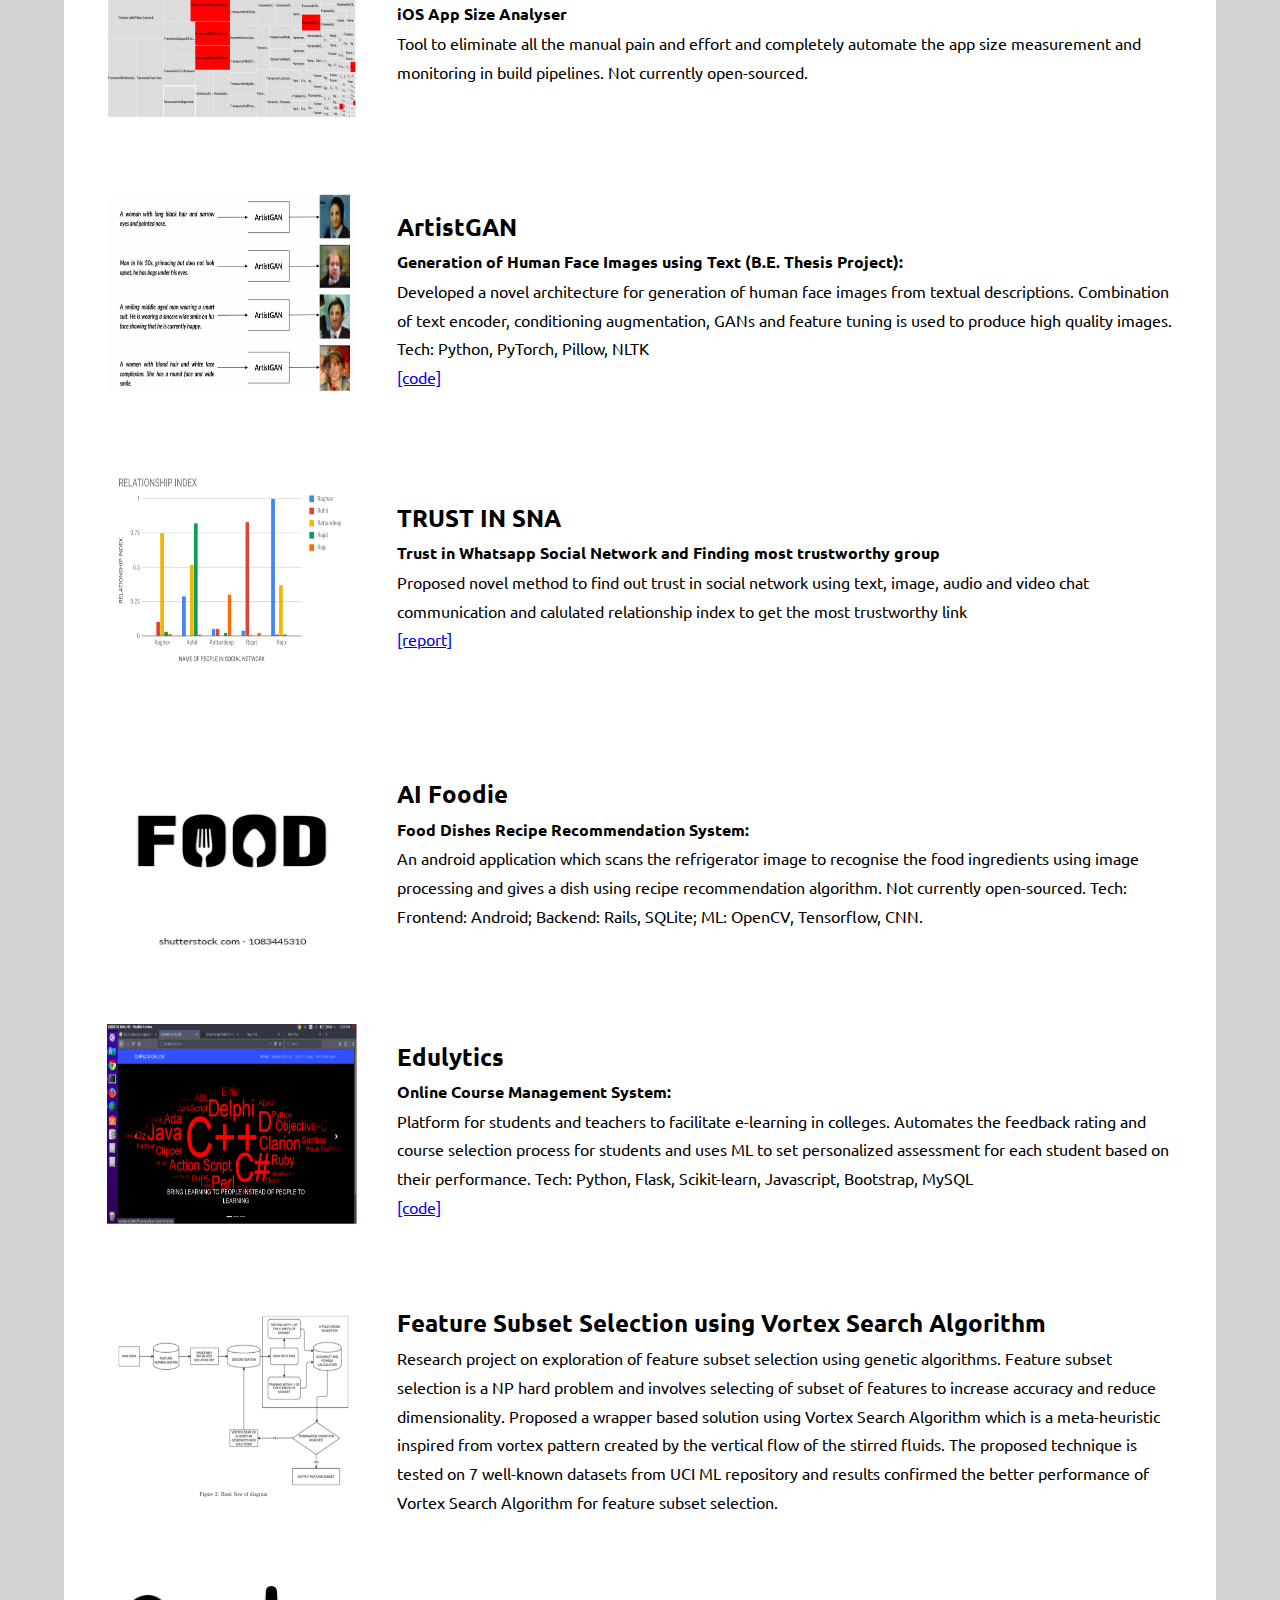
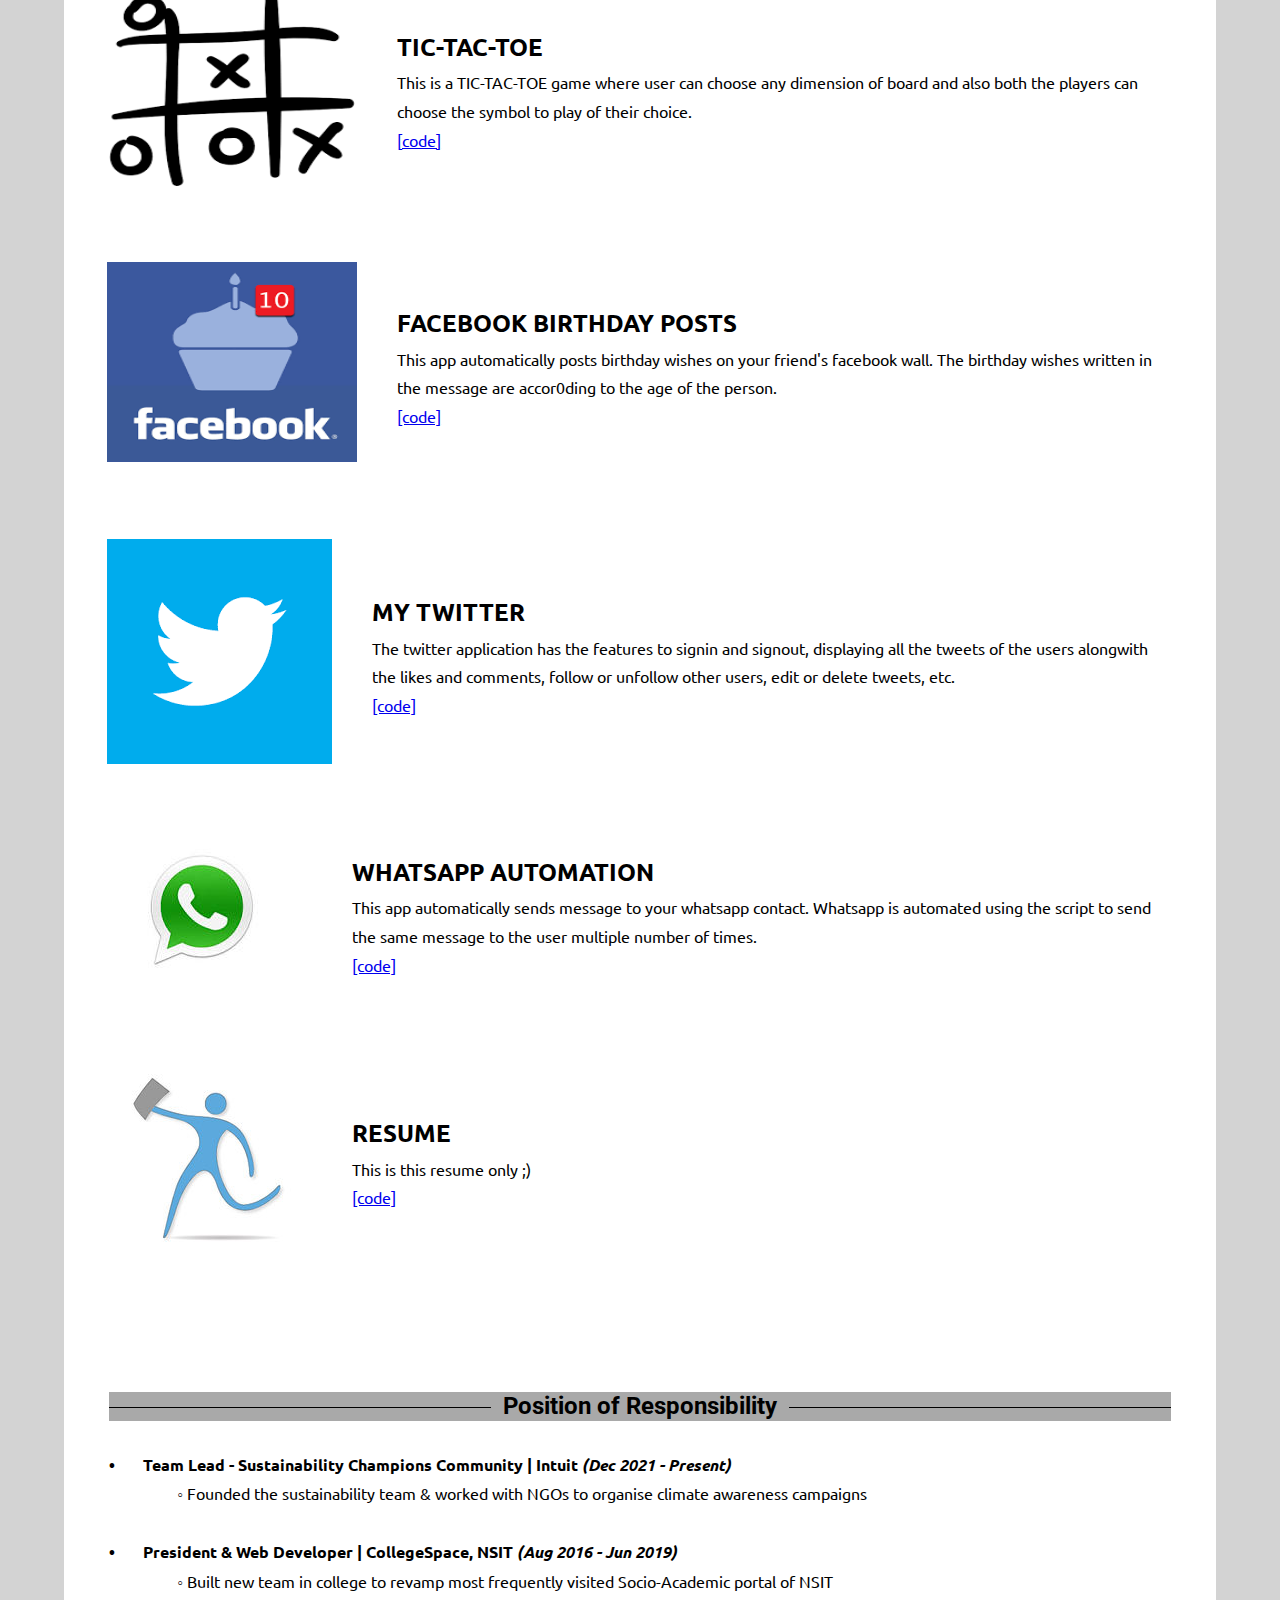
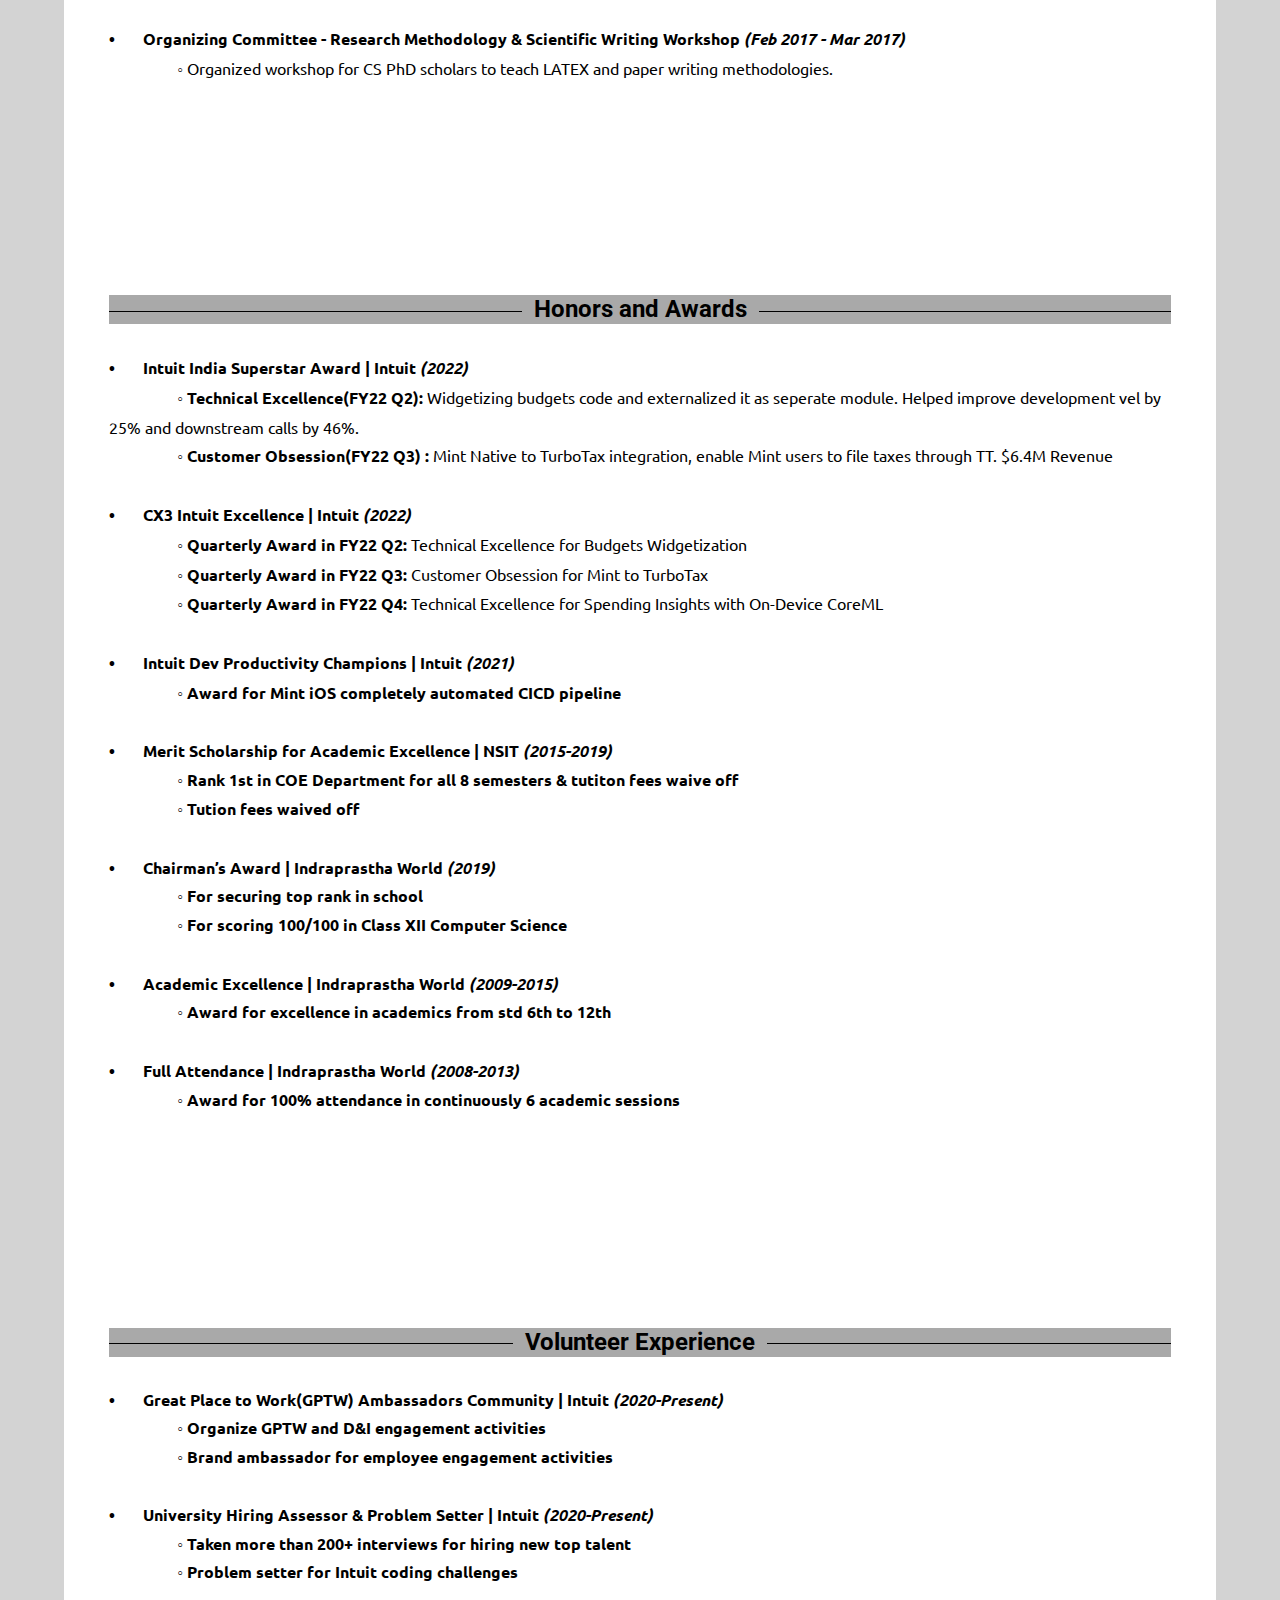
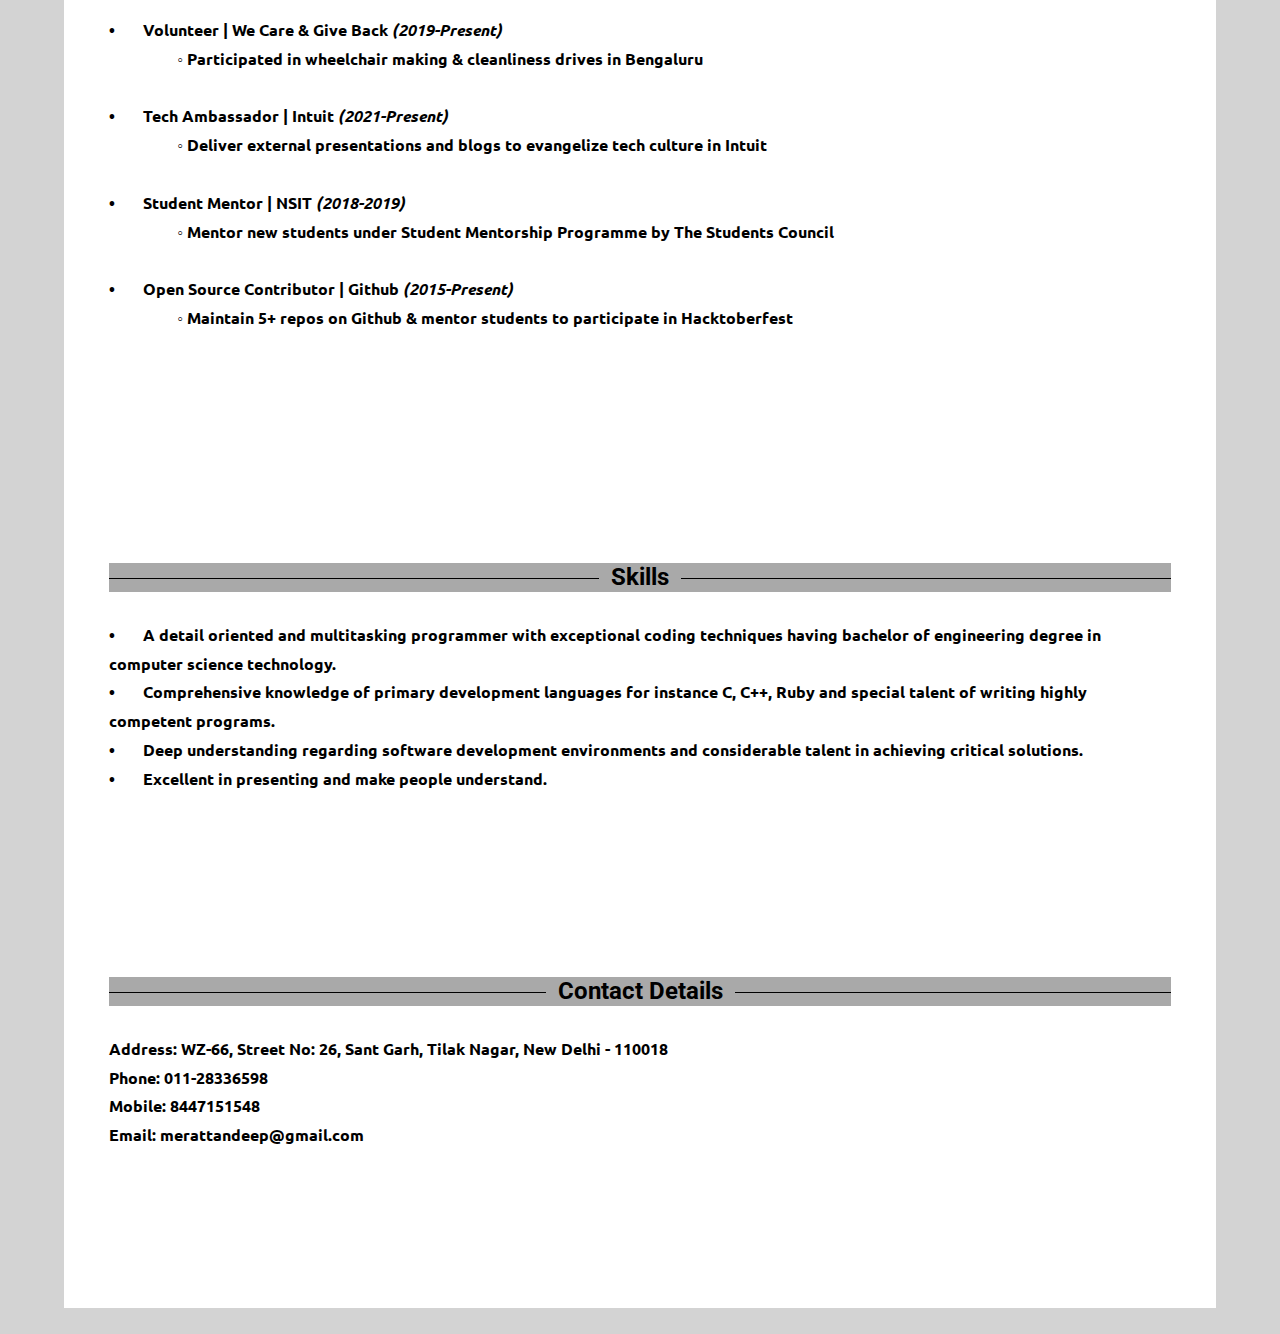
==== commit 2a5c5ed3: "Adding project" ====
--- a/index.html
+++ b/index.html
@@ -17,6 +17,16 @@
 	<link rel="stylesheet" type="text/css" href="css/styles.css">
 	<link rel="stylesheet" type="text/css" href="css/responsive.css">
 	<meta name="viewport" content="width=device-width, initial-scale=1.0">
+
+	<!-- Google tag (gtag.js) -->
+	<script async src="https://www.googletagmanager.com/gtag/js?id=G-1L9HEEZLN4"></script>
+	<script>
+	window.dataLayer = window.dataLayer || [];
+	function gtag(){dataLayer.push(arguments);}
+	gtag('js', new Date());
+
+	gtag('config', 'G-1L9HEEZLN4');
+	</script>
 </head>
 
 <body>
@@ -246,6 +256,20 @@
 					</div>
 
 					<br/>
+
+					<div class="projects">
+						<div class="projectRow">
+							<div class="projectImageBox" >
+							<p><img src="images/projects/featureSubsetSelection.png" class="projectImage"></p>
+						</div>
+		
+						<div class="projectDescription">
+							<font size="5"><b>Feature Subset Selection using Vortex Search Algorithm</b></font>
+							Research project on exploration of feature subset selection using genetic algorithms. Feature subset selection is a NP hard problem and involves selecting of subset of features to increase accuracy and reduce dimensionality. Proposed a wrapper based solution using Vortex Search Algorithm which is a meta-heuristic inspired from vortex pattern created by the vertical flow of the stirred fluids.  The proposed technique is tested on 7 well-known datasets from UCI ML repository and results confirmed the better performance of Vortex Search Algorithm for feature subset selection.					
+						</div>
+					</div>
+
+					<br/>
 						
 					<div class="projects">
 						<div class="projectRow">
